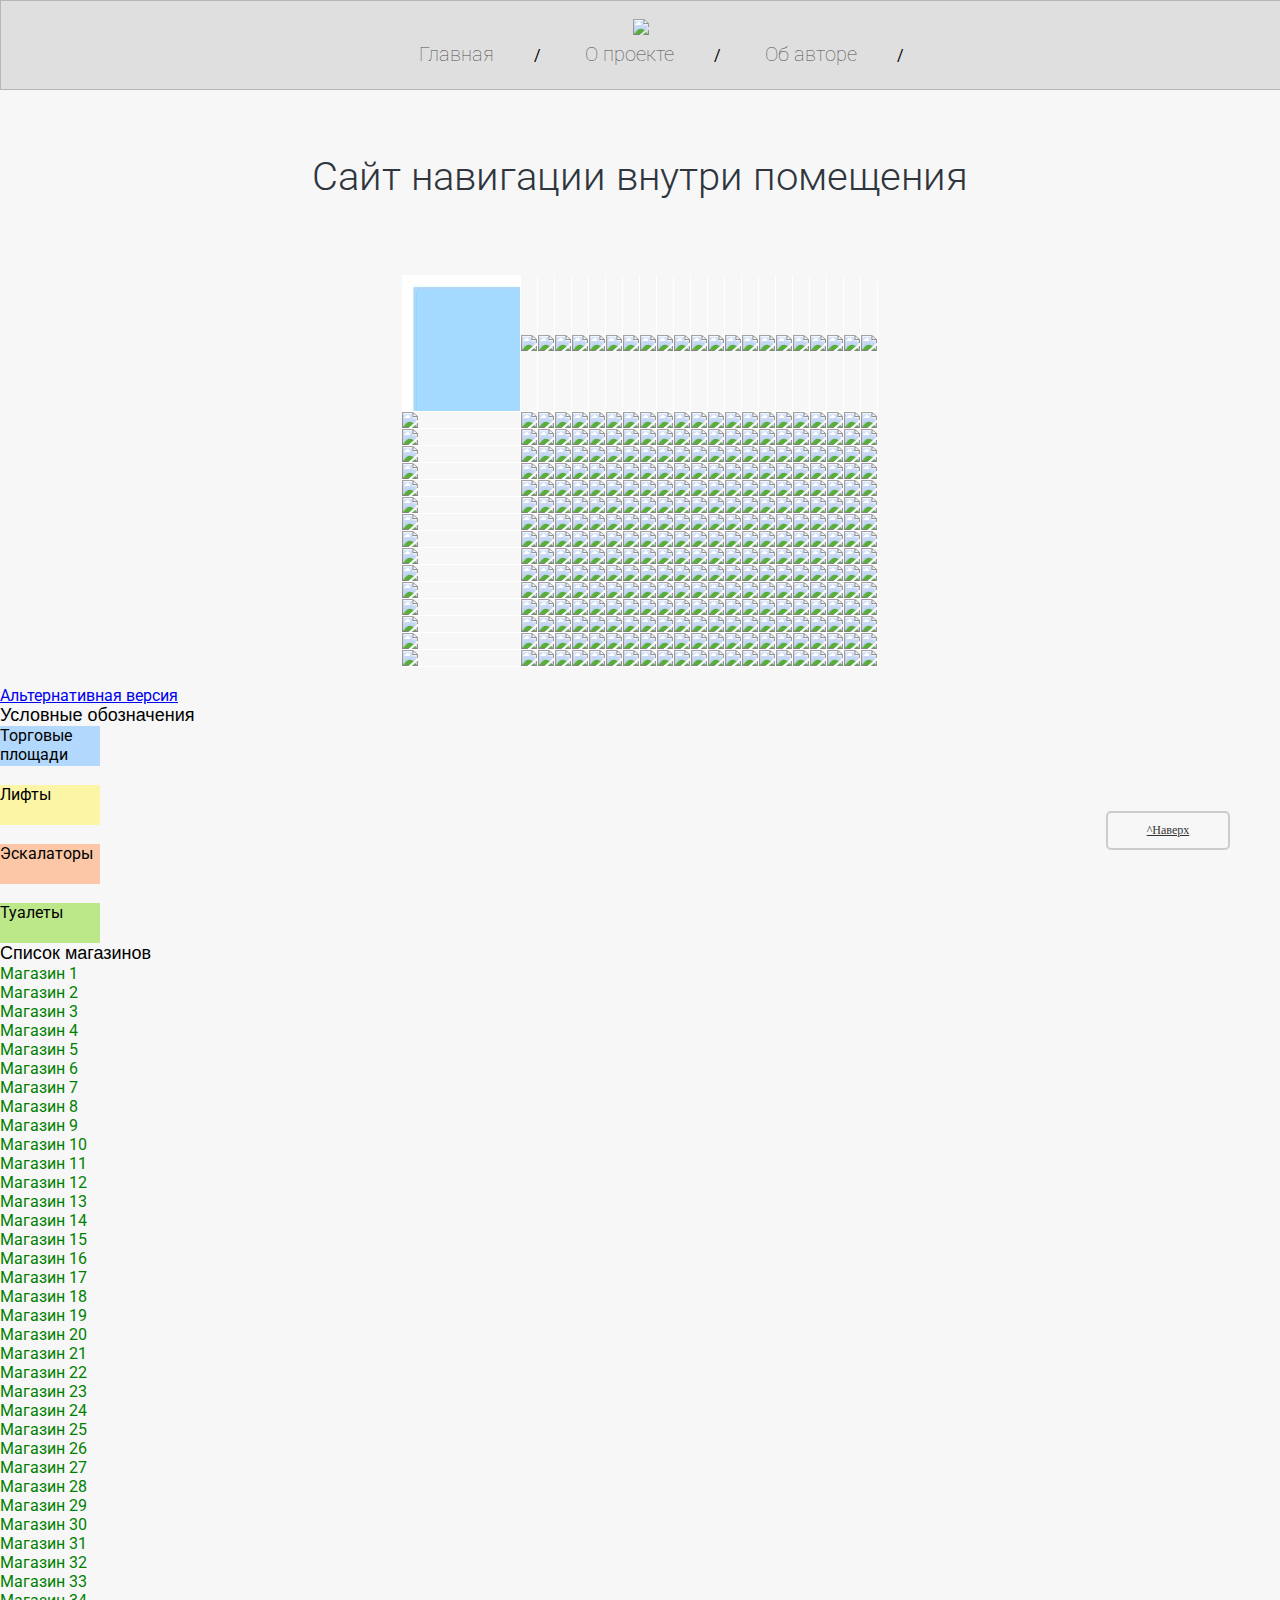
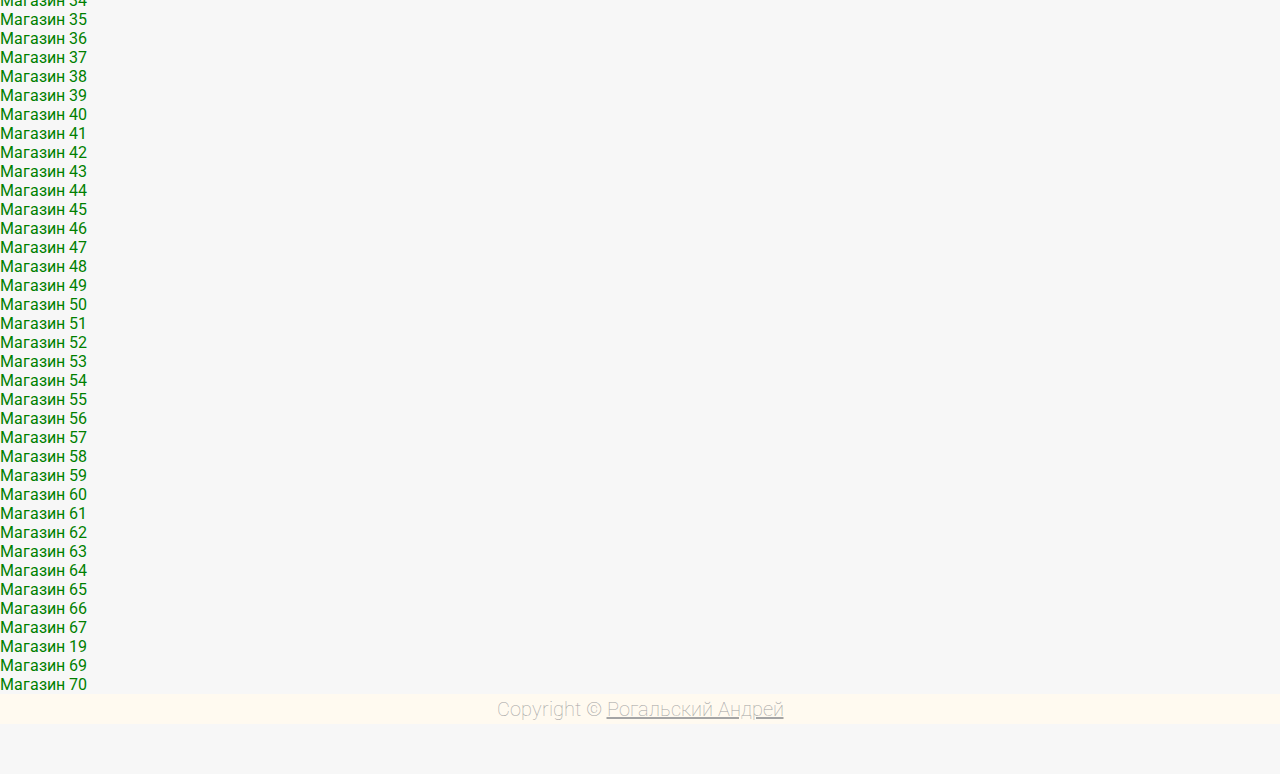
==== index.html @ 4a0b9365 "Update index.html" ====
<!DOCTYPE html>
<html>
<head>
    <meta charset='utf-8'>
    <title>Сайт навигации в помещениях</title>
    <link rel="shortcut icon" href="rgmumru.github.io/naviagtion/favicon.ico" type="image/x-icon">
    <link rel="stylesheet" href="style.css">
    
    
</head>
<body>
<div id="content">
    <div id="header">
        <div id="logo">
        <img src="rgmumru.github.io/naviagtion/jfzge55xqeoghamspfusn7djp7zy.png">
        </div>
        <a href="index.html">Главная</a>/
		<a href="about.html">О проекте</a>/
        <a href="author.html">Об авторе</a>/		
    </div>
    <h1>Сайт навигации внутри помещения</h1>
    <div id="center">
        <div id="table">
        <table width="100%" cellspacing="0" cellpadding="0" border="0">
            <tr>
                <td><a title="Магазин 1" href="#store1" onClick="document.getElementById('hd-1').checked=true"><span class="quest"><img src="plan-1_01.jpg" ><span class="hint">Магазин 1</span></span> </a></td>
                <td><a title="Магазин 1" href="#store1" onClick="document.getElementById('hd-1').checked=true"><span class="quest"><img src="rgmumru.github.io/naviagtion/plan-1_02.jpg" ><span class="hint">Магазин 1</span></span> </a></td>
                <td><a title="Магазин 1" href="#store1" onClick="document.getElementById('hd-1').checked=true"><span class="quest"><img src="rgmumru.github.io/naviagtion/plan-1_03.jpg" ><span class="hint">Магазин 1</span></span> </a></td>
                <td><a title="Магазин 1" href="#store1" onClick="document.getElementById('hd-1').checked=true"><span class="quest"><img src="rgmumru.github.io/naviagtion/plan-1_04.jpg" ><span class="hint">Магазин 1</span></span> </a></td>
                <td><a title="Магазин 1" href="#store1" onClick="document.getElementById('hd-1').checked=true"><span class="quest"><img src="rgmumru.github.io/naviagtion/plan-1_05.jpg" ><span class="hint">Магазин 1</span></span> </a></td>
                <td><a title="Магазин 2" href="#store2" onClick="document.getElementById('hd-2').checked=true"><span class="quest"><img src="rgmumru.github.io/naviagtion/plan-1_06.jpg" ><span class="hint">Магазин 2</span></span> </a></td>
                <td><a title="Магазин 3" href="#store3" onClick="document.getElementById('hd-3').checked=true"><span class="quest"><img src="rgmumru.github.io/naviagtion/plan-1_07.jpg" ><span class="hint">Магазин 3</span></span> </a></td>
                <td><a title="Магазин 3" href="#store3" onClick="document.getElementById('hd-3').checked=true"><span class="quest"><img src="rgmumru.github.io/naviagtion/plan-1_08.jpg" ><span class="hint">Магазин 3</span></span> </a></td>
                <td><a title="Магазин 3" href="#store3" onClick="document.getElementById('hd-3').checked=true"><span class="quest"><img src="rgmumru.github.io/naviagtion/plan-1_09.jpg" ><span class="hint">Магазин 3</span></span> </a></td>
                <td><a title="Магазин 4" href="#store4" onClick="document.getElementById('hd-4').checked=true"><span class="quest"><img src="rgmumru.github.io/naviagtion/plan-1_10.jpg" ><span class="hint">Магазин 4</span></span> </a></td>
                <td><a title="Магазин 5" href="#store5" onClick="document.getElementById('hd-5').checked=true"><span class="quest"><img src="rgmumru.github.io/naviagtion/plan-1_11.jpg" ><span class="hint">Магазин 5</span></span> </a></td>
                <td><a title="Магазин 6" href="#store6" onClick="document.getElementById('hd-6').checked=true"><span class="quest"><img src="rgmumru.github.io/naviagtion/plan-1_12.jpg" ><span class="hint">Магазин 6</span></span> </a></td>
                <td><a title="Магазин 7" href="#store7" onClick="document.getElementById('hd-7').checked=true"><span class="quest"><img src="rgmumru.github.io/naviagtion/plan-1_13.jpg" ><span class="hint">Магазин 7</span></span> </a></td>
                <td><a title="Магазин 8" href="#store8" onClick="document.getElementById('hd-8').checked=true"><span class="quest"><img src="rgmumru.github.io/naviagtion/plan-1_14.jpg" ><span class="hint">Магазин 8</span></span> </a></td>
                <td><a title="Магазин 8" href="#store8" onClick="document.getElementById('hd-8').checked=true"><span class="quest"><img src="rgmumru.github.io/naviagtion/plan-1_15.jpg" ><span class="hint">Магазин 8</span></span> </a></td>
                <td><a title="Магазин 9" href="#store9" onClick="document.getElementById('hd-9').checked=true"><span class="quest"><img src="rgmumru.github.io/naviagtion/plan-1_16.jpg" ><span class="hint">Магазин 9</span></span> </a></td>
                <td><a title="Магазин 10" href="#store10" onClick="document.getElementById('hd-10').checked=true"><span class="quest"><img src="rgmumru.github.io/naviagtion/plan-1_17.jpg" ><span class="hint">Магазин 10</span></span> </a></td>
                <td><a title="Магазин 11" href="#store11" onClick="document.getElementById('hd-11').checked=true"><span class="quest"><img src="rgmumru.github.io/naviagtion/plan-1_18.jpg" ><span class="hint">Магазин 11</span></span> </a></td>
                <td><a title="Магазин 11" href="#store11" onClick="document.getElementById('hd-11').checked=true"><span class="quest"><img src="rgmumru.github.io/naviagtion/plan-1_19.jpg" ><span class="hint">Магазин 11</span></span> </a></td>
                <td><a title="Магазин 11" href="#store11" onClick="document.getElementById('hd-11').checked=true"><span class="quest"><img src="rgmumru.github.io/naviagtion/plan-1_20.jpg" ><span class="hint">Магазин 11</span></span> </a></td>
                <td><a title="Магазин 12" href="#store12" onClick="document.getElementById('hd-12').checked=true"><span class="quest"><img src="rgmumru.github.io/naviagtion/plan-1_21.jpg" ><span class="hint">Магазин 12</span></span> </a></td>
                <td><a title="Магазин 12" href="#store12" onClick="document.getElementById('hd-12').checked=true"><span class="quest"><img src="rgmumru.github.io/naviagtion/plan-1_22.jpg" ><span class="hint">Магазин 12</span></span> </a></td>
            </tr> 
            <tr>
                <td><a title="Магазин 1" href="#store1" onClick="document.getElementById('hd-1').checked=true"><img src="rgmumru.github.io/naviagtion/plan-1_23.jpg" > </a></td>
                <td><a title="Магазин 1" href="#store1" onClick="document.getElementById('hd-1').checked=true"><img src="rgmumru.github.io/naviagtion/plan-1_24.jpg" > </a></td>
                <td><a title="Магазин 1" href="#store1" onClick="document.getElementById('hd-1').checked=true"><img src="rgmumru.github.io/naviagtion/plan-1_25.jpg" > </a></td>
                <td><a title="Магазин 1" href="#store1" onClick="document.getElementById('hd-1').checked=true"><img src="rgmumru.github.io/naviagtion/plan-1_26.jpg" > </a></td>
                <td><img src="rgmumru.github.io/naviagtion/plan-1_27.jpg" > </td>
                <td><img src="rgmumru.github.io/naviagtion/plan-1_28.jpg" > </td>
                <td><img src="rgmumru.github.io/naviagtion/plan-1_29.jpg" > </td>
                <td><img src="rgmumru.github.io/naviagtion/plan-1_30.jpg" > </td>
                <td><img src="rgmumru.github.io/naviagtion/plan-1_31.jpg" > </td>
                <td><img src="rgmumru.github.io/naviagtion/plan-1_32.jpg" > </td>
                <td><img src="rgmumru.github.io/naviagtion/plan-1_33.jpg" > </td>
                <td><img src="rgmumru.github.io/naviagtion/plan-1_34.jpg" > </td>
                <td><img src="rgmumru.github.io/naviagtion/plan-1_35.jpg" > </td>
                <td><img src="rgmumru.github.io/naviagtion/plan-1_36.jpg" > </td>
                <td><img src="rgmumru.github.io/naviagtion/plan-1_37.jpg" > </td>
                <td><img src="rgmumru.github.io/naviagtion/plan-1_38.jpg" > </td>
                <td><img src="rgmumru.github.io/naviagtion/plan-1_39.jpg" > </td>
                <td><img src="rgmumru.github.io/naviagtion/plan-1_40.jpg" > </td>
                <td><img src="rgmumru.github.io/naviagtion/plan-1_41.jpg" > </td>
                <td><img src="rgmumru.github.io/naviagtion/plan-1_42.jpg" > </td>
                <td><img src="rgmumru.github.io/naviagtion/plan-1_43.jpg" > </td>
                <td><img src="rgmumru.github.io/naviagtion/plan-1_44.jpg" > </td>
            </tr>
            <tr>
                <td><a title="Магазин 13" href="#store13" onClick="document.getElementById('hd-13').checked=true"><img src="rgmumru.github.io/naviagtion/plan-1_45.jpg" > </a></td>
                <td><a title="Магазин 13" href="#store13" onClick="document.getElementById('hd-13').checked=true"><img src="rgmumru.github.io/naviagtion/plan-1_46.jpg" > </a></td>
                <td><a title="Магазин 1" href="#store1" onClick="document.getElementById('hd-1').checked=true"><img src="rgmumru.github.io/naviagtion/plan-1_47.jpg" > </a></td>
                <td><img src="rgmumru.github.io/naviagtion/plan-1_48.jpg" > </td>
                <td><a title="Магазин 16" href="#store16" onClick="document.getElementById('hd-16').checked=true"><img src="rgmumru.github.io/naviagtion/plan-1_49.jpg" > </a></td>
                <td><a title="Магазин 16" href="#store16" onClick="document.getElementById('hd-16').checked=true"><img src="rgmumru.github.io/naviagtion/plan-1_50.jpg" > </a></td>
                <td><a title="Магазин 16" href="#store16" onClick="document.getElementById('hd-16').checked=true"><img src="rgmumru.github.io/naviagtion/plan-1_51.jpg" > </a></td>
                <td><a title="Магазин 17" href="#store17" onClick="document.getElementById('hd-17').checked=true"><img src="rgmumru.github.io/naviagtion/plan-1_52.jpg" > </a></td>
                <td><a title="Магазин 18" href="#store18" onClick="document.getElementById('hd-18').checked=true"><img src="rgmumru.github.io/naviagtion/plan-1_53.jpg" > </a></td>
                <td><img src="rgmumru.github.io/naviagtion/plan-1_54.jpg" > </td>
                <td><img src="rgmumru.github.io/naviagtion/plan-1_55.jpg" > </td>
                <td><a title="Магазин 24" href="#store24" onClick="document.getElementById('hd-24').checked=true"><img src="rgmumru.github.io/naviagtion/plan-1_56.jpg" > </a></td>
                <td><a title="Магазин 27" href="#store27" onClick="document.getElementById('hd-27').checked=true"><img src="rgmumru.github.io/naviagtion/plan-1_57.jpg" > </a></td>
                <td><a title="Магазин 28"href="#store28" onClick="document.getElementById('hd-28').checked=true"><img src="rgmumru.github.io/naviagtion/plan-1_58.jpg" > </a></td>
                <td><a title="Магазин 28" href="#store28" onClick="document.getElementById('hd-28').checked=true"><img src="rgmumru.github.io/naviagtion/plan-1_59.jpg" > </a></td>
                <td><a title="Магазин 29" href="#store29" onClick="document.getElementById('hd-29').checked=true"><img src="rgmumru.github.io/naviagtion/plan-1_60.jpg" > </a></td>
                <td><a title="Магазин 31" href="#store31" onClick="document.getElementById('hd-31').checked=true"><img src="rgmumru.github.io/naviagtion/plan-1_61.jpg" > </a></td>
                <td><a title="Магазин 31" href="#store31" onClick="document.getElementById('hd-31').checked=true"><img src="rgmumru.github.io/naviagtion/plan-1_62.jpg" > </a></td>
                <td><img src="rgmumru.github.io/naviagtion/plan-1_63.jpg" > </td>
                <td><a title="Магазин 34" href="#store34" onClick="document.getElementById('hd-34').checked=true"><img src="rgmumru.github.io/naviagtion/plan-1_64.jpg" > </a></td>
                <td><a title="Магазин 36" href="#store36" onClick="document.getElementById('hd-36').checked=true"><img src="rgmumru.github.io/naviagtion/plan-1_65.jpg" > </a></td>
                <td><a title="Магазин 37" href="#store37" onClick="document.getElementById('hd-37').checked=true"><img src="rgmumru.github.io/naviagtion/plan-1_66.jpg" > </a></td>
            </tr>
            <tr>
                <td><a title="Магазин 13" href="#store13" onClick="document.getElementById('hd-13').checked=true"><img src="rgmumru.github.io/naviagtion/plan-1_67.jpg" > </a></td>
                <td><a title="Магазин 13" href="#store13" onClick="document.getElementById('hd-13').checked=true"><img src="rgmumru.github.io/naviagtion/plan-1_68.jpg" > </a></td>
                <td><a title="Магазин 13" href="#store13" onClick="document.getElementById('hd-13').checked=true"><img src="rgmumru.github.io/naviagtion/plan-1_69.jpg" > </a></td>
                <td><a title="Магазин 14" href="#store14" onClick="document.getElementById('hd-14').checked=true"><img src="rgmumru.github.io/naviagtion/plan-1_70.jpg" > </a></td>
                <td><a title="Магазин 16" href="#store16" onClick="document.getElementById('hd-16').checked=true"><img src="rgmumru.github.io/naviagtion/plan-1_71.jpg" > </a></td>
                <td><a title="Магазин 16" href="#store16" onClick="document.getElementById('hd-16').checked=true"><img src="rgmumru.github.io/naviagtion/plan-1_72.jpg" > </a></td>
                <td><a title="Магазин 16" href="#store16" onClick="document.getElementById('hd-16').checked=true"><img src="rgmumru.github.io/naviagtion/plan-1_73.jpg" > </a></td>
                <td><a title="Магазин 17" href="#store17" onClick="document.getElementById('hd-17').checked=true"><img src="rgmumru.github.io/naviagtion/plan-1_74.jpg" > </a></td>
                <td><a title="Магазин 19" href="#store19" onClick="document.getElementById('hd-19').checked=true"><img src="rgmumru.github.io/naviagtion/plan-1_75.jpg" > </a></td>
                <td><img src="rgmumru.github.io/naviagtion/plan-1_76.jpg" > </td>
                <td><img src="rgmumru.github.io/naviagtion/plan-1_77.jpg" > </td>
                <td><a title="Магазин 24" href="#store24" onClick="document.getElementById('hd-24').checked=true"><img src="rgmumru.github.io/naviagtion/plan-1_78.jpg" > </a></td>
                <td><a title="Магазин 27" href="#store27" onClick="document.getElementById('hd-27').checked=true"><img src="rgmumru.github.io/naviagtion/plan-1_79.jpg" > </a></td>
                <td><a title="Магазин 28" href="#store28" onClick="document.getElementById('hd-28').checked=true"><img src="rgmumru.github.io/naviagtion/plan-1_80.jpg" > </a></td>
                <td><a title="Магазин 28" href="#store28" onClick="document.getElementById('hd-28').checked=true"><img src="rgmumru.github.io/naviagtion/plan-1_81.jpg" > </a></td>
                <td><a title="Магазин 29" href="#store29" onClick="document.getElementById('hd-29').checked=true"><img src="rgmumru.github.io/naviagtion/plan-1_82.jpg" > </a></td>
                <td><a title="Магазин 30"href="#store30" onClick="document.getElementById('hd-30').checked=true"><img src="rgmumru.github.io/naviagtion/plan-1_83.jpg" > </a></td>
                <td><a title="Магазин 31" href="#store31" onClick="document.getElementById('hd-31').checked=true"><img src="rgmumru.github.io/naviagtion/plan-1_84.jpg" > </a></td>
                <td><img src="rgmumru.github.io/naviagtion/plan-1_85.jpg" > </td>
                <td><a title="Магазин 34" href="#store34" onClick="document.getElementById('hd-34').checked=true"><img src="rgmumru.github.io/naviagtion/plan-1_86.jpg" > </a></td>
                <td><a title="Магазин 36" href="#store36" onClick="document.getElementById('hd-36').checked=true"><img src="rgmumru.github.io/naviagtion/plan-1_87.jpg" > </a></td>
                <td><a title="Магазин 37" href="#store37" onClick="document.getElementById('hd-37').checked=true"><img src="rgmumru.github.io/naviagtion/plan-1_88.jpg" > </a></td>
            </tr>
            <tr>
                <td><a title="Магазин 13" href="#store13" onClick="document.getElementById('hd-13').checked=true"><img src="rgmumru.github.io/naviagtion/plan-1_89.jpg" > </a></td>
                <td><a title="Магазин 13" href="#store13" onClick="document.getElementById('hd-13').checked=true"><img src="rgmumru.github.io/naviagtion/plan-1_90.jpg" > </a></td>
                <td><a title="Магазин 13" href="#store13" onClick="document.getElementById('hd-13').checked=true"><img src="rgmumru.github.io/naviagtion/plan-1_91.jpg" > </a></td>
                <td><a title="Магазин 14" href="#store14" onClick="document.getElementById('hd-14').checked=true"><img src="rgmumru.github.io/naviagtion/plan-1_92.jpg" > </a></td>
                <td><a title="Магазин 16" href="#store16" onClick="document.getElementById('hd-16').checked=true"><img src="rgmumru.github.io/naviagtion/plan-1_93.jpg" > </a></td>
                <td><a title="Магазин 16" href="#store16" onClick="document.getElementById('hd-16').checked=true"><img src="rgmumru.github.io/naviagtion/plan-1_94.jpg" > </a></td>
                <td><a title="Магазин 16" href="#store16" onClick="document.getElementById('hd-16').checked=true"><img src="rgmumru.github.io/naviagtion/plan-1_95.jpg" > </a></td>
                <td><a title="Магазин 17" href="#store17" onClick="document.getElementById('hd-17').checked=true"><img src="rgmumru.github.io/naviagtion/plan-1_96.jpg" > </a></td>
                <td><a title="Магазин 20" href="#store20" onClick="document.getElementById('hd-20').checked=true"><img src="rgmumru.github.io/naviagtion/plan-1_97.jpg" > </a></td>
                <td><img src="rgmumru.github.io/naviagtion/plan-1_98.jpg" > </td>
                <td><img src="rgmumru.github.io/naviagtion/plan-1_99.jpg" > </td>
                <td><a title="Магазин 24" href="#store24" onClick="document.getElementById('hd-24').checked=true"><img src="rgmumru.github.io/naviagtion/plan-1_100.jpg" > </a></td>
                <td><a title="Магазин 27" href="#store27" onClick="document.getElementById('hd-27').checked=true"><img src="rgmumru.github.io/naviagtion/plan-1_101.jpg" > </a></td>
                <td><a title="Магазин 28" href="#store28" onClick="document.getElementById('hd-28').checked=true"><img src="rgmumru.github.io/naviagtion/plan-1_102.jpg" > </a></td>
                <td><a title="Магазин 28" href="#store28" onClick="document.getElementById('hd-28').checked=true"><img src="rgmumru.github.io/naviagtion/plan-1_103.jpg" > </a></td>
                <td><a title="Магазин 29" href="#store29" onClick="document.getElementById('hd-29').checked=true"><img src="rgmumru.github.io/naviagtion/plan-1_104.jpg" > </a></td>
                <td><a title="Магазин 30" href="#store30" onClick="document.getElementById('hd-30').checked=true"><img src="rgmumru.github.io/naviagtion/plan-1_105.jpg" > </a></td>
                <td><a title="Магазин 31" href="#store31" onClick="document.getElementById('hd-31').checked=true"><img src="rgmumru.github.io/naviagtion/plan-1_106.jpg" > </a></td>
                <td><img src="rgmumru.github.io/naviagtion/plan-1_107.jpg" > </td>
                <td><a title="Магазин 35" href="#store35" onClick="document.getElementById('hd-35').checked=true"><img src="rgmumru.github.io/naviagtion/plan-1_108.jpg" > </a></td>
                <td><a title="Магазин 36" href="#store36" onClick="document.getElementById('hd-36').checked=true"><img src="rgmumru.github.io/naviagtion/plan-1_109.jpg" > </a></td>
                <td><a title="Магазин 37" href="#store37" onClick="document.getElementById('hd-37').checked=true"><img src="rgmumru.github.io/naviagtion/plan-1_110.jpg" > </a></td>
            </tr>
            <tr>
                <td><a title="Магазин 13" href="#store13" onClick="document.getElementById('hd-13').checked=true"><img src="rgmumru.github.io/naviagtion/plan-1_111.jpg" > </a></td>
                <td><a title="Магазин 13" href="#store13" onClick="document.getElementById('hd-13').checked=true"><img src="rgmumru.github.io/naviagtion/plan-1_112.jpg" > </a></td>
                <td><img src="rgmumru.github.io/naviagtion/plan-1_113.jpg" > </td>
                <td><a title="Магазин 14" href="#store14" onClick="document.getElementById('hd-14').checked=true"><img src="rgmumru.github.io/naviagtion/plan-1_114.jpg" > </a></td>
                <td><a title="Магазин 16" href="#store16" onClick="document.getElementById('hd-16').checked=true"><img src="rgmumru.github.io/naviagtion/plan1_115.jpg" > </a></td>
                <td><a title="Магазин 16" href="#store16" onClick="document.getElementById('hd-16').checked=true"><img src="rgmumru.github.io/naviagtion/plan-1_116.jpg" > </a></td>
                <td><a title="Магазин 16" href="#store16" onClick="document.getElementById('hd-16').checked=true"><img src="rgmumru.github.io/naviagtion/plan-1_117.jpg" > </a></td>
                <td><a title="Магазин 16" href="#store16" onClick="document.getElementById('hd-16').checked=true"><img src="rgmumru.github.io/naviagtion/plan-1_118.jpg" > </a></td>
                <td><a title="Магазин 21" href="#store21" onClick="document.getElementById('hd-21').checked=true"><img src="rgmumru.github.io/naviagtion/plan-1_119.jpg" > </a></td>
                <td><img src="rgmumru.github.io/naviagtion/plan-1_120.jpg" > </td>
                <td><img src="rgmumru.github.io/naviagtion/plan-1_121.jpg" > </td>
                <td><a title="Магазин 25" href="#store25" onClick="document.getElementById('hd-25').checked=true"><img src="rgmumru.github.io/naviagtion/plan-1_122.jpg" > </a></td>
                <td><a title="Магазин 25" href="#store28" onClick="document.getElementById('hd-28').checked=true"><img src="rgmumru.github.io/naviagtion/plan-1_123.jpg" > </a></td>
                <td><a title="Магазин 28" href="#store28" onClick="document.getElementById('hd-28').checked=true"><img src="rgmumru.github.io/naviagtion/plan-1_124.jpg" > </a></td>
                <td><a title="Магазин 28" href="#store28" onClick="document.getElementById('hd-28').checked=true"><img src="rgmumru.github.io/naviagtion/plan-1_125.jpg" > </a></td>
                <td><a title="Магазин 28" href="#store28" onClick="document.getElementById('hd-28').checked=true"><img src="rgmumru.github.io/naviagtion/plan-1_126.jpg" > </a></td>
                <td><a title="Магазин 28" href="#store28" onClick="document.getElementById('hd-28').checked=true"><img src="rgmumru.github.io/naviagtion/plan-1_127.jpg" > </a></td>
                <td><a title="Магазин 32" href="#store32" onClick="document.getElementById('hd-32').checked=true"><img src="rgmumru.github.io/naviagtion/plan-1_128.jpg" > </a></td>
                <td><img src="rgmumru.github.io/naviagtion/plan-1_129.jpg" > </td>
                <td><a title="Магазин 37" href="#store37" onClick="document.getElementById('hd-37').checked=true"><img src="rgmumru.github.io/naviagtion/plan-1_130.jpg" > </a></td>
                <td><a title="Магазин 37" href="#store37" onClick="document.getElementById('hd-37').checked=true"><img src="rgmumru.github.io/naviagtion/plan-1_131.jpg" > </a></td>
                <td><a title="Магазин 37" href="#store37" onClick="document.getElementById('hd-37').checked=true"><img src="rgmumru.github.io/naviagtion/plan-1_132.jpg" > </a></td>
            </tr>
            <tr>
                <td><a title="Магазин 13" href="#store13" onClick="document.getElementById('hd-13').checked=true"><img src="rgmumru.github.io/naviagtion/plan-1_133.jpg" > </a></td>
                <td><a title="Магазин 13" href="#store13" onClick="document.getElementById('hd-13').checked=true"><img src="rgmumru.github.io/naviagtion/plan-1_134.jpg" > </a></td>
                <td><img src="rgmumru.github.io/naviagtion/plan-1_135.jpg" > </td>
                <td><a title="Магазин 14" href="#store14" onClick="document.getElementById('hd-14').checked=true"><img src="rgmumru.github.io/naviagtion/plan-1_136.jpg" > </a></td>
                <td><a title="Магазин 16" href="#store16" onClick="document.getElementById('hd-16').checked=true"><img src="rgmumru.github.io/naviagtion/plan-1_137.jpg" > </a></td>
                <td><a title="Магазин 16" href="#store16" onClick="document.getElementById('hd-16').checked=true"><img src="rgmumru.github.io/naviagtion/plan-1_138.jpg" > </a></td>
                <td><a title="Магазин 16" href="#store16" onClick="document.getElementById('hd-16').checked=true"><img src="rgmumru.github.io/naviagtion/plan-1_139.jpg" > </a></td>
                <td><a title="Магазин 16" href="#store16" onClick="document.getElementById('hd-16').checked=true"><img src="rgmumru.github.io/naviagtion/plan-1_140.jpg" > </a></td>
                <td><a title="Магазин 22" href="#store22" onClick="document.getElementById('hd-22').checked=true"><img src="rgmumru.github.io/naviagtion/plan-1_141.jpg" > </a></td>
                <td><img src="rgmumru.github.io/naviagtion/plan-1_142.jpg" > </td>
                <td><img src="rgmumru.github.io/naviagtion/plan-1_143.jpg" > </td>
                <td><a title="Магазин 25" href="#store25" onClick="document.getElementById('hd-25').checked=true"><img src="rgmumru.github.io/naviagtion/plan-1_144.jpg" > </a></td>
                <td><a title="Магазин 28" href="#store28" onClick="document.getElementById('hd-28').checked=true"><img src="rgmumru.github.io/naviagtion/plan-1_145.jpg" > </a></td>
                <td><a title="Магазин 28" href="#store28" onClick="document.getElementById('hd-28').checked=true"><img src="rgmumru.github.io/naviagtion/plan-1_146.jpg" > </a></td>
                <td><a title="Магазин 28" href="#store28" onClick="document.getElementById('hd-28').checked=true"><img src="rgmumru.github.io/naviagtion/plan-1_147.jpg" > </a></td>
                <td><a title="Магазин 28" href="#store28" onClick="document.getElementById('hd-28').checked=true"><img src="rgmumru.github.io/naviagtion/plan-1_148.jpg" > </a></td>
                <td><a title="Магазин 28" href="#store28" onClick="document.getElementById('hd-28').checked=true"><img src="rgmumru.github.io/naviagtion/plan-1_149.jpg" > </a></td>
                <td><a title="Магазин 32" href="#store32" onClick="document.getElementById('hd-32').checked=true"><img src="rgmumru.github.io/naviagtion/plan-1_150.jpg" > </a></td>
                <td><img src="rgmumru.github.io/naviagtion/plan-1_151.jpg" > </td>
                <td><a title="Магазин 37" href="#store37" onClick="document.getElementById('hd-37').checked=true"><img src="rgmumru.github.io/naviagtion/plan-1_152.jpg" > </a></td>
                <td><a title="Магазин 37" href="#store37" onClick="document.getElementById('hd-37').checked=true"><img src="rgmumru.github.io/naviagtion/plan-1_153.jpg" > </a></td>
                <td><a title="Магазин 37" href="#store37" onClick="document.getElementById('hd-37').checked=true"><img src="rgmumru.github.io/naviagtion/plan-1_154.jpg" > </a></td>
            </tr>
            <tr>
                <td><a title="Магазин 13" href="#store13" onClick="document.getElementById('hd-13').checked=true"><img src="rgmumru.github.io/naviagtion/plan-1_155.jpg" > </a></td>
                <td><a title="Магазин 13" href="#store13" onClick="document.getElementById('hd-13').checked=true"><img src="rgmumru.github.io/naviagtion/plan-1_156.jpg" > </a></td>
                <td><img src="rgmumru.github.io/naviagtion/plan-1_157.jpg" > </td>
                <td><a title="Магазин 15" href="#store15" onClick="document.getElementById('hd-15').checked=true"><img src="rgmumru.github.io/naviagtion/plan-1_158.jpg" > </a></td>
                <td><a title="Магазин 15" href="#store15" onClick="document.getElementById('hd-15').checked=true"><img src="rgmumru.github.io/naviagtion/plan-1_159.jpg" > </a></td>
                <td><a title="Магазин 16" href="#store16" onClick="document.getElementById('hd-16').checked=true"><img src="rgmumru.github.io/naviagtion/plan-1_160.jpg" > </a></td>
                <td><a title="Магазин 16" href="#store16" onClick="document.getElementById('hd-16').checked=true"><img src="rgmumru.github.io/naviagtion/plan-1_161.jpg" > </a></td>
                <td><a title="Магазин 16" href="#store16" onClick="document.getElementById('hd-16').checked=true"><img src="rgmumru.github.io/naviagtion/plan-1_162.jpg" > </a></td>
                <td><a title="Магазин 23" href="#store23" onClick="document.getElementById('hd-23').checked=true"><img src="rgmumru.github.io/naviagtion/plan-1_163.jpg" > </a></td>
                <td><img src="rgmumru.github.io/naviagtion/plan-1_164.jpg" > </td>
                <td><img src="rgmumru.github.io/naviagtion/plan-1_165.jpg" > </td>
                <td><a title="Магазин 26" href="#store26" onClick="document.getElementById('hd-26').checked=true"><img src="rgmumru.github.io/naviagtion/plan-1_166.jpg" > </a></td>
                <td><img src="rgmumru.github.io/naviagtion/plan-1_167.jpg" > </td>
                <td><a title="Магазин 28" href="#store28" onClick="document.getElementById('hd-28').checked=true"><img src="rgmumru.github.io/naviagtion/plan-1_168.jpg" > </a></td>
                <td><a title="Магазин 28" href="#store28" onClick="document.getElementById('hd-28').checked=true"><img src="rgmumru.github.io/naviagtion/plan-1_169.jpg" > </a></td>
                <td><a title="Магазин 28" href="#store28" onClick="document.getElementById('hd-28').checked=true"><img src="rgmumru.github.io/naviagtion/plan-1_170.jpg" > </a></td>
                <td><a title="Магазин 28" href="#store28" onClick="document.getElementById('hd-28').checked=true"><img src="rgmumru.github.io/naviagtion/plan-1_171.jpg" > </a></td>
                <td><a title="Магазин 33" href="#store33" onClick="document.getElementById('hd-33').checked=true"><img src="rgmumru.github.io/naviagtion/plan-1_172.jpg" > </a></td>
                <td><img src="rgmumru.github.io/naviagtion/plan-1_173.jpg" > </td>
                <td><a title="Магазин 33" href="#store37" onClick="document.getElementById('hd-37').checked=true"><img src="rgmumru.github.io/naviagtion/plan-1_174.jpg" > </a></td>
                <td><a title="Магазин 37" href="#store37" onClick="document.getElementById('hd-37').checked=true"><img src="rgmumru.github.io/naviagtion/plan-1_175.jpg" > </a></td>
                <td><a title="Магазин 37" href="#store37" onClick="document.getElementById('hd-37').checked=true"><img src="rgmumru.github.io/naviagtion/plan-1_176.jpg" > </a></td>
            </tr>
            <tr>
                <td><img src="rgmumru.github.io/naviagtion/plan-1_177.jpg" > </td>
                <td><a title="Магазин 13" href="#store13" onClick="document.getElementById('hd-13').checked=true"><img src="rgmumru.github.io/naviagtion/plan-1_178.jpg" > </a></td>
                <td><img src="rgmumru.github.io/naviagtion/plan-1_179.jpg" > </td>
                <td><a title="Магазин 39" href="#store39" onClick="document.getElementById('hd-39').checked=true"><img src="rgmumru.github.io/naviagtion/plan-1_180.jpg" > </a></td>
                <td><a title="Магазин 42" href="#store42" onClick="document.getElementById('hd-42').checked=true"><img src="rgmumru.github.io/naviagtion/plan-1_181.jpg" > </a></td>
                <td><a title="Магазин 42" href="#store42" onClick="document.getElementById('hd-42').checked=true"><img src="rgmumru.github.io/naviagtion/plan-1_182.jpg" > </a></td>
                <td><a title="Магазин 44" href="#store44" onClick="document.getElementById('hd-44').checked=true"><img src="rgmumru.github.io/naviagtion/plan-1_183.jpg" > </a></td>
                <td><a title="Магазин 44" href="#store44" onClick="document.getElementById('hd-44').checked=true"><img src="rgmumru.github.io/naviagtion/plan-1_184.jpg" > </a></td>
                <td><a title="Магазин 44" href="#store44" onClick="document.getElementById('hd-13').checked=true"><img src="rgmumru.github.io/naviagtion/plan-1_185.jpg" > </a></td>
                <td><img src="rgmumru.github.io/naviagtion/plan-1_186.jpg" > </td>
                <td><img src="rgmumru.github.io/naviagtion/plan-1_187.jpg" > </td>
                <td><a title="Магазин 47" href="#store47" onClick="document.getElementById('hd-47').checked=true"><img src="rgmumru.github.io/naviagtion/plan-1_188.jpg" > </a></td>
                <td><img src="rgmumru.github.io/naviagtion/plan-1_189.jpg" > </td>
                <td><a title="Магазин 52" href="#store52" onClick="document.getElementById('hd-52').checked=true"><img src="rgmumru.github.io/naviagtion/plan-1_190.jpg" > </a></td>
                <td><a title="Магазин 52" href="#store52" onClick="document.getElementById('hd-52').checked=true"><img src="rgmumru.github.io/naviagtion/plan-1_191.jpg" > </a></td>
                <td><a title="Магазин 52" href="#store52" onClick="document.getElementById('hd-52').checked=true"><img src="rgmumru.github.io/naviagtion/plan-1_192.jpg" > </a></td>
                <td><a title="Магазин 52" href="#store52" onClick="document.getElementById('hd-52').checked=true"><img src="rgmumru.github.io/naviagtion/plan-1_193.jpg" > </a></td>
                <td><a title="Магазин 54" href="#store54" onClick="document.getElementById('hd-54').checked=true"><img src="rgmumru.github.io/naviagtion/plan-1_194.jpg" > </a></td>
                <td><img src="rgmumru.github.io/naviagtion/plan-1_195.jpg" > </td>
                <td><a title="Магазин 37" href="#store37" onClick="document.getElementById('hd-37').checked=true"><img src="rgmumru.github.io/naviagtion/plan-1_196.jpg" > </a></td>
                <td><a title="Магазин 37" href="#store37" onClick="document.getElementById('hd-37').checked=true"><img src="rgmumru.github.io/naviagtion/plan-1_197.jpg" > </a></td>
                <td><a title="Магазин 37" href="#store37" onClick="document.getElementById('hd-37').checked=true"><img src="rgmumru.github.io/naviagtion/plan-1_198.jpg" > </a></td>
            </tr>
            <tr>
                <td><img src="rgmumru.github.io/naviagtion/plan-1_199.jpg" > </td>
                <td><a title="Магазин 38" href="#store38" onClick="document.getElementById('hd-38').checked=true"><img src="rgmumru.github.io/naviagtion/plan-1_200.jpg" > </a></td>
                <td><img src="rgmumru.github.io/naviagtion/plan-1_201.jpg" > </td>
                <td><a title="Магазин 40" href="#store40" onClick="document.getElementById('hd-40').checked=true"><img src="rgmumru.github.io/naviagtion/plan-1_202.jpg" > </a></td>
                <td><a title="Магазин 42" href="#store42" onClick="document.getElementById('hd-42').checked=true"><img src="rgmumru.github.io/naviagtion/plan-1_203.jpg" > </a></td>
                <td><a title="Магазин 42" href="#store42" onClick="document.getElementById('hd-42').checked=true"><img src="rgmumru.github.io/naviagtion/plan-1_204.jpg" > </a></td>
                <td><a title="Магазин 44" href="#store44" onClick="document.getElementById('hd-44').checked=true"><img src="rgmumru.github.io/naviagtion/plan-1_205.jpg" > </a></td>
                <td><a title="Магазин 44" href="#store44" onClick="document.getElementById('hd-44').checked=true"><img src="rgmumru.github.io/naviagtion/plan-1_206.jpg" > </a></td>
                <td><a title="Магазин 44" href="#store44" onClick="document.getElementById('hd-44').checked=true"><img src="rgmumru.github.io/naviagtion/plan-1_207.jpg" > </a></td>
                <td><img src="rgmumru.github.io/naviagtion/plan-1_208.jpg" > </td>
                <td><img src="rgmumru.github.io/naviagtion/plan-1_209.jpg" > </td>
                <td><a title="Магазин 48" href="#store48" onClick="document.getElementById('hd-48').checked=true"><img src="rgmumru.github.io/naviagtion/plan-1_210.jpg" > </a></td>
                <td><a title="Магазин 52" href="#store52" onClick="document.getElementById('hd-52').checked=true"><img src="rgmumru.github.io/naviagtion/plan-1_211.jpg" > </a></td>
                <td><a title="Магазин 52" href="#store52" onClick="document.getElementById('hd-52').checked=true"><img src="rgmumru.github.io/naviagtion/plan-1_212.jpg" > </a></td>
                <td><a title="Магазин 52" href="#store52" onClick="document.getElementById('hd-52').checked=true"><img src="rgmumru.github.io/naviagtion/plan-1_213.jpg" > </a></td>
                <td><a title="Магазин 52" href="#store52" onClick="document.getElementById('hd-52').checked=true"><img src="rgmumru.github.io/naviagtion/plan-1_214.jpg" > </a></td>
                <td><a title="Магазин 52" href="#store52" onClick="document.getElementById('hd-52').checked=true"><img src="rgmumru.github.io/naviagtion/plan-1_215.jpg" > </a></td>
                <td><a title="Магазин 52" href="#store52" onClick="document.getElementById('hd-52').checked=true"><img src="rgmumru.github.io/naviagtion/plan-1_216.jpg" > </a></td>
                <td><img src="rgmumru.github.io/naviagtion/plan-1_217.jpg" > </td>
                <td><a title="Магазин 37" href="#store37" onClick="document.getElementById('hd-37').checked=true"><img src="rgmumru.github.io/naviagtion/plan-1_218.jpg" > </a></td>
                <td><a title="Магазин 37" href="#store37" onClick="document.getElementById('hd-37').checked=true"><img src="rgmumru.github.io/naviagtion/plan-1_219.jpg" > </a></td>
                <td><a title="Магазин 37" href="#store37" onClick="document.getElementById('hd-37').checked=true"><img src="rgmumru.github.io/naviagtion/plan-1_220.jpg" > </a></td>
            </tr>
            <tr>
                <td><img src="rgmumru.github.io/naviagtion/plan-1_221.jpg" > </td>
                <td><img src="rgmumru.github.io/naviagtion/plan-1_222.jpg" > </td>
                <td><img src="rgmumru.github.io/naviagtion/plan-1_223.jpg" > </td>
                <td><a title="Магазин 41" href="#store41" onClick="document.getElementById('hd-41').checked=true"><img src="rgmumru.github.io/naviagtion/plan-1_224.jpg" > </a></td>
                <td><a title="Магазин 42" href="#store42" onClick="document.getElementById('hd-42').checked=true"><img src="rgmumru.github.io/naviagtion/plan-1_225.jpg" > </a></td>
                <td><a title="Магазин 42" href="#store42" onClick="document.getElementById('hd-42').checked=true"><img src="rgmumru.github.io/naviagtion/plan-1_226.jpg" > </a></td>
                <td><a title="Магазин 44" href="#store44" onClick="document.getElementById('hd-44').checked=true"><img src="rgmumru.github.io/naviagtion/plan-1_227.jpg" > </a></td>
                <td><a title="Магазин 44" href="#store44" onClick="document.getElementById('hd-44').checked=true"><img src="rgmumru.github.io/naviagtion/plan-1_228.jpg" > </a></td>
                <td><a title="Магазин 46" href="#store46" onClick="document.getElementById('hd-46').checked=true"><img src="rgmumru.github.io/naviagtion/plan-1_229.jpg" > </a></td>
                <td><img src="rgmumru.github.io/naviagtion/plan-1_230.jpg" > </td>
                <td><img src="rgmumru.github.io/naviagtion/plan-1_231.jpg" > </td>
                <td><a title="Магазин 49" href="#store49" onClick="document.getElementById('hd-49').checked=true"><img src="rgmumru.github.io/naviagtion/plan-1_232.jpg" > </a></td>
                <td><a title="Магазин 52" href="#store52" onClick="document.getElementById('hd-52').checked=true"><img src="rgmumru.github.io/naviagtion/plan-1_233.jpg" > </a></td>
                <td><a title="Магазин 52" href="#store52" onClick="document.getElementById('hd-52').checked=true"><img src="rgmumru.github.io/naviagtion/plan-1_234.jpg" > </a></td>
                <td><a title="Магазин 52" href="#store52" onClick="document.getElementById('hd-52').checked=true"><img src="rgmumru.github.io/naviagtion/plan-1_235.jpg" > </a></td>
                <td><a title="Магазин 52" href="#store52" onClick="document.getElementById('hd-52').checked=true"><img src="rgmumru.github.io/naviagtion/plan-1_236.jpg" > </a></td>
                <td><a title="Магазин 52" href="#store52" onClick="document.getElementById('hd-52').checked=true"><img src="rgmumru.github.io/naviagtion/plan-1_237.jpg" > </a></td>
                <td><a title="Магазин 52" href="#store52" onClick="document.getElementById('hd-52').checked=true"><img src="rgmumru.github.io/naviagtion/plan-1_238.jpg" > </a></td>
                <td><img src="rgmumru.github.io/naviagtion/plan-1_239.jpg" > </td>
                <td><a title="Магазин 37" href="#store37" onClick="document.getElementById('hd-37').checked=true"><img src="rgmumru.github.io/naviagtion/plan-1_240.jpg" > </a></td>
                <td><a title="Магазин 37" href="#store37" onClick="document.getElementById('hd-37').checked=true"><img src="rgmumru.github.io/naviagtion/plan-1_241.jpg" > </a></td>
                <td><a title="Магазин 37" href="#store37" onClick="document.getElementById('hd-37').checked=true"><img src="rgmumru.github.io/naviagtion/plan-1_242.jpg" > </a></td>
            </tr>
            <tr>
                <td><a title="Магазин 56" href="#store56" onClick="document.getElementById('hd-56').checked=true"><img src="rgmumru.github.io/naviagtion/plan-1_243.jpg" > </a></td>
                <td><a title="Магазин 56" href="#store56" onClick="document.getElementById('hd-56').checked=true"><img src="rgmumru.github.io/naviagtion/plan-1_244.jpg" > </a></td>
                <td><img src="rgmumru.github.io/naviagtion/plan-1_245.jpg" > </td>
                <td><a title="Магазин 41" href="#store41" onClick="document.getElementById('hd-41').checked=true"><img src="rgmumru.github.io/naviagtion/plan-1_246.jpg" > </a></td>
                <td><a title="Магазин 43" href="#store43" onClick="document.getElementById('hd-43').checked=true"><img src="rgmumru.github.io/naviagtion/plan-1_247.jpg" > </a></td>
                <td><a title="Магазин 42" href="#store42" onClick="document.getElementById('hd-42').checked=true"><img src="rgmumru.github.io/naviagtion/plan-1_248.jpg" > </a></td>
                <td><a title="Магазин 45" href="#store45" onClick="document.getElementById('hd-45').checked=true"><img src="rgmumru.github.io/naviagtion/plan-1_249.jpg" > </a></td>
                <td><a title="Магазин 44" href="#store44" onClick="document.getElementById('hd-44').checked=true"><img src="rgmumru.github.io/naviagtion/plan-1_250.jpg" > </a></td>
                <td><a title="Магазин 46" href="#store46" onClick="document.getElementById('hd-46').checked=true"><img src="rgmumru.github.io/naviagtion/plan-1_251.jpg" > </a></td>
                <td><img src="rgmumru.github.io/naviagtion/plan-1_252.jpg" > </td>
                <td><img src="rgmumru.github.io/naviagtion/plan-1_253.jpg" > </td>
                <td><a title="Магазин 50" href="#store50" onClick="document.getElementById('hd-50').checked=true"><img src="rgmumru.github.io/naviagtion/plan-1_254.jpg" > </a></td>
                <td><a title="Магазин 53" href="#store53" onClick="document.getElementById('hd-53').checked=true"><img src="rgmumru.github.io/naviagtion/plan-1_255.jpg" > </a></td>
                <td><a title="Магазин 53" href="#store53" onClick="document.getElementById('hd-53').checked=true"><img src="rgmumru.github.io/naviagtion/plan-1_256.jpg" > </a></td>
                <td><a title="Магазин 52" href="#store52" onClick="document.getElementById('hd-52').checked=true"><img src="rgmumru.github.io/naviagtion/plan-1_257.jpg" > </a></td>
                <td><a title="Магазин 52" href="#store52" onClick="document.getElementById('hd-52').checked=true"><img src="rgmumru.github.io/naviagtion/plan-1_258.jpg" > </a></td>
                <td><a title="Магазин 52" href="#store52" onClick="document.getElementById('hd-52').checked=true"><img src="rgmumru.github.io/naviagtion/plan-1_259.jpg" > </a></td>
                <td><img src="rgmumru.github.io/naviagtion/plan-1_260.jpg" > </td>
                <td><img src="rgmumru.github.io/naviagtion/plan-1_261.jpg" > </td>
                <td><img src="rgmumru.github.io/naviagtion/plan-1_262.jpg" > </td>
                <td><img src="rgmumru.github.io/naviagtion/plan-1_263.jpg" > </td>
                <td><img src="rgmumru.github.io/naviagtion/plan-1_264.jpg" > </td>
            </tr>
            <tr>
                <td><a title="Магазин 56" href="#store56" onClick="document.getElementById('hd-56').checked=true"><img src="rgmumru.github.io/naviagtion/plan-1_265.jpg" > </a></td>
                <td><a title="Магазин 56" href="#store56" onClick="document.getElementById('hd-56').checked=true"><img src="rgmumru.github.io/naviagtion/plan-1_266.jpg" > </a></td>
                <td><img src="rgmumru.github.io/naviagtion/plan-1_267.jpg" > </td>
                <td><a title="Магазин 41" href="#store41" onClick="document.getElementById('hd-41').checked=true"><img src="rgmumru.github.io/naviagtion/plan-1_268.jpg" > </a></td>
                <td><a title="Магазин 43" href="#store43" onClick="document.getElementById('hd-43').checked=true"><img src="rgmumru.github.io/naviagtion/plan-1_269.jpg" > </a></td>
                <td><a title="Магазин 42" href="#store42" onClick="document.getElementById('hd-42').checked=true"><img src="rgmumru.github.io/naviagtion/plan-1_270.jpg" > </a></td>
                <td><a title="Магазин 45" href="#store45" onClick="document.getElementById('hd-45').checked=true"><img src="rgmumru.github.io/naviagtion/plan-1_271.jpg" > </a></td>
                <td><a title="Магазин 44" href="#store44" onClick="document.getElementById('hd-44').checked=true"><img src="rgmumru.github.io/naviagtion/plan-1_272.jpg" > </a></td>
                <td><a title="Магазин 46" href="#store46" onClick="document.getElementById('hd-46').checked=true"><img src="rgmumru.github.io/naviagtion/plan-1_273.jpg" > </a></td>
                <td><img src="rgmumru.github.io/naviagtion/plan-1_274.jpg" > </td>
                <td><img src="rgmumru.github.io/naviagtion/plan-1_275.jpg" > </td>
                <td><a title="Магазин 51" href="#store51" onClick="document.getElementById('hd-51').checked=true"><img src="rgmumru.github.io/naviagtion/plan-1_276.jpg" > </a></td>
                <td><a title="Магазин 53" href="#store53" onClick="document.getElementById('hd-53').checked=true"><img src="rgmumru.github.io/naviagtion/plan-1_277.jpg" > </a></td>
                <td><a title="Магазин 53" href="#store53" onClick="document.getElementById('hd-53').checked=true"><img src="rgmumru.github.io/naviagtion/plan-1_278.jpg" > </a></td>
                <td><a title="Магазин 52" href="#store52" onClick="document.getElementById('hd-52').checked=true"><img src="rgmumru.github.io/naviagtion/plan-1_279.jpg" > </a></td>
                <td><a title="Магазин 52" href="#store52" onClick="document.getElementById('hd-52').checked=true"><img src="rgmumru.github.io/naviagtion/plan-1_280.jpg" > </a></td>
                <td><img src="rgmumru.github.io/naviagtion/plan-1_281.jpg" > </td>
                <td><img src="rgmumru.github.io/naviagtion/plan-1_282.jpg" > </td>
                <td><a title="Магазин 69" href="#store69" onClick="document.getElementById('hd-69').checked=true"><img src="rgmumru.github.io/naviagtion/plan-1_283.jpg" > </a></td>
                <td><a title="Магазин 69" href="#store69" onClick="document.getElementById('hd-69').checked=true"><img src="rgmumru.github.io/naviagtion/plan-1_284.jpg" > </a></td>
                <td><a title="Магазин 69" href="#store69" onClick="document.getElementById('hd-69').checked=true"><img src="rgmumru.github.io/naviagtion/plan-1_285.jpg" > </a></td>
                <td><a title="Магазин 69" href="#store69" onClick="document.getElementById('hd-69').checked=true"><img src="rgmumru.github.io/naviagtion/plan-1_286.jpg" > </a></td>
            </tr>
            <tr>
                <td><a title="Магазин 56" href="#store56" onClick="document.getElementById('hd-56').checked=true"><img src="rgmumru.github.io/naviagtion/plan-1_287.jpg" > </a></td>
                <td><a title="Магазин 56" href="#store56" onClick="document.getElementById('hd-56').checked=true"><img src="rgmumru.github.io/naviagtion/plan-1_288.jpg" > </a></td>
                <td><img src="rgmumru.github.io/naviagtion/plan-1_289.jpg" > </td>
                <td><img src="rgmumru.github.io/naviagtion/plan-1_290.jpg" > </td>
                <td><img src="rgmumru.github.io/naviagtion/plan-1_291.jpg" > </td>
                <td><img src="rgmumru.github.io/naviagtion/plan-1_292.jpg" > </td>
                <td><img src="rgmumru.github.io/naviagtion/plan-1_293.jpg" > </td>
                <td><img src="rgmumru.github.io/naviagtion/plan-1_294.jpg" > </td>
                <td><img src="rgmumru.github.io/naviagtion/plan-1_295.jpg" > </td>
                <td><img src="rgmumru.github.io/naviagtion/plan-1_296.jpg" > </td>
                <td><img src="rgmumru.github.io/naviagtion/plan-1_297.jpg" > </td>
                <td><img src="rgmumru.github.io/naviagtion/plan-1_298.jpg" > </td>
                <td><img src="rgmumru.github.io/naviagtion/plan-1_299.jpg" > </td>
                <td><img src="rgmumru.github.io/naviagtion/plan-1_300.jpg" > </td>
                <td><img src="rgmumru.github.io/naviagtion/plan-1_301.jpg" > </td>
                <td><img src="rgmumru.github.io/naviagtion/plan-1_302.jpg" > </td>
                <td><img src="rgmumru.github.io/naviagtion/plan-1_303.jpg" > </td>
                <td><a title="Магазин 69" href="#store69" onClick="document.getElementById('hd-69').checked=true"><img src="rgmumru.github.io/naviagtion/plan-1_304.jpg" > </a></td>
                <td><a title="Магазин 69" href="#store69" onClick="document.getElementById('hd-69').checked=true"><img src="rgmumru.github.io/naviagtion/plan-1_305.jpg" > </a></td>
                <td><a title="Магазин 69" href="#store69" onClick="document.getElementById('hd-69').checked=true"><img src="rgmumru.github.io/naviagtion/plan-1_306.jpg" > </a></td>
                <td><a title="Магазин 69" href="#store69" onClick="document.getElementById('hd-69').checked=true"><img src="rgmumru.github.io/naviagtion/plan-1_307.jpg" > </a></td>
                <td><a title="Магазин 69" href="#store69" onClick="document.getElementById('hd-69').checked=true"><img src="rgmumru.github.io/naviagtion/plan-1_308.jpg" > </a></td>
            </tr>
            <tr>
                <td><a title="Магазин 56" href="#store56" onClick="document.getElementById('hd-56').checked=true"><img src="rgmumru.github.io/naviagtion/plan-1_309.jpg" > </a></td>
                <td><a title="Магазин 56" href="#store56" onClick="document.getElementById('hd-56').checked=true"><img src="rgmumru.github.io/naviagtion/plan-1_310.jpg" > </a></td>
                <td><img src="rgmumru.github.io/naviagtion/plan-1_311.jpg" > </td>
                <td><a title="Магазин 57" href="#store57" onClick="document.getElementById('hd-57').checked=true"><img src="rgmumru.github.io/naviagtion/plan-1_312.jpg" > </a></td>
                <td><a title="Магазин 59" href="#store59" onClick="document.getElementById('hd-59').checked=true"><img src="rgmumru.github.io/naviagtion/plan-1_313.jpg" > </a></td>
                <td><a title="Магазин 59" href="#store59" onClick="document.getElementById('hd-59').checked=true"><img src="rgmumru.github.io/naviagtion/plan-1_314.jpg" > </a></td>
                <td><a title="Магазин 60" href="#store60" onClick="document.getElementById('hd-60').checked=true"><img src="rgmumru.github.io/naviagtion/plan-1_315.jpg" > </a></td>
                <td><a title="Магазин 61" href="#store61" onClick="document.getElementById('hd-61').checked=true"><img src="rgmumru.github.io/naviagtion/plan-1_316.jpg" > </a></td>
                <td><a title="Магазин 62" href="#store62" onClick="document.getElementById('hd-62').checked=true"><img src="rgmumru.github.io/naviagtion/plan-1_317.jpg" > </a></td>
                <td><a title="Магазин 63" href="#store63" onClick="document.getElementById('hd-63').checked=true"><img src="rgmumru.github.io/naviagtion/plan-1_318.jpg" > </a></td>
                <td><a title="Магазин 64" href="#store64" onClick="document.getElementById('hd-64').checked=true"><img src="rgmumru.github.io/naviagtion/plan-1_319.jpg" > </a></td>
                <td><a title="Магазин 66" href="#store66" onClick="document.getElementById('hd-66').checked=true"><img src="rgmumru.github.io/naviagtion/plan-1_320.jpg" > </a></td>
                <td><a title="Магазин 66" href="#store66" onClick="document.getElementById('hd-66').checked=true"><img src="rgmumru.github.io/naviagtion/plan-1_321.jpg" > </a></td>
                <td><a title="Магазин 67" href="#store67" onClick="document.getElementById('hd-67').checked=true"><img src="rgmumru.github.io/naviagtion/plan-1_322.jpg" > </a></td>
                <td><a title="Магазин 68" href="#store68" onClick="document.getElementById('hd-68').checked=true"><img src="rgmumru.github.io/naviagtion/plan-1_323.jpg" > </a></td>
                <td><img src="rgmumru.github.io/naviagtion/plan-1_324.jpg" > </td>
                <td><a title="Магазин 69" href="#store69" onClick="document.getElementById('hd-69').checked=true"><img src="rgmumru.github.io/naviagtion/plan-1_325.jpg" > </a></td>
                <td><a title="Магазин 69" href="#store69" onClick="document.getElementById('hd-69').checked=true"><img src="rgmumru.github.io/naviagtion/plan-1_326.jpg" > </a></td>
                <td><a title="Магазин 69" href="#store69" onClick="document.getElementById('hd-69').checked=true"><img src="rgmumru.github.io/naviagtion/plan-1_327.jpg" > </a></td>
                <td><a title="Магазин 69" href="#store69" onClick="document.getElementById('hd-69').checked=true"><img src="rgmumru.github.io/naviagtion/plan-1_328.jpg" > </a></td>
                <td><a title="Магазин 69" href="#store69" onClick="document.getElementById('hd-69').checked=true"><img src="rgmumru.github.io/naviagtion/plan-1_329.jpg" > </a></td>
                <td><a title="Магазин 69" href="#store69" onClick="document.getElementById('hd-69').checked=true"><img src="rgmumru.github.io/naviagtion/plan-1_330.jpg" > </a></td>
            </tr>
            <tr>
                <td><a title="Магазин 56" href="#store56" onClick="document.getElementById('hd-56').checked=true"><img src="rgmumru.github.io/naviagtion/plan-1_331.jpg" > </a></td>
                <td><img src="rgmumru.github.io/naviagtion/plan-1_332.jpg" > </td>
                <td><img src="rgmumru.github.io/naviagtion/plan-1_333.jpg" > </td>
                <td><a title="Магазин 58" href="#store58" onClick="document.getElementById('hd-58').checked=true"><img src="rgmumru.github.io/naviagtion/plan-1_334.jpg" > </a></td>
                <td><a title="Магазин 59" href="#store59" onClick="document.getElementById('hd-59').checked=true"><img src="rgmumru.github.io/naviagtion/plan-1_335.jpg" > </a></td>
                <td><a title="Магазин 59" href="#store59" onClick="document.getElementById('hd-59').checked=true"><img src="rgmumru.github.io/naviagtion/plan-1_336.jpg" > </a></td>
                <td><a title="Магазин 60" href="#store60" onClick="document.getElementById('hd-60').checked=true"><img src="rgmumru.github.io/naviagtion/plan-1_337.jpg" > </a></td>
                <td><a title="Магазин 61" href="#store61" onClick="document.getElementById('hd-61').checked=true"><img src="rgmumru.github.io/naviagtion/plan-1_338.jpg" > </a></td>
                <td><a title="Магазин 62" href="#store62" onClick="document.getElementById('hd-62').checked=true"><img src="rgmumru.github.io/naviagtion/plan-1_339.jpg" > </a></td>
                <td><a title="Магазин 63" href="#store63" onClick="document.getElementById('hd-63').checked=true"><img src="rgmumru.github.io/naviagtion/plan-1_340.jpg" > </a></td>
                <td><a title="Магазин 65" href="#store65" onClick="document.getElementById('hd-65').checked=true"><img src="rgmumru.github.io/naviagtion/plan-1_341.jpg" > </a></td>
                <td><a title="Магазин 66" href="#store66" onClick="document.getElementById('hd-66').checked=true"><img src="rgmumru.github.io/naviagtion/plan-1_342.jpg" > </a></td>
                <td><a title="Магазин 66" href="#store66" onClick="document.getElementById('hd-66').checked=true"><img src="rgmumru.github.io/naviagtion/plan-1_343.jpg" > </a></td>
                <td><a title="Магазин 66" href="#store66" onClick="document.getElementById('hd-66').checked=true"><img src="rgmumru.github.io/naviagtion/plan-1_344.jpg" > </a></td>
                <td><a title="Магазин 68" href="#store68" onClick="document.getElementById('hd-68').checked=true"><img src="rgmumru.github.io/naviagtion/plan-1_345.jpg" > </a></td>
                <td><img src="rgmumru.github.io/naviagtion/plan-1_346.jpg" > </td>
                <td><a title="Магазин 70" href="#store70" onClick="document.getElementById('hd-70').checked=true"><img src="rgmumru.github.io/naviagtion/plan-1_347.jpg" > </a></td>
                <td><img src="rgmumru.github.io/naviagtion/plan-1_348.jpg" > </td>
                <td><img src="rgmumru.github.io/naviagtion/plan-1_349.jpg" > </td>
                <td><img src="rgmumru.github.io/naviagtion/plan-1_350.jpg" > </td>
                <td><img src="rgmumru.github.io/naviagtion/plan-1_351.jpg" > </td>
                <td><img src="rgmumru.github.io/naviagtion/plan-1_352.jpg" > </td>
            </tr>
        </table>
        </div>
        <br>
        <a href="index2.html"> Альтернативная версия </a>
        <p><font size="4" face="sans-serif">Условные обозначения</font></p>
        <div class="rectangle1"><p>Торговые площади</p></div>
        <br>
        <div class="rectangle2"><p>Лифты</p></div>
        <br>
        <div class="rectangle3"><p>Эскалаторы</p></div>
        <br>
        <div class="rectangle4"><p>Туалеты</p></div>
        
        
        <p>    </p>
        <p>    </p>
        <p>    </p>
        <p><font size="4" face="sans-serif">Список магазинов</font></p>
                
<div id="storelist">
    
<a name="store1"><div class="spravca"> <input type="checkbox" id="hd-1" class="reference"/>
<label for="hd-1" >Магазин 1</label> 
<span class="story">
Информация о магазине 1
    
    <iframe src='https://quintadb.ru/apps/c5W7NcUSncWRGWW54wWPb4/widgets/aPtmkLWPvmW6mMy1TYdr4y?view=aPtmkLWPvmW6mMy1TYdr4y&iframe=true' marginheight='0px' marginwidth='0px' width='100%' height='300px' scrolling='auto' frameborder='No'>
    </iframe>
</span></a>
               
        <a name="store2"><div class="spravca"> <input type="checkbox" id="hd-2" class="reference"/>
<label for="hd-2" >Магазин 2</label> 
<span class="story">
Информация о магазине 2
    <iframe src='https://quintadb.ru/apps/c5W7NcUSncWRGWW54wWPb4/widgets/aPtmkLWPvmW6mMy1TYdr4y?view=aPtmkLWPvmW6mMy1TYdr4y&iframe=true' marginheight='0px' marginwidth='0px' width='100%' height='300px' scrolling='auto' frameborder='No'>
    </iframe>
</span></a>
            
        <a name="store3"><div class="spravca"> <input type="checkbox" id="hd-3" class="reference"/>
<label for="hd-3" >Магазин 3</label> 
<span class="story">
Информация о магазине 3
    <iframe src="https://docs.google.com/spreadsheets/d/e/2PACX-1vT3-qEG2hEsynwonXW65yQhpfCwaCHCFcnw2Erwh1JiXR_yB5Dx47-_f4OcOfO2I0rU6YRhnsq307yx/pubhtml?gid=0&amp;single=true&amp;widget=true&amp;headers=false;range=A1:B14"></iframe>
</span></a>
                
        <a name="store4"><div class="spravca"> <input type="checkbox" id="hd-4" class="reference"/>
<label for="hd-4" >Магазин 4</label> 
<span class="story">
    Информация о магазине 4
<table>
    <tr>
        <td>Название</td>
        <td>Тип</td>
        <td>Сезонная информация</td>
    </tr>
    <tr>
        <td>Мелочевка Бобби</td>
        <td>Товары для дома</td>
        <td>—</td>
    </tr>
</table>
</span></a>
            
        <a name="store5"><div class="spravca"> <input type="checkbox" id="hd-5" class="reference"/>
<label for="hd-5" >Магазин 5</label> 
<span class="story">
Информация о магазине 5
    <table>
    <tr>
        <td>Название</td>
        <td>Тип</td>
        <td>Сезонная информация</td>
    </tr>
    <tr>
        <td>—</td>
        <td>—</td>
        <td>—</td>
    </tr>
</table>
</span></a>
            
        <a name="store6"><div class="spravca"> <input type="checkbox" id="hd-6" class="reference"/>
<label for="hd-6" >Магазин 6</label> 
<span class="story">
Информация о магазине 6
    <table>
    <tr>
        <td>Название</td>
        <td>Тип</td>
        <td>Сезонная информация</td>
    </tr>
    <tr>
        <td>—</td>
        <td>—</td>
        <td>—</td>
    </tr>
</table>
</span></a>

            
        <a name="store7"><div class="spravca"> <input type="checkbox" id="hd-7" class="reference"/>
<label for="hd-7" >Магазин 7</label> 
<span class="story">
Информация о магазине 7
    <table>
    <tr>
        <td>Название</td>
        <td>Тип</td>
        <td>Сезонная информация</td>
    </tr>
    <tr>
        <td>—</td>
        <td>—</td>
        <td>—</td>
    </tr>
</table>
</span></a>
            
        <a name="store8"><div class="spravca"> <input type="checkbox" id="hd-8" class="reference"/>
<label for="hd-8" >Магазин 8</label> 
<span class="story">
Информация о магазине 8
    <table>
    <tr>
        <td>Название</td>
        <td>Тип</td>
        <td>Сезонная информация</td>
    </tr>
    <tr>
        <td>—</td>
        <td>—</td>
        <td>—</td>
    </tr>
</table>
</span></a>
            
        <a name="store9"><div class="spravca"> <input type="checkbox" id="hd-9" class="reference"/>
<label for="hd-9" >Магазин 9</label> 
<span class="story">
Информация о магазине 9
    <table>
    <tr>
        <td>Название</td>
        <td>Тип</td>
        <td>Сезонная информация</td>
    </tr>
    <tr>
        <td>—</td>
        <td>—</td>
        <td>—</td>
    </tr>
</table>
</span></a>
            
        <a name="store10"><div class="spravca"> <input type="checkbox" id="hd-10" class="reference"/>
<label for="hd-10" >Магазин 10</label> 
<span class="story">
Информация о магазине 10
    <table>
    <tr>
        <td>Название</td>
        <td>Тип</td>
        <td>Сезонная информация</td>
    </tr>
    <tr>
        <td>—</td>
        <td>—</td>
        <td>—</td>
    </tr>
</table>
</span></a>
            
        <a name="store11"><div class="spravca"> <input type="checkbox" id="hd-11" class="reference"/>
<label for="hd-11" >Магазин 11</label> 
<span class="story">
Информация о магазине 11
    <table>
    <tr>
        <td>Название</td>
        <td>Тип</td>
        <td>Сезонная информация</td>
    </tr>
    <tr>
        <td>—</td>
        <td>—</td>
        <td>—</td>
    </tr>
</table>
</span></a>
            
        <a name="store12"><div class="spravca"> <input type="checkbox" id="hd-12" class="reference"/>
<label for="hd-12" >Магазин 12</label> 
<span class="story">
Информация о магазине 12
    <table>
    <tr>
        <td>Название</td>
        <td>Тип</td>
        <td>Сезонная информация</td>
    </tr>
    <tr>
        <td>—</td>
        <td>—</td>
        <td>—</td>
    </tr>
</table>
</span></a>
            
        <a name="store13"><div class="spravca"> <input type="checkbox" id="hd-13" class="reference"/>
<label for="hd-13" >Магазин 13</label> 
<span class="story">
Информация о магазине 13
    <table>
    <tr>
        <td>Название</td>
        <td>Тип</td>
        <td>Сезонная информация</td>
    </tr>
    <tr>
        <td>—</td>
        <td>—</td>
        <td>—</td>
    </tr>
</table>
</span></a>
            
        <a name="store14"><div class="spravca"> <input type="checkbox" id="hd-14" class="reference"/>
<label for="hd-14" >Магазин 14</label> 
<span class="story">
Информация о магазине 14
    <table>
    <tr>
        <td>Название</td>
        <td>Тип</td>
        <td>Сезонная информация</td>
    </tr>
    <tr>
        <td>—</td>
        <td>—</td>
        <td>—</td>
    </tr>
</table>
</span></a>
            
        <a name="store15"><div class="spravca"> <input type="checkbox" id="hd-15" class="reference"/>
<label for="hd-15" >Магазин 15</label> 
<span class="story">
Информация о магазине 15
    <table>
    <tr>
        <td>Название</td>
        <td>Тип</td>
        <td>Сезонная информация</td>
    </tr>
    <tr>
        <td>—</td>
        <td>—</td>
        <td>—</td>
    </tr>
</table>
</span></a>
            
        <a name="store16"><div class="spravca"> <input type="checkbox" id="hd-16" class="reference"/>
<label for="hd-16" >Магазин 16</label> 
<span class="story">
Информация о магазине 16
    <table>
    <tr>
        <td>Название</td>
        <td>Тип</td>
        <td>Сезонная информация</td>
    </tr>
    <tr>
        <td>—</td>
        <td>—</td>
        <td>—</td>
    </tr>
</table>
</span></a>
            
        <a name="store17"><div class="spravca"> <input type="checkbox" id="hd-17" class="reference"/>
<label for="hd-17" >Магазин 17</label> 
<span class="story">
Информация о магазине 17
    <table>
    <tr>
        <td>Название</td>
        <td>Тип</td>
        <td>Сезонная информация</td>
    </tr>
    <tr>
        <td>—</td>
        <td>—</td>
        <td>—</td>
    </tr>
</table>
</span></a>
            
        <a name="store18"><div class="spravca"> <input type="checkbox" id="hd-18" class="reference"/>
<label for="hd-18" >Магазин 18</label> 
<span class="story">
Информация о магазине 18
    <table>
    <tr>
        <td>Название</td>
        <td>Тип</td>
        <td>Сезонная информация</td>
    </tr>
    <tr>
        <td>—</td>
        <td>—</td>
        <td>—</td>
    </tr>
</table>
</span></a>
            
        <a name="store19"><div class="spravca"> <input type="checkbox" id="hd-19" class="reference"/>
<label for="hd-19" >Магазин 19</label> 
<span class="story">
Информация о магазине 19
    <table>
    <tr>
        <td>Название</td>
        <td>Тип</td>
        <td>Сезонная информация</td>
    </tr>
    <tr>
        <td>—</td>
        <td>—</td>
        <td>—</td>
    </tr>
</table>
</span></a>
            
        <a name="store20"><div class="spravca"> <input type="checkbox" id="hd-20" class="reference"/>
<label for="hd-20" >Магазин 20</label> 
<span class="story">
Информация о магазине 20
    <table>
    <tr>
        <td>Название</td>
        <td>Тип</td>
        <td>Сезонная информация</td>
    </tr>
    <tr>
        <td>—</td>
        <td>—</td>
        <td>—</td>
    </tr>
</table>
</span></a>
            
        <a name="store21"><div class="spravca"> <input type="checkbox" id="hd-21" class="reference"/>
<label for="hd-21" >Магазин 21</label> 
<span class="story">
Информация о магазине 21
    <table>
    <tr>
        <td>Название</td>
        <td>Тип</td>
        <td>Сезонная информация</td>
    </tr>
    <tr>
        <td>—</td>
        <td>—</td>
        <td>—</td>
    </tr>
</table>
</span></a>
            
        <a name="store22"><div class="spravca"> <input type="checkbox" id="hd-22" class="reference"/>
<label for="hd-22" >Магазин 22</label> 
<span class="story">
Информация о магазине 22
    <table>
    <tr>
        <td>Название</td>
        <td>Тип</td>
        <td>Сезонная информация</td>
    </tr>
    <tr>
        <td>—</td>
        <td>—</td>
        <td>—</td>
    </tr>
</table>
</span></a>
            
        <a name="store23"><div class="spravca"> <input type="checkbox" id="hd-23" class="reference"/>
<label for="hd-23" >Магазин 23</label> 
<span class="story">
Информация о магазине 23
    <table>
    <tr>
        <td>Название</td>
        <td>Тип</td>
        <td>Сезонная информация</td>
    </tr>
    <tr>
        <td>—</td>
        <td>—</td>
        <td>—</td>
    </tr>
</table>
</span></a>
            
        <a name="store24"><div class="spravca"> <input type="checkbox" id="hd-24" class="reference"/>
<label for="hd-24" >Магазин 24</label> 
<span class="story">
Информация о магазине 24
    <table>
    <tr>
        <td>Название</td>
        <td>Тип</td>
        <td>Сезонная информация</td>
    </tr>
    <tr>
        <td>—</td>
        <td>—</td>
        <td>—</td>
    </tr>
</table>
</span></a>
            
        <a name="store25"><div class="spravca"> <input type="checkbox" id="hd-25" class="reference"/>
<label for="hd-25" >Магазин 25</label> 
<span class="story">
Информация о магазине 25
    <table>
    <tr>
        <td>Название</td>
        <td>Тип</td>
        <td>Сезонная информация</td>
    </tr>
    <tr>
        <td>—</td>
        <td>—</td>
        <td>—</td>
    </tr>
</table>
</span></a>
            
        <a name="store26"><div class="spravca"> <input type="checkbox" id="hd-26" class="reference"/>
<label for="hd-26" >Магазин 26</label> 
<span class="story">
Информация о магазине 26
    <table>
    <tr>
        <td>Название</td>
        <td>Тип</td>
        <td>Сезонная информация</td>
    </tr>
    <tr>
        <td>—</td>
        <td>—</td>
        <td>—</td>
    </tr>
</table>
</span></a>
            
        <a name="store27"><div class="spravca"> <input type="checkbox" id="hd-27" class="reference"/>
<label for="hd-27" >Магазин 27</label> 
<span class="story">
Информация о магазине 27
    <table>
    <tr>
        <td>Название</td>
        <td>Тип</td>
        <td>Сезонная информация</td>
    </tr>
    <tr>
        <td>—</td>
        <td>—</td>
        <td>—</td>
    </tr>
</table>
</span></a>
            
        <a name="store28"><div class="spravca"> <input type="checkbox" id="hd-28" class="reference"/>
<label for="hd-28" >Магазин 28</label> 
<span class="story">
Информация о магазине 28
    <table>
    <tr>
        <td>Название</td>
        <td>Тип</td>
        <td>Сезонная информация</td>
    </tr>
    <tr>
        <td>—</td>
        <td>—</td>
        <td>—</td>
    </tr>
</table>
</span></a>
            
        <a name="store29"><div class="spravca"> <input type="checkbox" id="hd-29" class="reference"/>
<label for="hd-29" >Магазин 29</label> 
<span class="story">
Информация о магазине 29
    <table>
    <tr>
        <td>Название</td>
        <td>Тип</td>
        <td>Сезонная информация</td>
    </tr>
    <tr>
        <td>—</td>
        <td>—</td>
        <td>—</td>
    </tr>
</table>
</span></a>
            
        <a name="store30"><div class="spravca"> <input type="checkbox" id="hd-30" class="reference"/>
<label for="hd-30" >Магазин 30</label> 
<span class="story">
Информация о магазине 30
    <table>
    <tr>
        <td>Название</td>
        <td>Тип</td>
        <td>Сезонная информация</td>
    </tr>
    <tr>
        <td>—</td>
        <td>—</td>
        <td>—</td>
    </tr>
</table>
</span></a>
            
        <a name="store31"><div class="spravca"> <input type="checkbox" id="hd-31" class="reference"/>
<label for="hd-31" >Магазин 31</label> 
<span class="story">
Информация о магазине 31
    <table>
    <tr>
        <td>Название</td>
        <td>Тип</td>
        <td>Сезонная информация</td>
    </tr>
    <tr>
        <td>—</td>
        <td>—</td>
        <td>—</td>
    </tr>
</table>
</span></a>
            
        <a name="store32"><div class="spravca"> <input type="checkbox" id="hd-32" class="reference"/>
<label for="hd-32" >Магазин 32</label> 
<span class="story">
Информация о магазине 32
    <table>
    <tr>
        <td>Название</td>
        <td>Тип</td>
        <td>Сезонная информация</td>
    </tr>
    <tr>
        <td>—</td>
        <td>—</td>
        <td>—</td>
    </tr>
</table>
</span></a>
            
        <a name="store33"><div class="spravca"> <input type="checkbox" id="hd-33" class="reference"/>
<label for="hd-33" >Магазин 33</label> 
<span class="story">
Информация о магазине 33
    <table>
    <tr>
        <td>Название</td>
        <td>Тип</td>
        <td>Сезонная информация</td>
    </tr>
    <tr>
        <td>—</td>
        <td>—</td>
        <td>—</td>
    </tr>
</table>
</span></a>
            
        <a name="store34"><div class="spravca"> <input type="checkbox" id="hd-34" class="reference"/>
<label for="hd-34" >Магазин 34</label> 
<span class="story">
Информация о магазине 34
    <table>
    <tr>
        <td>Название</td>
        <td>Тип</td>
        <td>Сезонная информация</td>
    </tr>
    <tr>
        <td>—</td>
        <td>—</td>
        <td>—</td>
    </tr>
</table>
</span></a>
            
        <a name="store35"><div class="spravca"> <input type="checkbox" id="hd-35" class="reference"/>
<label for="hd-35" >Магазин 35</label> 
<span class="story">
Информация о магазине 35
    <table>
    <tr>
        <td>Название</td>
        <td>Тип</td>
        <td>Сезонная информация</td>
    </tr>
    <tr>
        <td>—</td>
        <td>—</td>
        <td>—</td>
    </tr>
</table>
</span></a>
            
        <a name="store36"><div class="spravca"> <input type="checkbox" id="hd-36" class="reference"/>
<label for="hd-36" >Магазин 36</label> 
<span class="story">
Информация о магазине 36
    <table>
    <tr>
        <td>Название</td>
        <td>Тип</td>
        <td>Сезонная информация</td>
    </tr>
    <tr>
        <td>—</td>
        <td>—</td>
        <td>—</td>
    </tr>
</table>
</span></a>
            
        <a name="store37"><div class="spravca"> <input type="checkbox" id="hd-37" class="reference"/>
<label for="hd-37" >Магазин 37</label> 
<span class="story">
Информация о магазине 37
    <table>
    <tr>
        <td>Название</td>
        <td>Тип</td>
        <td>Сезонная информация</td>
    </tr>
    <tr>
        <td>—</td>
        <td>—</td>
        <td>—</td>
    </tr>
</table>
</span></a>
            
        <a name="store38"><div class="spravca"> <input type="checkbox" id="hd-38" class="reference"/>
<label for="hd-38" >Магазин 38</label> 
<span class="story">
Информация о магазине 38
    <table>
    <tr>
        <td>Название</td>
        <td>Тип</td>
        <td>Сезонная информация</td>
    </tr>
    <tr>
        <td>—</td>
        <td>—</td>
        <td>—</td>
    </tr>
</table>
</span></a>
            
        <a name="store39"><div class="spravca"> <input type="checkbox" id="hd-39" class="reference"/>
<label for="hd-39" >Магазин 39</label> 
<span class="story">
Информация о магазине 39
    <table>
    <tr>
        <td>Название</td>
        <td>Тип</td>
        <td>Сезонная информация</td>
    </tr>
    <tr>
        <td>—</td>
        <td>—</td>
        <td>—</td>
    </tr>
</table>
</span></a>
            
        <a name="store40"><div class="spravca"> <input type="checkbox" id="hd-40" class="reference"/>
<label for="hd-40" >Магазин 40</label> 
<span class="story">
Информация о магазине 40
    <table>
    <tr>
        <td>Название</td>
        <td>Тип</td>
        <td>Сезонная информация</td>
    </tr>
    <tr>
        <td>—</td>
        <td>—</td>
        <td>—</td>
    </tr>
</table>
</span></a>
            
        <a name="store41"><div class="spravca"> <input type="checkbox" id="hd-41" class="reference"/>
<label for="hd-41" >Магазин 41</label> 
<span class="story">
Информация о магазине 41
    <table>
    <tr>
        <td>Название</td>
        <td>Тип</td>
        <td>Сезонная информация</td>
    </tr>
    <tr>
        <td>—</td>
        <td>—</td>
        <td>—</td>
    </tr>
</table>
</span></a>
            
        <a name="store42"><div class="spravca"> <input type="checkbox" id="hd-42" class="reference"/>
<label for="hd-42" >Магазин 42</label> 
<span class="story">
Информация о магазине 42
    <table>
    <tr>
        <td>Название</td>
        <td>Тип</td>
        <td>Сезонная информация</td>
    </tr>
    <tr>
        <td>—</td>
        <td>—</td>
        <td>—</td>
    </tr>
</table>
</span></a>
            
        <a name="store43"><div class="spravca"> <input type="checkbox" id="hd-43" class="reference"/>
<label for="hd-43" >Магазин 43</label> 
<span class="story">
Информация о магазине 43
    <table>
    <tr>
        <td>Название</td>
        <td>Тип</td>
        <td>Сезонная информация</td>
    </tr>
    <tr>
        <td>—</td>
        <td>—</td>
        <td>—</td>
    </tr>
</table>
</span></a>
            
        <a name="store44"><div class="spravca"> <input type="checkbox" id="hd-44" class="reference"/>
<label for="hd-44" >Магазин 44</label> 
<span class="story">
Информация о магазине 44
    <table>
    <tr>
        <td>Название</td>
        <td>Тип</td>
        <td>Сезонная информация</td>
    </tr>
    <tr>
        <td>—</td>
        <td>—</td>
        <td>—</td>
    </tr>
</table>
</span></a>
            
        <a name="store45"><div class="spravca"> <input type="checkbox" id="hd-45" class="reference"/>
<label for="hd-45" >Магазин 45</label> 
<span class="story">
Информация о магазине 45
    <table>
    <tr>
        <td>Название</td>
        <td>Тип</td>
        <td>Сезонная информация</td>
    </tr>
    <tr>
        <td>—</td>
        <td>—</td>
        <td>—</td>
    </tr>
</table>
</span></a>
            
        <a name="store46"><div class="spravca"> <input type="checkbox" id="hd-46" class="reference"/>
<label for="hd-46" >Магазин 46</label> 
<span class="story">
Информация о магазине 46
    <table>
    <tr>
        <td>Название</td>
        <td>Тип</td>
        <td>Сезонная информация</td>
    </tr>
    <tr>
        <td>—</td>
        <td>—</td>
        <td>—</td>
    </tr>
</table>
</span></a>
            
        <a name="store47"><div class="spravca"> <input type="checkbox" id="hd-47" class="reference"/>
<label for="hd-47" >Магазин 47</label> 
<span class="story">
Информация о магазине 47
    <table>
    <tr>
        <td>Название</td>
        <td>Тип</td>
        <td>Сезонная информация</td>
    </tr>
    <tr>
        <td>—</td>
        <td>—</td>
        <td>—</td>
    </tr>
</table>
</span></a>
            
        <a name="store48"><div class="spravca"> <input type="checkbox" id="hd-48" class="reference"/>
<label for="hd-48" >Магазин 48</label> 
<span class="story">
Информация о магазине 48
    <table>
    <tr>
        <td>Название</td>
        <td>Тип</td>
        <td>Сезонная информация</td>
    </tr>
    <tr>
        <td>—</td>
        <td>—</td>
        <td>—</td>
    </tr>
</table>
</span></a>
            
        <a name="store49"><div class="spravca"> <input type="checkbox" id="hd-49" class="reference"/>
<label for="hd-49" >Магазин 49</label> 
<span class="story">
Информация о магазине 49
    <table>
    <tr>
        <td>Название</td>
        <td>Тип</td>
        <td>Сезонная информация</td>
    </tr>
    <tr>
        <td>—</td>
        <td>—</td>
        <td>—</td>
    </tr>
</table>
</span></a>
            
        <a name="store50"><div class="spravca"> <input type="checkbox" id="hd-50" class="reference"/>
<label for="hd-50" >Магазин 50</label> 
<span class="story">
Информация о магазине 50
    <table>
    <tr>
        <td>Название</td>
        <td>Тип</td>
        <td>Сезонная информация</td>
    </tr>
    <tr>
        <td>—</td>
        <td>—</td>
        <td>—</td>
    </tr>
</table>
</span></a>
            
        <a name="store51"><div class="spravca"> <input type="checkbox" id="hd-51" class="reference"/>
<label for="hd-51" >Магазин 51</label> 
<span class="story">
Информация о магазине 51
    <table>
    <tr>
        <td>Название</td>
        <td>Тип</td>
        <td>Сезонная информация</td>
    </tr>
    <tr>
        <td>—</td>
        <td>—</td>
        <td>—</td>
    </tr>
</table>
</span></a>
            
        <a name="store52"><div class="spravca"> <input type="checkbox" id="hd-52" class="reference"/>
<label for="hd-52" >Магазин 52</label> 
<span class="story">
Информация о магазине 52
    <table>
    <tr>
        <td>Название</td>
        <td>Тип</td>
        <td>Сезонная информация</td>
    </tr>
    <tr>
        <td>—</td>
        <td>—</td>
        <td>—</td>
    </tr>
</table>
</span></a>
            
        <a name="store53"><div class="spravca"> <input type="checkbox" id="hd-53" class="reference"/>
<label for="hd-53" >Магазин 53</label> 
<span class="story">
Информация о магазине 53
    <table>
    <tr>
        <td>Название</td>
        <td>Тип</td>
        <td>Сезонная информация</td>
    </tr>
    <tr>
        <td>—</td>
        <td>—</td>
        <td>—</td>
    </tr>
</table>
</span></a>
            
        <a name="store54"><div class="spravca"> <input type="checkbox" id="hd-54" class="reference"/>
<label for="hd-54" >Магазин 54</label> 
<span class="story">
Информация о магазине 54
    <table>
    <tr>
        <td>Название</td>
        <td>Тип</td>
        <td>Сезонная информация</td>
    </tr>
    <tr>
        <td>—</td>
        <td>—</td>
        <td>—</td>
    </tr>
</table>
</span></a>
            
        <a name="store55"><div class="spravca"> <input type="checkbox" id="hd-55" class="reference"/>
<label for="hd-55" >Магазин 55</label> 
<span class="story">
Информация о магазине 55
    <table>
    <tr>
        <td>Название</td>
        <td>Тип</td>
        <td>Сезонная информация</td>
    </tr>
    <tr>
        <td>—</td>
        <td>—</td>
        <td>—</td>
    </tr>
</table>
</span></a>
            
        <a name="store56"><div class="spravca"> <input type="checkbox" id="hd-56" class="reference"/>
<label for="hd-56" >Магазин 56</label> 
<span class="story">
Информация о магазине 56
    <table>
    <tr>
        <td>Название</td>
        <td>Тип</td>
        <td>Сезонная информация</td>
    </tr>
    <tr>
        <td>—</td>
        <td>—</td>
        <td>—</td>
    </tr>
</table>
</span></a>
            
        <a name="store57"><div class="spravca"> <input type="checkbox" id="hd-57" class="reference"/>
<label for="hd-57" >Магазин 57</label> 
<span class="story">
Информация о магазине 57
    <table>
    <tr>
        <td>Название</td>
        <td>Тип</td>
        <td>Сезонная информация</td>
    </tr>
    <tr>
        <td>—</td>
        <td>—</td>
        <td>—</td>
    </tr>
</table>
</span></a>
            
        <a name="store58"><div class="spravca"> <input type="checkbox" id="hd-58" class="reference"/>
<label for="hd-58" >Магазин 58</label> 
<span class="story">
Информация о магазине 58
    <table>
    <tr>
        <td>Название</td>
        <td>Тип</td>
        <td>Сезонная информация</td>
    </tr>
    <tr>
        <td>—</td>
        <td>—</td>
        <td>—</td>
    </tr>
</table>
</span></a>
            
        <a name="store59"><div class="spravca"> <input type="checkbox" id="hd-59" class="reference"/>
<label for="hd-59" >Магазин 59</label> 
<span class="story">
Информация о магазине 59
    <table>
    <tr>
        <td>Название</td>
        <td>Тип</td>
        <td>Сезонная информация</td>
    </tr>
    <tr>
        <td>—</td>
        <td>—</td>
        <td>—</td>
    </tr>
</table>
</span></a>
            
        <a name="store60"><div class="spravca"> <input type="checkbox" id="hd-60" class="reference"/>
<label for="hd-60" >Магазин 60</label> 
<span class="story">
Информация о магазине 60
    <table>
    <tr>
        <td>Название</td>
        <td>Тип</td>
        <td>Сезонная информация</td>
    </tr>
    <tr>
        <td>—</td>
        <td>—</td>
        <td>—</td>
    </tr>
</table>
</span></a>
            
        <a name="store61"><div class="spravca"> <input type="checkbox" id="hd-61" class="reference"/>
<label for="hd-61" >Магазин 61</label> 
<span class="story">
Информация о магазине 61
    <table>
    <tr>
        <td>Название</td>
        <td>Тип</td>
        <td>Сезонная информация</td>
    </tr>
    <tr>
        <td>—</td>
        <td>—</td>
        <td>—</td>
    </tr>
</table>
</span></a>
            
        <a name="store62"><div class="spravca"> <input type="checkbox" id="hd-62" class="reference"/>
<label for="hd-62" >Магазин 62</label> 
<span class="story">
Информация о магазине 62
    <table>
    <tr>
        <td>Название</td>
        <td>Тип</td>
        <td>Сезонная информация</td>
    </tr>
    <tr>
        <td>—</td>
        <td>—</td>
        <td>—</td>
    </tr>
</table>
</span></a>
            
        <a name="store63"><div class="spravca"> <input type="checkbox" id="hd-63" class="reference"/>
<label for="hd-63" >Магазин 63</label> 
<span class="story">
Информация о магазине 63
    <table>
    <tr>
        <td>Название</td>
        <td>Тип</td>
        <td>Сезонная информация</td>
    </tr>
    <tr>
        <td>—</td>
        <td>—</td>
        <td>—</td>
    </tr>
</table>
</span></a>
            
        <a name="store64"><div class="spravca"> <input type="checkbox" id="hd-64" class="reference"/>
<label for="hd-64" >Магазин 64</label> 
<span class="story">
Информация о магазине 64
    <table>
    <tr>
        <td>Название</td>
        <td>Тип</td>
        <td>Сезонная информация</td>
    </tr>
    <tr>
        <td>—</td>
        <td>—</td>
        <td>—</td>
    </tr>
</table>
</span></a>
            
        <a name="store65"><div class="spravca"> <input type="checkbox" id="hd-65" class="reference"/>
<label for="hd-65" >Магазин 65</label> 
<span class="story">
Информация о магазине 65
    <table>
    <tr>
        <td>Название</td>
        <td>Тип</td>
        <td>Сезонная информация</td>
    </tr>
    <tr>
        <td>—</td>
        <td>—</td>
        <td>—</td>
    </tr>
</table>
</span></a>
            
        <a name="store66"><div class="spravca"> <input type="checkbox" id="hd-66" class="reference"/>
<label for="hd-66" >Магазин 66</label> 
<span class="story">
Информация о магазине 66
    <table>
    <tr>
        <td>Название</td>
        <td>Тип</td>
        <td>Сезонная информация</td>
    </tr>
    <tr>
        <td>—</td>
        <td>—</td>
        <td>—</td>
    </tr>
</table>
</span></a>
            
        <a name="store67"><div class="spravca"> <input type="checkbox" id="hd-67" class="reference"/>
<label for="hd-67" >Магазин 67</label> 
<span class="story">
Информация о магазине 67
    <table>
    <tr>
        <td>Название</td>
        <td>Тип</td>
        <td>Сезонная информация</td>
    </tr>
    <tr>
        <td>—</td>
        <td>—</td>
        <td>—</td>
    </tr>
</table>
</span></a>
            
        <a name="store68"><div class="spravca"> <input type="checkbox" id="hd-68" class="reference"/>
<label for="hd-68" >Магазин 19</label> 
<span class="story">
Информация о магазине 68
    <table>
    <tr>
        <td>Название</td>
        <td>Тип</td>
        <td>Сезонная информация</td>
    </tr>
    <tr>
        <td>—</td>
        <td>—</td>
        <td>—</td>
    </tr>
</table>
</span></a>
            
        <a name="store69"><div class="spravca"> <input type="checkbox" id="hd-69" class="reference"/>
<label for="hd-69" >Магазин 69</label> 
<span class="story">
Информация о магазине 69
    <table>
    <tr>
        <td>Название</td>
        <td>Тип</td>
        <td>Сезонная информация</td>
    </tr>
    <tr>
        <td>—</td>
        <td>—</td>
        <td>—</td>
    </tr>
</table>
</span></a>
            
        <a name="store70"><div class="spravca"> <input type="checkbox" id="hd-70" class="reference"/>
<label for="hd-70" >Магазин 70</label> 
<span class="story">
Информация о магазине 70
    <table>
    <tr>
        <td>Название</td>
        <td>Тип</td>
        <td>Сезонная информация</td>
    </tr>
    <tr>
        <td>—</td>
        <td>—</td>
        <td>—</td>
    </tr>
</table>
</span></a>
        </div>
    </div>
            <a href="#" title="Вернуться к началу" class="topbutton">^Наверх</a>
</div>
<div id="footer">
    Copyright &copy; <?php echo date("Y"); ?> <a href="https://vk.com/an642" target="_blank">Рогальский Андрей</a>
</div>
           
</body>
</html>
---- style.css ----
@import url(https://fonts.googleapis.com/css?family=Roboto:400,100,100italic,300,300italic,400italic,500,500italic,700,700italic,900,900italic);

* {
    margin: 0;
    padding: 0;
}

body {
    background-color: #f7f7f7;
    font-family: 'Roboto', sans-serif;
}



#header {
    border: 1px solid #b5b7ba;
    background-color: #dfdfdf;
    min-width: 1280px;
    height: 70px;
    text-align: center;
    padding-top: 18px;
}

#header #selected {
    color: #000;
}

#center {
    width: 1280px;
    margin: 0 auto;
    padding-bottom:50px;
    
}

#center table 
        {    
        width: auto; /* Ширина таблицы */
        background: ; /* Цвет фона таблицы */
        color: white; /* Цвет текста */
        border-spacing: 0px; /* Расстояние между ячейками */
        padding: 0px;
        border: 0px;
        margin: auto;
        }
#center td, th 
        {
        background:; /* Цвет фона ячеек */
        padding: 0px; /* Поля вокруг текста */
        margin: 0px;
        }


#content #center #table img {
    display:block;
    max-width:auto; 
	padding: 0px;
}



#center2 {
    width: 1280px;
    margin: 0 auto;
    padding-bottom:50px;    
}




#center2 img{
    float: left; /* Обтекание картинки по левому краю */
    padding-right: 30px; /* Отступ слева */
    padding-bottom: 10px; /* Отступ снизу */
   }


#center3 {
    width: 1280px;
    margin: 0 auto;
    padding-bottom:50px;    
}

#center3 img{
	border-radius: 50%;
}



#content #header #logo img {
    height:50%;
    max-width:auto; 
	padding: 0px;
}





#header a {
    color: #4d4d4d;
    padding: 0 40px;
    font-size: 20px;
    font-weight: 100;
    text-align: left;
    text-decoration: none;
    height: 30px;
    line-height: 30px;
    display: inline-block;
}

#header span {
    padding: 0 38px;
}

#content {
    min-height: calc(100vh - 140px);
    min-width: 1200px;
}





#content h1 {
    min-width: 1200px;
    text-align: center;
    color: #2e353d;
    font-size: 40px;
    font-weight: 300;
    margin-top: 63px;
    margin-bottom: 75px;
}

#content h3 {
    color: #242424;
    font-size: 35px;
    font-weight: 300;
    text-align: left;
    margin-left: 41px;
    margin-top:50px;
    margin-bottom: 52px;
}

#content h5 {
    color:  #242424;
    font-size: 24px;
    text-align: left;
}

#avatar img{
	border-radius: 50%;
}


#content #box_text {
    width: 671px;
    background-color: #ffffff;
    float: right;
    padding: 49px 48px 51px 76px;
    margin-bottom:100px;
}

#content #box_text p {
    color: #242424;
    font-size: 24px;
    font-weight: 100;
    text-align: left;
    margin-bottom: 31px;
}

#content #box_text a  {
    color: #40678a;
    font-size: 24px;
    font-weight: 100;
    text-align: center;
    text-decoration: none;
    padding-right:25px;
}


#content .media {
    margin-right: 0;
}

#content #box {
    background-color: #ffffff;
    width: 1238px;
    margin: 0 auto;
    padding:37px;

}

#content #box p {
    color: #242424;
    font-size: 24px;
    font-weight: 100;
    text-align: left;
    margin-top: 37px;
    margin-bottom: 30px;
}

#content #box input {
    border: 1px solid #a0a0a0;
    background-color: #f5f5f5;
    width: 457px;
    height: 34px;
    padding-left:10px;
    font-size:20px;
    font-weight: 100;
    margin-bottom: 12px;
}

#content #box a {
    display: inline-block;
    background-color:  #8cbbd3;
    clear: both;
    color:  #ffffff;
    font-size: 24px;
    font-weight: 300;
    text-align: center;
    text-decoration: none;
    margin-top: 30px;
    padding:11px 51px;
}


#content #box a:hover {
    background-color: #5ba1d3;
}

#footer {
    background-color: floralwhite;
    min-width: 1280px;
    height: 30px;
    margin: 0 auto 0;
    text-align: center;
    color: #a4a4a4;
    font-size: 20px;
    font-weight: 100;
    line-height: 30px;
    clear: both;
}

#footer a {
    color: inherit;
}


.rectangle1 {
      width: 100px;
      height: 40px;
      background: #b3d8fd;
    }

.rectangle2 {
      width: 100px;
      height: 40px;
      background: #fcf5a6;
    }

.rectangle3 {
      width: 100px;
      height: 40px;
      background: #fcc7a6;
    }

.rectangle4 {
      width: 100px;
      height: 40px;
      background: #bde88a;
    }








.reference {
display: none;
}
.reference ~ .story {
display: none;
}
.reference + label {
font-size: 16px;
padding: 0;
color: green;
cursor: pointer;
display: inline-block;
}
.reference:checked ~ .story {
display: block;
background: Snow;
padding: 10px;
}






.quest {
padding: 0 0px;
color: #800000;
cursor: pointer;
border: 0px solid #888;
border-radius: 0px;
position: relative;
}
.hint {
position: absolute;
opacity: 0.7;
top: -110px;
left: 40px;
width: 100px;
padding: 30px;
display: none;
text-align: center;
font-weight: normal;
font-size: 16px;
color: #666;
background: #fff;
border-radius: 3px;
box-shadow:inset 0 0 2px 1px #888;

}

.quest:hover {
background: #FFA07A;
}

.quest:hover .hint {
display: block;
}





.topbutton {
width:100px;
border:2px solid #ccc;
background:#f7f7f7;
text-align:center;
padding:10px;
position:fixed;
bottom:50px;
right:50px;
cursor:pointer;
color:#333;
font-family:verdana;
font-size:12px;
border-radius: 5px;
-moz-border-radius: 5px;
-webkit-border-radius: 5px;
-khtml-border-radius: 5px;
}







"https://html5book.ru/krasivoe-oformlenie-tablic" 

#storelist {
color: black;
}


#storelist table {

font-family: "Lucida Sans Unicode", "Lucida Grande", Sans-Serif; 
font-size: 14px;
border-radius: 10px;
border-spacing: 0;
text-align: left;
color: black;
    
}
#storelist th {
background: #BCEBDD;
text-shadow: 0 1px 1px #2D2020;
padding: 10px 20px;
}
#storelist th, td {
border-style: solid;
border-width: 0 1px 1px 0;
border-color: white;
}
#storelist th:first-child, td:first-child {
border-top-left-radius: 10px;
text-align: left;
}

#storelist tr:first-child{
font-weight: bold;
}


#storelist th:first-child, td:last-child {
border-top-right-radius: 10px;
text-align: left;
}
#storelist th:first-child {
border-top-left-radius: 10px;
}
#storelist th:last-child {
border-top-right-radius: 10px;
border-right: none;
}
#storelist td {
padding: 10px 20px;
background: #a4daff;
}
#storelist tr:last-child td:first-child {
border-radius: 0 0 0 10px;
}
#storelist tr:last-child td:last-child {
border-radius: 0 0 10px 0;
}
#storelist tr td:last-child {
border-right: none;
}
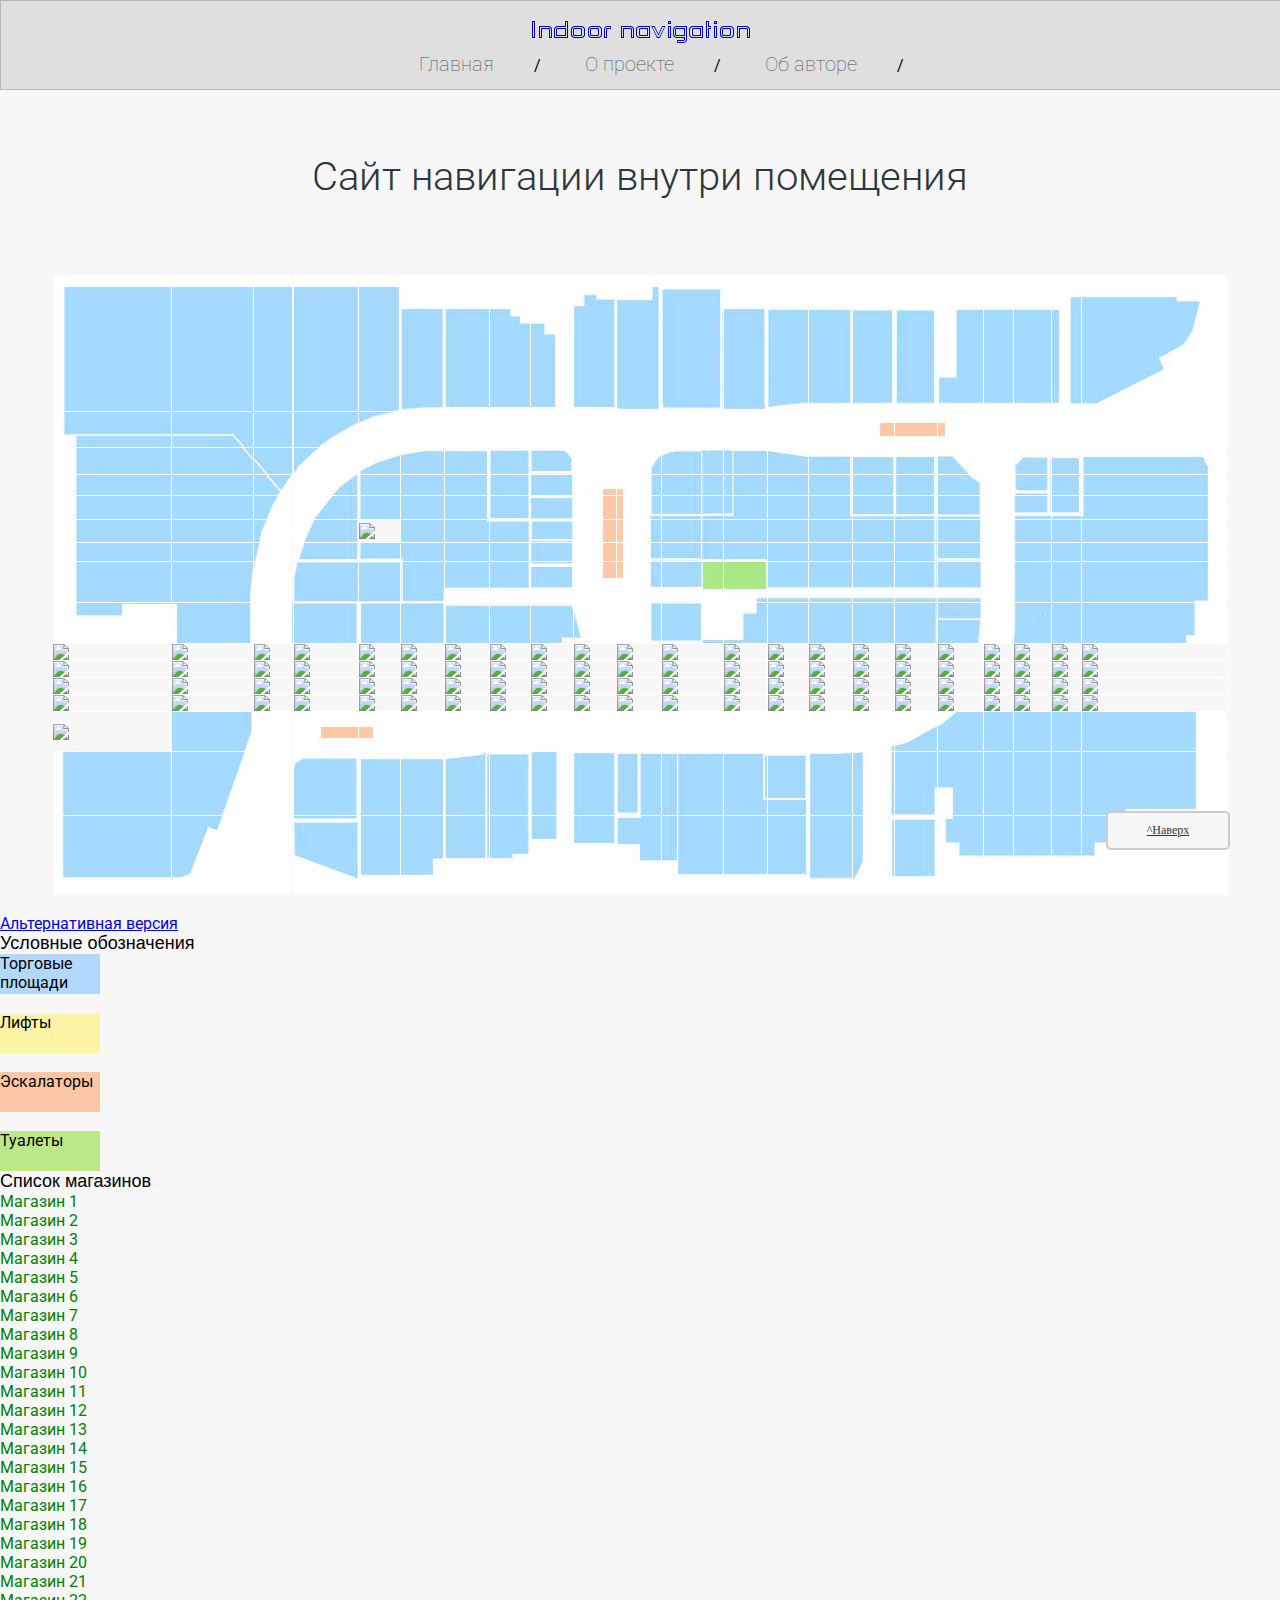
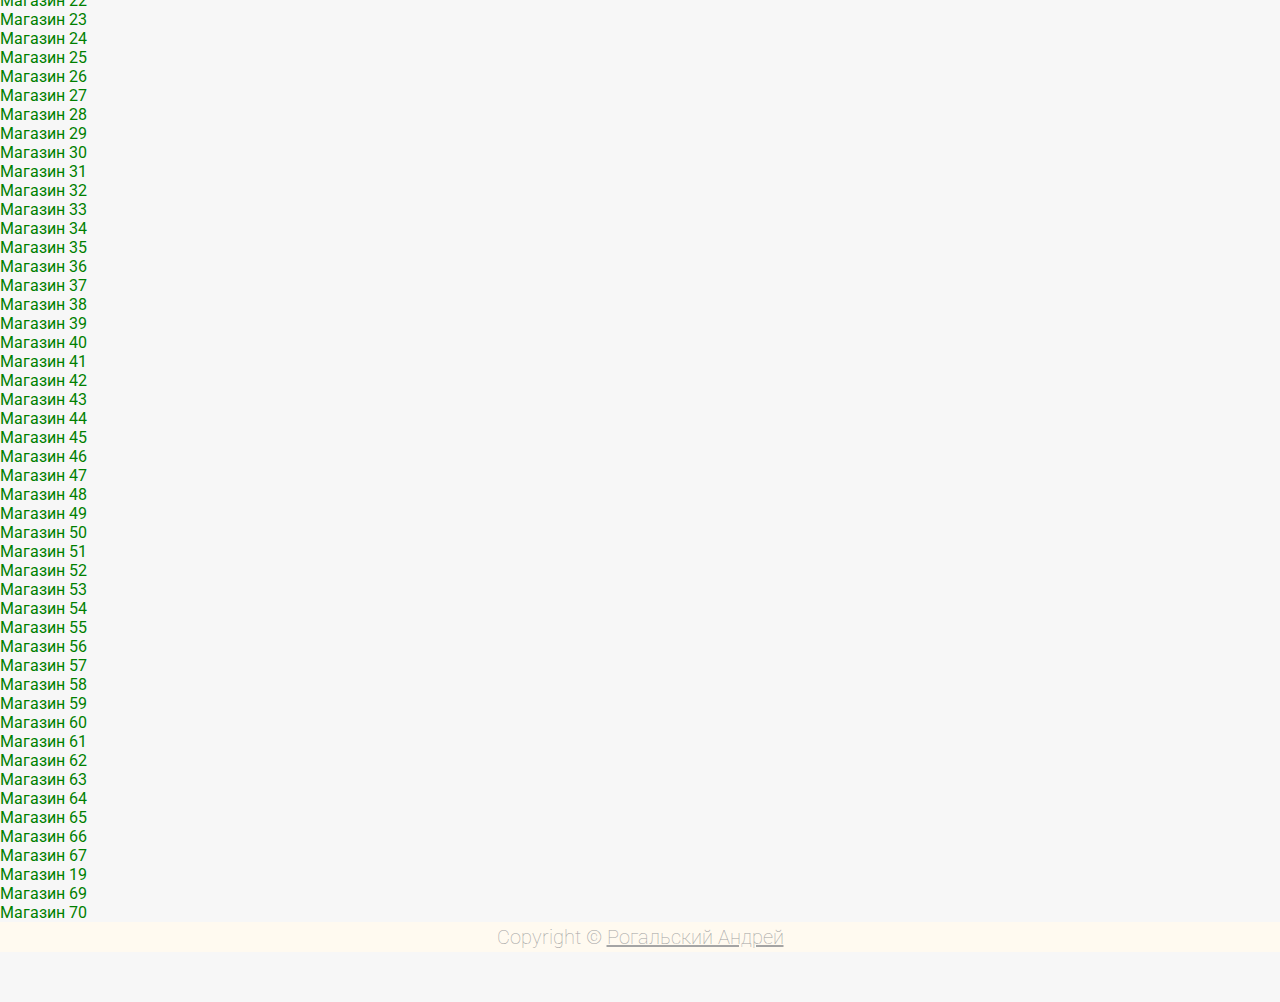
==== commit 810cb981: "Update index.html" ====
--- a/index.html
+++ b/index.html
@@ -3,7 +3,7 @@
 <head>
     <meta charset='utf-8'>
     <title>Сайт навигации в помещениях</title>
-    <link rel="shortcut icon" href="rgmumru.github.io/naviagtion/favicon.ico" type="image/x-icon">
+    <link rel="shortcut icon" href="favicon.ico" type="image/x-icon">
     <link rel="stylesheet" href="style.css">
     
     
@@ -12,7 +12,7 @@
 <div id="content">
     <div id="header">
         <div id="logo">
-        <img src="rgmumru.github.io/naviagtion/jfzge55xqeoghamspfusn7djp7zy.png">
+        <img src="jfzge55xqeoghamspfusn7djp7zy.png">
         </div>
         <a href="index.html">Главная</a>/
 		<a href="about.html">О проекте</a>/
@@ -24,387 +24,387 @@
         <table width="100%" cellspacing="0" cellpadding="0" border="0">
             <tr>
                 <td><a title="Магазин 1" href="#store1" onClick="document.getElementById('hd-1').checked=true"><span class="quest"><img src="plan-1_01.jpg" ><span class="hint">Магазин 1</span></span> </a></td>
-                <td><a title="Магазин 1" href="#store1" onClick="document.getElementById('hd-1').checked=true"><span class="quest"><img src="rgmumru.github.io/naviagtion/plan-1_02.jpg" ><span class="hint">Магазин 1</span></span> </a></td>
-                <td><a title="Магазин 1" href="#store1" onClick="document.getElementById('hd-1').checked=true"><span class="quest"><img src="rgmumru.github.io/naviagtion/plan-1_03.jpg" ><span class="hint">Магазин 1</span></span> </a></td>
-                <td><a title="Магазин 1" href="#store1" onClick="document.getElementById('hd-1').checked=true"><span class="quest"><img src="rgmumru.github.io/naviagtion/plan-1_04.jpg" ><span class="hint">Магазин 1</span></span> </a></td>
-                <td><a title="Магазин 1" href="#store1" onClick="document.getElementById('hd-1').checked=true"><span class="quest"><img src="rgmumru.github.io/naviagtion/plan-1_05.jpg" ><span class="hint">Магазин 1</span></span> </a></td>
-                <td><a title="Магазин 2" href="#store2" onClick="document.getElementById('hd-2').checked=true"><span class="quest"><img src="rgmumru.github.io/naviagtion/plan-1_06.jpg" ><span class="hint">Магазин 2</span></span> </a></td>
-                <td><a title="Магазин 3" href="#store3" onClick="document.getElementById('hd-3').checked=true"><span class="quest"><img src="rgmumru.github.io/naviagtion/plan-1_07.jpg" ><span class="hint">Магазин 3</span></span> </a></td>
-                <td><a title="Магазин 3" href="#store3" onClick="document.getElementById('hd-3').checked=true"><span class="quest"><img src="rgmumru.github.io/naviagtion/plan-1_08.jpg" ><span class="hint">Магазин 3</span></span> </a></td>
-                <td><a title="Магазин 3" href="#store3" onClick="document.getElementById('hd-3').checked=true"><span class="quest"><img src="rgmumru.github.io/naviagtion/plan-1_09.jpg" ><span class="hint">Магазин 3</span></span> </a></td>
-                <td><a title="Магазин 4" href="#store4" onClick="document.getElementById('hd-4').checked=true"><span class="quest"><img src="rgmumru.github.io/naviagtion/plan-1_10.jpg" ><span class="hint">Магазин 4</span></span> </a></td>
-                <td><a title="Магазин 5" href="#store5" onClick="document.getElementById('hd-5').checked=true"><span class="quest"><img src="rgmumru.github.io/naviagtion/plan-1_11.jpg" ><span class="hint">Магазин 5</span></span> </a></td>
-                <td><a title="Магазин 6" href="#store6" onClick="document.getElementById('hd-6').checked=true"><span class="quest"><img src="rgmumru.github.io/naviagtion/plan-1_12.jpg" ><span class="hint">Магазин 6</span></span> </a></td>
-                <td><a title="Магазин 7" href="#store7" onClick="document.getElementById('hd-7').checked=true"><span class="quest"><img src="rgmumru.github.io/naviagtion/plan-1_13.jpg" ><span class="hint">Магазин 7</span></span> </a></td>
-                <td><a title="Магазин 8" href="#store8" onClick="document.getElementById('hd-8').checked=true"><span class="quest"><img src="rgmumru.github.io/naviagtion/plan-1_14.jpg" ><span class="hint">Магазин 8</span></span> </a></td>
-                <td><a title="Магазин 8" href="#store8" onClick="document.getElementById('hd-8').checked=true"><span class="quest"><img src="rgmumru.github.io/naviagtion/plan-1_15.jpg" ><span class="hint">Магазин 8</span></span> </a></td>
-                <td><a title="Магазин 9" href="#store9" onClick="document.getElementById('hd-9').checked=true"><span class="quest"><img src="rgmumru.github.io/naviagtion/plan-1_16.jpg" ><span class="hint">Магазин 9</span></span> </a></td>
-                <td><a title="Магазин 10" href="#store10" onClick="document.getElementById('hd-10').checked=true"><span class="quest"><img src="rgmumru.github.io/naviagtion/plan-1_17.jpg" ><span class="hint">Магазин 10</span></span> </a></td>
-                <td><a title="Магазин 11" href="#store11" onClick="document.getElementById('hd-11').checked=true"><span class="quest"><img src="rgmumru.github.io/naviagtion/plan-1_18.jpg" ><span class="hint">Магазин 11</span></span> </a></td>
-                <td><a title="Магазин 11" href="#store11" onClick="document.getElementById('hd-11').checked=true"><span class="quest"><img src="rgmumru.github.io/naviagtion/plan-1_19.jpg" ><span class="hint">Магазин 11</span></span> </a></td>
-                <td><a title="Магазин 11" href="#store11" onClick="document.getElementById('hd-11').checked=true"><span class="quest"><img src="rgmumru.github.io/naviagtion/plan-1_20.jpg" ><span class="hint">Магазин 11</span></span> </a></td>
-                <td><a title="Магазин 12" href="#store12" onClick="document.getElementById('hd-12').checked=true"><span class="quest"><img src="rgmumru.github.io/naviagtion/plan-1_21.jpg" ><span class="hint">Магазин 12</span></span> </a></td>
-                <td><a title="Магазин 12" href="#store12" onClick="document.getElementById('hd-12').checked=true"><span class="quest"><img src="rgmumru.github.io/naviagtion/plan-1_22.jpg" ><span class="hint">Магазин 12</span></span> </a></td>
+                <td><a title="Магазин 1" href="#store1" onClick="document.getElementById('hd-1').checked=true"><span class="quest"><img src=" plan-1_02.jpg" ><span class="hint">Магазин 1</span></span> </a></td>
+                <td><a title="Магазин 1" href="#store1" onClick="document.getElementById('hd-1').checked=true"><span class="quest"><img src=" plan-1_03.jpg" ><span class="hint">Магазин 1</span></span> </a></td>
+                <td><a title="Магазин 1" href="#store1" onClick="document.getElementById('hd-1').checked=true"><span class="quest"><img src=" plan-1_04.jpg" ><span class="hint">Магазин 1</span></span> </a></td>
+                <td><a title="Магазин 1" href="#store1" onClick="document.getElementById('hd-1').checked=true"><span class="quest"><img src=" plan-1_05.jpg" ><span class="hint">Магазин 1</span></span> </a></td>
+                <td><a title="Магазин 2" href="#store2" onClick="document.getElementById('hd-2').checked=true"><span class="quest"><img src=" plan-1_06.jpg" ><span class="hint">Магазин 2</span></span> </a></td>
+                <td><a title="Магазин 3" href="#store3" onClick="document.getElementById('hd-3').checked=true"><span class="quest"><img src=" plan-1_07.jpg" ><span class="hint">Магазин 3</span></span> </a></td>
+                <td><a title="Магазин 3" href="#store3" onClick="document.getElementById('hd-3').checked=true"><span class="quest"><img src=" plan-1_08.jpg" ><span class="hint">Магазин 3</span></span> </a></td>
+                <td><a title="Магазин 3" href="#store3" onClick="document.getElementById('hd-3').checked=true"><span class="quest"><img src=" plan-1_09.jpg" ><span class="hint">Магазин 3</span></span> </a></td>
+                <td><a title="Магазин 4" href="#store4" onClick="document.getElementById('hd-4').checked=true"><span class="quest"><img src=" plan-1_10.jpg" ><span class="hint">Магазин 4</span></span> </a></td>
+                <td><a title="Магазин 5" href="#store5" onClick="document.getElementById('hd-5').checked=true"><span class="quest"><img src=" plan-1_11.jpg" ><span class="hint">Магазин 5</span></span> </a></td>
+                <td><a title="Магазин 6" href="#store6" onClick="document.getElementById('hd-6').checked=true"><span class="quest"><img src=" plan-1_12.jpg" ><span class="hint">Магазин 6</span></span> </a></td>
+                <td><a title="Магазин 7" href="#store7" onClick="document.getElementById('hd-7').checked=true"><span class="quest"><img src=" plan-1_13.jpg" ><span class="hint">Магазин 7</span></span> </a></td>
+                <td><a title="Магазин 8" href="#store8" onClick="document.getElementById('hd-8').checked=true"><span class="quest"><img src=" plan-1_14.jpg" ><span class="hint">Магазин 8</span></span> </a></td>
+                <td><a title="Магазин 8" href="#store8" onClick="document.getElementById('hd-8').checked=true"><span class="quest"><img src=" plan-1_15.jpg" ><span class="hint">Магазин 8</span></span> </a></td>
+                <td><a title="Магазин 9" href="#store9" onClick="document.getElementById('hd-9').checked=true"><span class="quest"><img src=" plan-1_16.jpg" ><span class="hint">Магазин 9</span></span> </a></td>
+                <td><a title="Магазин 10" href="#store10" onClick="document.getElementById('hd-10').checked=true"><span class="quest"><img src=" plan-1_17.jpg" ><span class="hint">Магазин 10</span></span> </a></td>
+                <td><a title="Магазин 11" href="#store11" onClick="document.getElementById('hd-11').checked=true"><span class="quest"><img src=" plan-1_18.jpg" ><span class="hint">Магазин 11</span></span> </a></td>
+                <td><a title="Магазин 11" href="#store11" onClick="document.getElementById('hd-11').checked=true"><span class="quest"><img src=" plan-1_19.jpg" ><span class="hint">Магазин 11</span></span> </a></td>
+                <td><a title="Магазин 11" href="#store11" onClick="document.getElementById('hd-11').checked=true"><span class="quest"><img src=" plan-1_20.jpg" ><span class="hint">Магазин 11</span></span> </a></td>
+                <td><a title="Магазин 12" href="#store12" onClick="document.getElementById('hd-12').checked=true"><span class="quest"><img src=" plan-1_21.jpg" ><span class="hint">Магазин 12</span></span> </a></td>
+                <td><a title="Магазин 12" href="#store12" onClick="document.getElementById('hd-12').checked=true"><span class="quest"><img src=" plan-1_22.jpg" ><span class="hint">Магазин 12</span></span> </a></td>
             </tr> 
             <tr>
-                <td><a title="Магазин 1" href="#store1" onClick="document.getElementById('hd-1').checked=true"><img src="rgmumru.github.io/naviagtion/plan-1_23.jpg" > </a></td>
-                <td><a title="Магазин 1" href="#store1" onClick="document.getElementById('hd-1').checked=true"><img src="rgmumru.github.io/naviagtion/plan-1_24.jpg" > </a></td>
-                <td><a title="Магазин 1" href="#store1" onClick="document.getElementById('hd-1').checked=true"><img src="rgmumru.github.io/naviagtion/plan-1_25.jpg" > </a></td>
-                <td><a title="Магазин 1" href="#store1" onClick="document.getElementById('hd-1').checked=true"><img src="rgmumru.github.io/naviagtion/plan-1_26.jpg" > </a></td>
-                <td><img src="rgmumru.github.io/naviagtion/plan-1_27.jpg" > </td>
-                <td><img src="rgmumru.github.io/naviagtion/plan-1_28.jpg" > </td>
-                <td><img src="rgmumru.github.io/naviagtion/plan-1_29.jpg" > </td>
-                <td><img src="rgmumru.github.io/naviagtion/plan-1_30.jpg" > </td>
-                <td><img src="rgmumru.github.io/naviagtion/plan-1_31.jpg" > </td>
-                <td><img src="rgmumru.github.io/naviagtion/plan-1_32.jpg" > </td>
-                <td><img src="rgmumru.github.io/naviagtion/plan-1_33.jpg" > </td>
-                <td><img src="rgmumru.github.io/naviagtion/plan-1_34.jpg" > </td>
-                <td><img src="rgmumru.github.io/naviagtion/plan-1_35.jpg" > </td>
-                <td><img src="rgmumru.github.io/naviagtion/plan-1_36.jpg" > </td>
-                <td><img src="rgmumru.github.io/naviagtion/plan-1_37.jpg" > </td>
-                <td><img src="rgmumru.github.io/naviagtion/plan-1_38.jpg" > </td>
-                <td><img src="rgmumru.github.io/naviagtion/plan-1_39.jpg" > </td>
-                <td><img src="rgmumru.github.io/naviagtion/plan-1_40.jpg" > </td>
-                <td><img src="rgmumru.github.io/naviagtion/plan-1_41.jpg" > </td>
-                <td><img src="rgmumru.github.io/naviagtion/plan-1_42.jpg" > </td>
-                <td><img src="rgmumru.github.io/naviagtion/plan-1_43.jpg" > </td>
-                <td><img src="rgmumru.github.io/naviagtion/plan-1_44.jpg" > </td>
+                <td><a title="Магазин 1" href="#store1" onClick="document.getElementById('hd-1').checked=true"><img src=" plan-1_23.jpg" > </a></td>
+                <td><a title="Магазин 1" href="#store1" onClick="document.getElementById('hd-1').checked=true"><img src=" plan-1_24.jpg" > </a></td>
+                <td><a title="Магазин 1" href="#store1" onClick="document.getElementById('hd-1').checked=true"><img src=" plan-1_25.jpg" > </a></td>
+                <td><a title="Магазин 1" href="#store1" onClick="document.getElementById('hd-1').checked=true"><img src=" plan-1_26.jpg" > </a></td>
+                <td><img src=" plan-1_27.jpg" > </td>
+                <td><img src=" plan-1_28.jpg" > </td>
+                <td><img src=" plan-1_29.jpg" > </td>
+                <td><img src=" plan-1_30.jpg" > </td>
+                <td><img src=" plan-1_31.jpg" > </td>
+                <td><img src=" plan-1_32.jpg" > </td>
+                <td><img src=" plan-1_33.jpg" > </td>
+                <td><img src=" plan-1_34.jpg" > </td>
+                <td><img src=" plan-1_35.jpg" > </td>
+                <td><img src=" plan-1_36.jpg" > </td>
+                <td><img src=" plan-1_37.jpg" > </td>
+                <td><img src=" plan-1_38.jpg" > </td>
+                <td><img src=" plan-1_39.jpg" > </td>
+                <td><img src=" plan-1_40.jpg" > </td>
+                <td><img src=" plan-1_41.jpg" > </td>
+                <td><img src=" plan-1_42.jpg" > </td>
+                <td><img src=" plan-1_43.jpg" > </td>
+                <td><img src=" plan-1_44.jpg" > </td>
             </tr>
             <tr>
-                <td><a title="Магазин 13" href="#store13" onClick="document.getElementById('hd-13').checked=true"><img src="rgmumru.github.io/naviagtion/plan-1_45.jpg" > </a></td>
-                <td><a title="Магазин 13" href="#store13" onClick="document.getElementById('hd-13').checked=true"><img src="rgmumru.github.io/naviagtion/plan-1_46.jpg" > </a></td>
-                <td><a title="Магазин 1" href="#store1" onClick="document.getElementById('hd-1').checked=true"><img src="rgmumru.github.io/naviagtion/plan-1_47.jpg" > </a></td>
-                <td><img src="rgmumru.github.io/naviagtion/plan-1_48.jpg" > </td>
-                <td><a title="Магазин 16" href="#store16" onClick="document.getElementById('hd-16').checked=true"><img src="rgmumru.github.io/naviagtion/plan-1_49.jpg" > </a></td>
-                <td><a title="Магазин 16" href="#store16" onClick="document.getElementById('hd-16').checked=true"><img src="rgmumru.github.io/naviagtion/plan-1_50.jpg" > </a></td>
-                <td><a title="Магазин 16" href="#store16" onClick="document.getElementById('hd-16').checked=true"><img src="rgmumru.github.io/naviagtion/plan-1_51.jpg" > </a></td>
-                <td><a title="Магазин 17" href="#store17" onClick="document.getElementById('hd-17').checked=true"><img src="rgmumru.github.io/naviagtion/plan-1_52.jpg" > </a></td>
-                <td><a title="Магазин 18" href="#store18" onClick="document.getElementById('hd-18').checked=true"><img src="rgmumru.github.io/naviagtion/plan-1_53.jpg" > </a></td>
-                <td><img src="rgmumru.github.io/naviagtion/plan-1_54.jpg" > </td>
-                <td><img src="rgmumru.github.io/naviagtion/plan-1_55.jpg" > </td>
-                <td><a title="Магазин 24" href="#store24" onClick="document.getElementById('hd-24').checked=true"><img src="rgmumru.github.io/naviagtion/plan-1_56.jpg" > </a></td>
-                <td><a title="Магазин 27" href="#store27" onClick="document.getElementById('hd-27').checked=true"><img src="rgmumru.github.io/naviagtion/plan-1_57.jpg" > </a></td>
-                <td><a title="Магазин 28"href="#store28" onClick="document.getElementById('hd-28').checked=true"><img src="rgmumru.github.io/naviagtion/plan-1_58.jpg" > </a></td>
-                <td><a title="Магазин 28" href="#store28" onClick="document.getElementById('hd-28').checked=true"><img src="rgmumru.github.io/naviagtion/plan-1_59.jpg" > </a></td>
-                <td><a title="Магазин 29" href="#store29" onClick="document.getElementById('hd-29').checked=true"><img src="rgmumru.github.io/naviagtion/plan-1_60.jpg" > </a></td>
-                <td><a title="Магазин 31" href="#store31" onClick="document.getElementById('hd-31').checked=true"><img src="rgmumru.github.io/naviagtion/plan-1_61.jpg" > </a></td>
-                <td><a title="Магазин 31" href="#store31" onClick="document.getElementById('hd-31').checked=true"><img src="rgmumru.github.io/naviagtion/plan-1_62.jpg" > </a></td>
-                <td><img src="rgmumru.github.io/naviagtion/plan-1_63.jpg" > </td>
-                <td><a title="Магазин 34" href="#store34" onClick="document.getElementById('hd-34').checked=true"><img src="rgmumru.github.io/naviagtion/plan-1_64.jpg" > </a></td>
-                <td><a title="Магазин 36" href="#store36" onClick="document.getElementById('hd-36').checked=true"><img src="rgmumru.github.io/naviagtion/plan-1_65.jpg" > </a></td>
-                <td><a title="Магазин 37" href="#store37" onClick="document.getElementById('hd-37').checked=true"><img src="rgmumru.github.io/naviagtion/plan-1_66.jpg" > </a></td>
+                <td><a title="Магазин 13" href="#store13" onClick="document.getElementById('hd-13').checked=true"><img src=" plan-1_45.jpg" > </a></td>
+                <td><a title="Магазин 13" href="#store13" onClick="document.getElementById('hd-13').checked=true"><img src=" plan-1_46.jpg" > </a></td>
+                <td><a title="Магазин 1" href="#store1" onClick="document.getElementById('hd-1').checked=true"><img src=" plan-1_47.jpg" > </a></td>
+                <td><img src=" plan-1_48.jpg" > </td>
+                <td><a title="Магазин 16" href="#store16" onClick="document.getElementById('hd-16').checked=true"><img src=" plan-1_49.jpg" > </a></td>
+                <td><a title="Магазин 16" href="#store16" onClick="document.getElementById('hd-16').checked=true"><img src=" plan-1_50.jpg" > </a></td>
+                <td><a title="Магазин 16" href="#store16" onClick="document.getElementById('hd-16').checked=true"><img src=" plan-1_51.jpg" > </a></td>
+                <td><a title="Магазин 17" href="#store17" onClick="document.getElementById('hd-17').checked=true"><img src=" plan-1_52.jpg" > </a></td>
+                <td><a title="Магазин 18" href="#store18" onClick="document.getElementById('hd-18').checked=true"><img src=" plan-1_53.jpg" > </a></td>
+                <td><img src=" plan-1_54.jpg" > </td>
+                <td><img src=" plan-1_55.jpg" > </td>
+                <td><a title="Магазин 24" href="#store24" onClick="document.getElementById('hd-24').checked=true"><img src=" plan-1_56.jpg" > </a></td>
+                <td><a title="Магазин 27" href="#store27" onClick="document.getElementById('hd-27').checked=true"><img src=" plan-1_57.jpg" > </a></td>
+                <td><a title="Магазин 28"href="#store28" onClick="document.getElementById('hd-28').checked=true"><img src=" plan-1_58.jpg" > </a></td>
+                <td><a title="Магазин 28" href="#store28" onClick="document.getElementById('hd-28').checked=true"><img src=" plan-1_59.jpg" > </a></td>
+                <td><a title="Магазин 29" href="#store29" onClick="document.getElementById('hd-29').checked=true"><img src=" plan-1_60.jpg" > </a></td>
+                <td><a title="Магазин 31" href="#store31" onClick="document.getElementById('hd-31').checked=true"><img src=" plan-1_61.jpg" > </a></td>
+                <td><a title="Магазин 31" href="#store31" onClick="document.getElementById('hd-31').checked=true"><img src=" plan-1_62.jpg" > </a></td>
+                <td><img src=" plan-1_63.jpg" > </td>
+                <td><a title="Магазин 34" href="#store34" onClick="document.getElementById('hd-34').checked=true"><img src=" plan-1_64.jpg" > </a></td>
+                <td><a title="Магазин 36" href="#store36" onClick="document.getElementById('hd-36').checked=true"><img src=" plan-1_65.jpg" > </a></td>
+                <td><a title="Магазин 37" href="#store37" onClick="document.getElementById('hd-37').checked=true"><img src=" plan-1_66.jpg" > </a></td>
             </tr>
             <tr>
-                <td><a title="Магазин 13" href="#store13" onClick="document.getElementById('hd-13').checked=true"><img src="rgmumru.github.io/naviagtion/plan-1_67.jpg" > </a></td>
-                <td><a title="Магазин 13" href="#store13" onClick="document.getElementById('hd-13').checked=true"><img src="rgmumru.github.io/naviagtion/plan-1_68.jpg" > </a></td>
-                <td><a title="Магазин 13" href="#store13" onClick="document.getElementById('hd-13').checked=true"><img src="rgmumru.github.io/naviagtion/plan-1_69.jpg" > </a></td>
-                <td><a title="Магазин 14" href="#store14" onClick="document.getElementById('hd-14').checked=true"><img src="rgmumru.github.io/naviagtion/plan-1_70.jpg" > </a></td>
-                <td><a title="Магазин 16" href="#store16" onClick="document.getElementById('hd-16').checked=true"><img src="rgmumru.github.io/naviagtion/plan-1_71.jpg" > </a></td>
-                <td><a title="Магазин 16" href="#store16" onClick="document.getElementById('hd-16').checked=true"><img src="rgmumru.github.io/naviagtion/plan-1_72.jpg" > </a></td>
-                <td><a title="Магазин 16" href="#store16" onClick="document.getElementById('hd-16').checked=true"><img src="rgmumru.github.io/naviagtion/plan-1_73.jpg" > </a></td>
-                <td><a title="Магазин 17" href="#store17" onClick="document.getElementById('hd-17').checked=true"><img src="rgmumru.github.io/naviagtion/plan-1_74.jpg" > </a></td>
-                <td><a title="Магазин 19" href="#store19" onClick="document.getElementById('hd-19').checked=true"><img src="rgmumru.github.io/naviagtion/plan-1_75.jpg" > </a></td>
-                <td><img src="rgmumru.github.io/naviagtion/plan-1_76.jpg" > </td>
-                <td><img src="rgmumru.github.io/naviagtion/plan-1_77.jpg" > </td>
-                <td><a title="Магазин 24" href="#store24" onClick="document.getElementById('hd-24').checked=true"><img src="rgmumru.github.io/naviagtion/plan-1_78.jpg" > </a></td>
-                <td><a title="Магазин 27" href="#store27" onClick="document.getElementById('hd-27').checked=true"><img src="rgmumru.github.io/naviagtion/plan-1_79.jpg" > </a></td>
-                <td><a title="Магазин 28" href="#store28" onClick="document.getElementById('hd-28').checked=true"><img src="rgmumru.github.io/naviagtion/plan-1_80.jpg" > </a></td>
-                <td><a title="Магазин 28" href="#store28" onClick="document.getElementById('hd-28').checked=true"><img src="rgmumru.github.io/naviagtion/plan-1_81.jpg" > </a></td>
-                <td><a title="Магазин 29" href="#store29" onClick="document.getElementById('hd-29').checked=true"><img src="rgmumru.github.io/naviagtion/plan-1_82.jpg" > </a></td>
-                <td><a title="Магазин 30"href="#store30" onClick="document.getElementById('hd-30').checked=true"><img src="rgmumru.github.io/naviagtion/plan-1_83.jpg" > </a></td>
-                <td><a title="Магазин 31" href="#store31" onClick="document.getElementById('hd-31').checked=true"><img src="rgmumru.github.io/naviagtion/plan-1_84.jpg" > </a></td>
-                <td><img src="rgmumru.github.io/naviagtion/plan-1_85.jpg" > </td>
-                <td><a title="Магазин 34" href="#store34" onClick="document.getElementById('hd-34').checked=true"><img src="rgmumru.github.io/naviagtion/plan-1_86.jpg" > </a></td>
-                <td><a title="Магазин 36" href="#store36" onClick="document.getElementById('hd-36').checked=true"><img src="rgmumru.github.io/naviagtion/plan-1_87.jpg" > </a></td>
-                <td><a title="Магазин 37" href="#store37" onClick="document.getElementById('hd-37').checked=true"><img src="rgmumru.github.io/naviagtion/plan-1_88.jpg" > </a></td>
+                <td><a title="Магазин 13" href="#store13" onClick="document.getElementById('hd-13').checked=true"><img src=" plan-1_67.jpg" > </a></td>
+                <td><a title="Магазин 13" href="#store13" onClick="document.getElementById('hd-13').checked=true"><img src=" plan-1_68.jpg" > </a></td>
+                <td><a title="Магазин 13" href="#store13" onClick="document.getElementById('hd-13').checked=true"><img src=" plan-1_69.jpg" > </a></td>
+                <td><a title="Магазин 14" href="#store14" onClick="document.getElementById('hd-14').checked=true"><img src=" plan-1_70.jpg" > </a></td>
+                <td><a title="Магазин 16" href="#store16" onClick="document.getElementById('hd-16').checked=true"><img src=" plan-1_71.jpg" > </a></td>
+                <td><a title="Магазин 16" href="#store16" onClick="document.getElementById('hd-16').checked=true"><img src=" plan-1_72.jpg" > </a></td>
+                <td><a title="Магазин 16" href="#store16" onClick="document.getElementById('hd-16').checked=true"><img src=" plan-1_73.jpg" > </a></td>
+                <td><a title="Магазин 17" href="#store17" onClick="document.getElementById('hd-17').checked=true"><img src=" plan-1_74.jpg" > </a></td>
+                <td><a title="Магазин 19" href="#store19" onClick="document.getElementById('hd-19').checked=true"><img src=" plan-1_75.jpg" > </a></td>
+                <td><img src=" plan-1_76.jpg" > </td>
+                <td><img src=" plan-1_77.jpg" > </td>
+                <td><a title="Магазин 24" href="#store24" onClick="document.getElementById('hd-24').checked=true"><img src=" plan-1_78.jpg" > </a></td>
+                <td><a title="Магазин 27" href="#store27" onClick="document.getElementById('hd-27').checked=true"><img src=" plan-1_79.jpg" > </a></td>
+                <td><a title="Магазин 28" href="#store28" onClick="document.getElementById('hd-28').checked=true"><img src=" plan-1_80.jpg" > </a></td>
+                <td><a title="Магазин 28" href="#store28" onClick="document.getElementById('hd-28').checked=true"><img src=" plan-1_81.jpg" > </a></td>
+                <td><a title="Магазин 29" href="#store29" onClick="document.getElementById('hd-29').checked=true"><img src=" plan-1_82.jpg" > </a></td>
+                <td><a title="Магазин 30"href="#store30" onClick="document.getElementById('hd-30').checked=true"><img src=" plan-1_83.jpg" > </a></td>
+                <td><a title="Магазин 31" href="#store31" onClick="document.getElementById('hd-31').checked=true"><img src=" plan-1_84.jpg" > </a></td>
+                <td><img src=" plan-1_85.jpg" > </td>
+                <td><a title="Магазин 34" href="#store34" onClick="document.getElementById('hd-34').checked=true"><img src=" plan-1_86.jpg" > </a></td>
+                <td><a title="Магазин 36" href="#store36" onClick="document.getElementById('hd-36').checked=true"><img src=" plan-1_87.jpg" > </a></td>
+                <td><a title="Магазин 37" href="#store37" onClick="document.getElementById('hd-37').checked=true"><img src=" plan-1_88.jpg" > </a></td>
             </tr>
             <tr>
-                <td><a title="Магазин 13" href="#store13" onClick="document.getElementById('hd-13').checked=true"><img src="rgmumru.github.io/naviagtion/plan-1_89.jpg" > </a></td>
-                <td><a title="Магазин 13" href="#store13" onClick="document.getElementById('hd-13').checked=true"><img src="rgmumru.github.io/naviagtion/plan-1_90.jpg" > </a></td>
-                <td><a title="Магазин 13" href="#store13" onClick="document.getElementById('hd-13').checked=true"><img src="rgmumru.github.io/naviagtion/plan-1_91.jpg" > </a></td>
-                <td><a title="Магазин 14" href="#store14" onClick="document.getElementById('hd-14').checked=true"><img src="rgmumru.github.io/naviagtion/plan-1_92.jpg" > </a></td>
-                <td><a title="Магазин 16" href="#store16" onClick="document.getElementById('hd-16').checked=true"><img src="rgmumru.github.io/naviagtion/plan-1_93.jpg" > </a></td>
-                <td><a title="Магазин 16" href="#store16" onClick="document.getElementById('hd-16').checked=true"><img src="rgmumru.github.io/naviagtion/plan-1_94.jpg" > </a></td>
-                <td><a title="Магазин 16" href="#store16" onClick="document.getElementById('hd-16').checked=true"><img src="rgmumru.github.io/naviagtion/plan-1_95.jpg" > </a></td>
-                <td><a title="Магазин 17" href="#store17" onClick="document.getElementById('hd-17').checked=true"><img src="rgmumru.github.io/naviagtion/plan-1_96.jpg" > </a></td>
-                <td><a title="Магазин 20" href="#store20" onClick="document.getElementById('hd-20').checked=true"><img src="rgmumru.github.io/naviagtion/plan-1_97.jpg" > </a></td>
-                <td><img src="rgmumru.github.io/naviagtion/plan-1_98.jpg" > </td>
-                <td><img src="rgmumru.github.io/naviagtion/plan-1_99.jpg" > </td>
-                <td><a title="Магазин 24" href="#store24" onClick="document.getElementById('hd-24').checked=true"><img src="rgmumru.github.io/naviagtion/plan-1_100.jpg" > </a></td>
-                <td><a title="Магазин 27" href="#store27" onClick="document.getElementById('hd-27').checked=true"><img src="rgmumru.github.io/naviagtion/plan-1_101.jpg" > </a></td>
-                <td><a title="Магазин 28" href="#store28" onClick="document.getElementById('hd-28').checked=true"><img src="rgmumru.github.io/naviagtion/plan-1_102.jpg" > </a></td>
-                <td><a title="Магазин 28" href="#store28" onClick="document.getElementById('hd-28').checked=true"><img src="rgmumru.github.io/naviagtion/plan-1_103.jpg" > </a></td>
-                <td><a title="Магазин 29" href="#store29" onClick="document.getElementById('hd-29').checked=true"><img src="rgmumru.github.io/naviagtion/plan-1_104.jpg" > </a></td>
-                <td><a title="Магазин 30" href="#store30" onClick="document.getElementById('hd-30').checked=true"><img src="rgmumru.github.io/naviagtion/plan-1_105.jpg" > </a></td>
-                <td><a title="Магазин 31" href="#store31" onClick="document.getElementById('hd-31').checked=true"><img src="rgmumru.github.io/naviagtion/plan-1_106.jpg" > </a></td>
-                <td><img src="rgmumru.github.io/naviagtion/plan-1_107.jpg" > </td>
-                <td><a title="Магазин 35" href="#store35" onClick="document.getElementById('hd-35').checked=true"><img src="rgmumru.github.io/naviagtion/plan-1_108.jpg" > </a></td>
-                <td><a title="Магазин 36" href="#store36" onClick="document.getElementById('hd-36').checked=true"><img src="rgmumru.github.io/naviagtion/plan-1_109.jpg" > </a></td>
-                <td><a title="Магазин 37" href="#store37" onClick="document.getElementById('hd-37').checked=true"><img src="rgmumru.github.io/naviagtion/plan-1_110.jpg" > </a></td>
+                <td><a title="Магазин 13" href="#store13" onClick="document.getElementById('hd-13').checked=true"><img src=" plan-1_89.jpg" > </a></td>
+                <td><a title="Магазин 13" href="#store13" onClick="document.getElementById('hd-13').checked=true"><img src=" plan-1_90.jpg" > </a></td>
+                <td><a title="Магазин 13" href="#store13" onClick="document.getElementById('hd-13').checked=true"><img src=" plan-1_91.jpg" > </a></td>
+                <td><a title="Магазин 14" href="#store14" onClick="document.getElementById('hd-14').checked=true"><img src=" plan-1_92.jpg" > </a></td>
+                <td><a title="Магазин 16" href="#store16" onClick="document.getElementById('hd-16').checked=true"><img src=" plan-1_93.jpg" > </a></td>
+                <td><a title="Магазин 16" href="#store16" onClick="document.getElementById('hd-16').checked=true"><img src=" plan-1_94.jpg" > </a></td>
+                <td><a title="Магазин 16" href="#store16" onClick="document.getElementById('hd-16').checked=true"><img src=" plan-1_95.jpg" > </a></td>
+                <td><a title="Магазин 17" href="#store17" onClick="document.getElementById('hd-17').checked=true"><img src=" plan-1_96.jpg" > </a></td>
+                <td><a title="Магазин 20" href="#store20" onClick="document.getElementById('hd-20').checked=true"><img src=" plan-1_97.jpg" > </a></td>
+                <td><img src=" plan-1_98.jpg" > </td>
+                <td><img src=" plan-1_99.jpg" > </td>
+                <td><a title="Магазин 24" href="#store24" onClick="document.getElementById('hd-24').checked=true"><img src=" plan-1_100.jpg" > </a></td>
+                <td><a title="Магазин 27" href="#store27" onClick="document.getElementById('hd-27').checked=true"><img src=" plan-1_101.jpg" > </a></td>
+                <td><a title="Магазин 28" href="#store28" onClick="document.getElementById('hd-28').checked=true"><img src=" plan-1_102.jpg" > </a></td>
+                <td><a title="Магазин 28" href="#store28" onClick="document.getElementById('hd-28').checked=true"><img src=" plan-1_103.jpg" > </a></td>
+                <td><a title="Магазин 29" href="#store29" onClick="document.getElementById('hd-29').checked=true"><img src=" plan-1_104.jpg" > </a></td>
+                <td><a title="Магазин 30" href="#store30" onClick="document.getElementById('hd-30').checked=true"><img src=" plan-1_105.jpg" > </a></td>
+                <td><a title="Магазин 31" href="#store31" onClick="document.getElementById('hd-31').checked=true"><img src=" plan-1_106.jpg" > </a></td>
+                <td><img src=" plan-1_107.jpg" > </td>
+                <td><a title="Магазин 35" href="#store35" onClick="document.getElementById('hd-35').checked=true"><img src=" plan-1_108.jpg" > </a></td>
+                <td><a title="Магазин 36" href="#store36" onClick="document.getElementById('hd-36').checked=true"><img src=" plan-1_109.jpg" > </a></td>
+                <td><a title="Магазин 37" href="#store37" onClick="document.getElementById('hd-37').checked=true"><img src=" plan-1_110.jpg" > </a></td>
             </tr>
             <tr>
-                <td><a title="Магазин 13" href="#store13" onClick="document.getElementById('hd-13').checked=true"><img src="rgmumru.github.io/naviagtion/plan-1_111.jpg" > </a></td>
-                <td><a title="Магазин 13" href="#store13" onClick="document.getElementById('hd-13').checked=true"><img src="rgmumru.github.io/naviagtion/plan-1_112.jpg" > </a></td>
-                <td><img src="rgmumru.github.io/naviagtion/plan-1_113.jpg" > </td>
-                <td><a title="Магазин 14" href="#store14" onClick="document.getElementById('hd-14').checked=true"><img src="rgmumru.github.io/naviagtion/plan-1_114.jpg" > </a></td>
-                <td><a title="Магазин 16" href="#store16" onClick="document.getElementById('hd-16').checked=true"><img src="rgmumru.github.io/naviagtion/plan1_115.jpg" > </a></td>
-                <td><a title="Магазин 16" href="#store16" onClick="document.getElementById('hd-16').checked=true"><img src="rgmumru.github.io/naviagtion/plan-1_116.jpg" > </a></td>
-                <td><a title="Магазин 16" href="#store16" onClick="document.getElementById('hd-16').checked=true"><img src="rgmumru.github.io/naviagtion/plan-1_117.jpg" > </a></td>
-                <td><a title="Магазин 16" href="#store16" onClick="document.getElementById('hd-16').checked=true"><img src="rgmumru.github.io/naviagtion/plan-1_118.jpg" > </a></td>
-                <td><a title="Магазин 21" href="#store21" onClick="document.getElementById('hd-21').checked=true"><img src="rgmumru.github.io/naviagtion/plan-1_119.jpg" > </a></td>
-                <td><img src="rgmumru.github.io/naviagtion/plan-1_120.jpg" > </td>
-                <td><img src="rgmumru.github.io/naviagtion/plan-1_121.jpg" > </td>
-                <td><a title="Магазин 25" href="#store25" onClick="document.getElementById('hd-25').checked=true"><img src="rgmumru.github.io/naviagtion/plan-1_122.jpg" > </a></td>
-                <td><a title="Магазин 25" href="#store28" onClick="document.getElementById('hd-28').checked=true"><img src="rgmumru.github.io/naviagtion/plan-1_123.jpg" > </a></td>
-                <td><a title="Магазин 28" href="#store28" onClick="document.getElementById('hd-28').checked=true"><img src="rgmumru.github.io/naviagtion/plan-1_124.jpg" > </a></td>
-                <td><a title="Магазин 28" href="#store28" onClick="document.getElementById('hd-28').checked=true"><img src="rgmumru.github.io/naviagtion/plan-1_125.jpg" > </a></td>
-                <td><a title="Магазин 28" href="#store28" onClick="document.getElementById('hd-28').checked=true"><img src="rgmumru.github.io/naviagtion/plan-1_126.jpg" > </a></td>
-                <td><a title="Магазин 28" href="#store28" onClick="document.getElementById('hd-28').checked=true"><img src="rgmumru.github.io/naviagtion/plan-1_127.jpg" > </a></td>
-                <td><a title="Магазин 32" href="#store32" onClick="document.getElementById('hd-32').checked=true"><img src="rgmumru.github.io/naviagtion/plan-1_128.jpg" > </a></td>
-                <td><img src="rgmumru.github.io/naviagtion/plan-1_129.jpg" > </td>
-                <td><a title="Магазин 37" href="#store37" onClick="document.getElementById('hd-37').checked=true"><img src="rgmumru.github.io/naviagtion/plan-1_130.jpg" > </a></td>
-                <td><a title="Магазин 37" href="#store37" onClick="document.getElementById('hd-37').checked=true"><img src="rgmumru.github.io/naviagtion/plan-1_131.jpg" > </a></td>
-                <td><a title="Магазин 37" href="#store37" onClick="document.getElementById('hd-37').checked=true"><img src="rgmumru.github.io/naviagtion/plan-1_132.jpg" > </a></td>
+                <td><a title="Магазин 13" href="#store13" onClick="document.getElementById('hd-13').checked=true"><img src=" plan-1_111.jpg" > </a></td>
+                <td><a title="Магазин 13" href="#store13" onClick="document.getElementById('hd-13').checked=true"><img src=" plan-1_112.jpg" > </a></td>
+                <td><img src=" plan-1_113.jpg" > </td>
+                <td><a title="Магазин 14" href="#store14" onClick="document.getElementById('hd-14').checked=true"><img src=" plan-1_114.jpg" > </a></td>
+                <td><a title="Магазин 16" href="#store16" onClick="document.getElementById('hd-16').checked=true"><img src=" plan1_115.jpg" > </a></td>
+                <td><a title="Магазин 16" href="#store16" onClick="document.getElementById('hd-16').checked=true"><img src=" plan-1_116.jpg" > </a></td>
+                <td><a title="Магазин 16" href="#store16" onClick="document.getElementById('hd-16').checked=true"><img src=" plan-1_117.jpg" > </a></td>
+                <td><a title="Магазин 16" href="#store16" onClick="document.getElementById('hd-16').checked=true"><img src=" plan-1_118.jpg" > </a></td>
+                <td><a title="Магазин 21" href="#store21" onClick="document.getElementById('hd-21').checked=true"><img src=" plan-1_119.jpg" > </a></td>
+                <td><img src=" plan-1_120.jpg" > </td>
+                <td><img src=" plan-1_121.jpg" > </td>
+                <td><a title="Магазин 25" href="#store25" onClick="document.getElementById('hd-25').checked=true"><img src=" plan-1_122.jpg" > </a></td>
+                <td><a title="Магазин 25" href="#store28" onClick="document.getElementById('hd-28').checked=true"><img src=" plan-1_123.jpg" > </a></td>
+                <td><a title="Магазин 28" href="#store28" onClick="document.getElementById('hd-28').checked=true"><img src=" plan-1_124.jpg" > </a></td>
+                <td><a title="Магазин 28" href="#store28" onClick="document.getElementById('hd-28').checked=true"><img src=" plan-1_125.jpg" > </a></td>
+                <td><a title="Магазин 28" href="#store28" onClick="document.getElementById('hd-28').checked=true"><img src=" plan-1_126.jpg" > </a></td>
+                <td><a title="Магазин 28" href="#store28" onClick="document.getElementById('hd-28').checked=true"><img src=" plan-1_127.jpg" > </a></td>
+                <td><a title="Магазин 32" href="#store32" onClick="document.getElementById('hd-32').checked=true"><img src=" plan-1_128.jpg" > </a></td>
+                <td><img src=" plan-1_129.jpg" > </td>
+                <td><a title="Магазин 37" href="#store37" onClick="document.getElementById('hd-37').checked=true"><img src=" plan-1_130.jpg" > </a></td>
+                <td><a title="Магазин 37" href="#store37" onClick="document.getElementById('hd-37').checked=true"><img src=" plan-1_131.jpg" > </a></td>
+                <td><a title="Магазин 37" href="#store37" onClick="document.getElementById('hd-37').checked=true"><img src=" plan-1_132.jpg" > </a></td>
             </tr>
             <tr>
-                <td><a title="Магазин 13" href="#store13" onClick="document.getElementById('hd-13').checked=true"><img src="rgmumru.github.io/naviagtion/plan-1_133.jpg" > </a></td>
-                <td><a title="Магазин 13" href="#store13" onClick="document.getElementById('hd-13').checked=true"><img src="rgmumru.github.io/naviagtion/plan-1_134.jpg" > </a></td>
-                <td><img src="rgmumru.github.io/naviagtion/plan-1_135.jpg" > </td>
-                <td><a title="Магазин 14" href="#store14" onClick="document.getElementById('hd-14').checked=true"><img src="rgmumru.github.io/naviagtion/plan-1_136.jpg" > </a></td>
-                <td><a title="Магазин 16" href="#store16" onClick="document.getElementById('hd-16').checked=true"><img src="rgmumru.github.io/naviagtion/plan-1_137.jpg" > </a></td>
-                <td><a title="Магазин 16" href="#store16" onClick="document.getElementById('hd-16').checked=true"><img src="rgmumru.github.io/naviagtion/plan-1_138.jpg" > </a></td>
-                <td><a title="Магазин 16" href="#store16" onClick="document.getElementById('hd-16').checked=true"><img src="rgmumru.github.io/naviagtion/plan-1_139.jpg" > </a></td>
-                <td><a title="Магазин 16" href="#store16" onClick="document.getElementById('hd-16').checked=true"><img src="rgmumru.github.io/naviagtion/plan-1_140.jpg" > </a></td>
-                <td><a title="Магазин 22" href="#store22" onClick="document.getElementById('hd-22').checked=true"><img src="rgmumru.github.io/naviagtion/plan-1_141.jpg" > </a></td>
-                <td><img src="rgmumru.github.io/naviagtion/plan-1_142.jpg" > </td>
-                <td><img src="rgmumru.github.io/naviagtion/plan-1_143.jpg" > </td>
-                <td><a title="Магазин 25" href="#store25" onClick="document.getElementById('hd-25').checked=true"><img src="rgmumru.github.io/naviagtion/plan-1_144.jpg" > </a></td>
-                <td><a title="Магазин 28" href="#store28" onClick="document.getElementById('hd-28').checked=true"><img src="rgmumru.github.io/naviagtion/plan-1_145.jpg" > </a></td>
-                <td><a title="Магазин 28" href="#store28" onClick="document.getElementById('hd-28').checked=true"><img src="rgmumru.github.io/naviagtion/plan-1_146.jpg" > </a></td>
-                <td><a title="Магазин 28" href="#store28" onClick="document.getElementById('hd-28').checked=true"><img src="rgmumru.github.io/naviagtion/plan-1_147.jpg" > </a></td>
-                <td><a title="Магазин 28" href="#store28" onClick="document.getElementById('hd-28').checked=true"><img src="rgmumru.github.io/naviagtion/plan-1_148.jpg" > </a></td>
-                <td><a title="Магазин 28" href="#store28" onClick="document.getElementById('hd-28').checked=true"><img src="rgmumru.github.io/naviagtion/plan-1_149.jpg" > </a></td>
-                <td><a title="Магазин 32" href="#store32" onClick="document.getElementById('hd-32').checked=true"><img src="rgmumru.github.io/naviagtion/plan-1_150.jpg" > </a></td>
-                <td><img src="rgmumru.github.io/naviagtion/plan-1_151.jpg" > </td>
-                <td><a title="Магазин 37" href="#store37" onClick="document.getElementById('hd-37').checked=true"><img src="rgmumru.github.io/naviagtion/plan-1_152.jpg" > </a></td>
-                <td><a title="Магазин 37" href="#store37" onClick="document.getElementById('hd-37').checked=true"><img src="rgmumru.github.io/naviagtion/plan-1_153.jpg" > </a></td>
-                <td><a title="Магазин 37" href="#store37" onClick="document.getElementById('hd-37').checked=true"><img src="rgmumru.github.io/naviagtion/plan-1_154.jpg" > </a></td>
+                <td><a title="Магазин 13" href="#store13" onClick="document.getElementById('hd-13').checked=true"><img src=" plan-1_133.jpg" > </a></td>
+                <td><a title="Магазин 13" href="#store13" onClick="document.getElementById('hd-13').checked=true"><img src=" plan-1_134.jpg" > </a></td>
+                <td><img src=" plan-1_135.jpg" > </td>
+                <td><a title="Магазин 14" href="#store14" onClick="document.getElementById('hd-14').checked=true"><img src=" plan-1_136.jpg" > </a></td>
+                <td><a title="Магазин 16" href="#store16" onClick="document.getElementById('hd-16').checked=true"><img src=" plan-1_137.jpg" > </a></td>
+                <td><a title="Магазин 16" href="#store16" onClick="document.getElementById('hd-16').checked=true"><img src=" plan-1_138.jpg" > </a></td>
+                <td><a title="Магазин 16" href="#store16" onClick="document.getElementById('hd-16').checked=true"><img src=" plan-1_139.jpg" > </a></td>
+                <td><a title="Магазин 16" href="#store16" onClick="document.getElementById('hd-16').checked=true"><img src=" plan-1_140.jpg" > </a></td>
+                <td><a title="Магазин 22" href="#store22" onClick="document.getElementById('hd-22').checked=true"><img src=" plan-1_141.jpg" > </a></td>
+                <td><img src=" plan-1_142.jpg" > </td>
+                <td><img src=" plan-1_143.jpg" > </td>
+                <td><a title="Магазин 25" href="#store25" onClick="document.getElementById('hd-25').checked=true"><img src=" plan-1_144.jpg" > </a></td>
+                <td><a title="Магазин 28" href="#store28" onClick="document.getElementById('hd-28').checked=true"><img src=" plan-1_145.jpg" > </a></td>
+                <td><a title="Магазин 28" href="#store28" onClick="document.getElementById('hd-28').checked=true"><img src=" plan-1_146.jpg" > </a></td>
+                <td><a title="Магазин 28" href="#store28" onClick="document.getElementById('hd-28').checked=true"><img src=" plan-1_147.jpg" > </a></td>
+                <td><a title="Магазин 28" href="#store28" onClick="document.getElementById('hd-28').checked=true"><img src=" plan-1_148.jpg" > </a></td>
+                <td><a title="Магазин 28" href="#store28" onClick="document.getElementById('hd-28').checked=true"><img src=" plan-1_149.jpg" > </a></td>
+                <td><a title="Магазин 32" href="#store32" onClick="document.getElementById('hd-32').checked=true"><img src=" plan-1_150.jpg" > </a></td>
+                <td><img src=" plan-1_151.jpg" > </td>
+                <td><a title="Магазин 37" href="#store37" onClick="document.getElementById('hd-37').checked=true"><img src=" plan-1_152.jpg" > </a></td>
+                <td><a title="Магазин 37" href="#store37" onClick="document.getElementById('hd-37').checked=true"><img src=" plan-1_153.jpg" > </a></td>
+                <td><a title="Магазин 37" href="#store37" onClick="document.getElementById('hd-37').checked=true"><img src=" plan-1_154.jpg" > </a></td>
             </tr>
             <tr>
-                <td><a title="Магазин 13" href="#store13" onClick="document.getElementById('hd-13').checked=true"><img src="rgmumru.github.io/naviagtion/plan-1_155.jpg" > </a></td>
-                <td><a title="Магазин 13" href="#store13" onClick="document.getElementById('hd-13').checked=true"><img src="rgmumru.github.io/naviagtion/plan-1_156.jpg" > </a></td>
-                <td><img src="rgmumru.github.io/naviagtion/plan-1_157.jpg" > </td>
-                <td><a title="Магазин 15" href="#store15" onClick="document.getElementById('hd-15').checked=true"><img src="rgmumru.github.io/naviagtion/plan-1_158.jpg" > </a></td>
-                <td><a title="Магазин 15" href="#store15" onClick="document.getElementById('hd-15').checked=true"><img src="rgmumru.github.io/naviagtion/plan-1_159.jpg" > </a></td>
-                <td><a title="Магазин 16" href="#store16" onClick="document.getElementById('hd-16').checked=true"><img src="rgmumru.github.io/naviagtion/plan-1_160.jpg" > </a></td>
-                <td><a title="Магазин 16" href="#store16" onClick="document.getElementById('hd-16').checked=true"><img src="rgmumru.github.io/naviagtion/plan-1_161.jpg" > </a></td>
-                <td><a title="Магазин 16" href="#store16" onClick="document.getElementById('hd-16').checked=true"><img src="rgmumru.github.io/naviagtion/plan-1_162.jpg" > </a></td>
-                <td><a title="Магазин 23" href="#store23" onClick="document.getElementById('hd-23').checked=true"><img src="rgmumru.github.io/naviagtion/plan-1_163.jpg" > </a></td>
-                <td><img src="rgmumru.github.io/naviagtion/plan-1_164.jpg" > </td>
-                <td><img src="rgmumru.github.io/naviagtion/plan-1_165.jpg" > </td>
-                <td><a title="Магазин 26" href="#store26" onClick="document.getElementById('hd-26').checked=true"><img src="rgmumru.github.io/naviagtion/plan-1_166.jpg" > </a></td>
-                <td><img src="rgmumru.github.io/naviagtion/plan-1_167.jpg" > </td>
-                <td><a title="Магазин 28" href="#store28" onClick="document.getElementById('hd-28').checked=true"><img src="rgmumru.github.io/naviagtion/plan-1_168.jpg" > </a></td>
-                <td><a title="Магазин 28" href="#store28" onClick="document.getElementById('hd-28').checked=true"><img src="rgmumru.github.io/naviagtion/plan-1_169.jpg" > </a></td>
-                <td><a title="Магазин 28" href="#store28" onClick="document.getElementById('hd-28').checked=true"><img src="rgmumru.github.io/naviagtion/plan-1_170.jpg" > </a></td>
-                <td><a title="Магазин 28" href="#store28" onClick="document.getElementById('hd-28').checked=true"><img src="rgmumru.github.io/naviagtion/plan-1_171.jpg" > </a></td>
-                <td><a title="Магазин 33" href="#store33" onClick="document.getElementById('hd-33').checked=true"><img src="rgmumru.github.io/naviagtion/plan-1_172.jpg" > </a></td>
-                <td><img src="rgmumru.github.io/naviagtion/plan-1_173.jpg" > </td>
-                <td><a title="Магазин 33" href="#store37" onClick="document.getElementById('hd-37').checked=true"><img src="rgmumru.github.io/naviagtion/plan-1_174.jpg" > </a></td>
-                <td><a title="Магазин 37" href="#store37" onClick="document.getElementById('hd-37').checked=true"><img src="rgmumru.github.io/naviagtion/plan-1_175.jpg" > </a></td>
-                <td><a title="Магазин 37" href="#store37" onClick="document.getElementById('hd-37').checked=true"><img src="rgmumru.github.io/naviagtion/plan-1_176.jpg" > </a></td>
+                <td><a title="Магазин 13" href="#store13" onClick="document.getElementById('hd-13').checked=true"><img src=" plan-1_155.jpg" > </a></td>
+                <td><a title="Магазин 13" href="#store13" onClick="document.getElementById('hd-13').checked=true"><img src=" plan-1_156.jpg" > </a></td>
+                <td><img src=" plan-1_157.jpg" > </td>
+                <td><a title="Магазин 15" href="#store15" onClick="document.getElementById('hd-15').checked=true"><img src=" plan-1_158.jpg" > </a></td>
+                <td><a title="Магазин 15" href="#store15" onClick="document.getElementById('hd-15').checked=true"><img src=" plan-1_159.jpg" > </a></td>
+                <td><a title="Магазин 16" href="#store16" onClick="document.getElementById('hd-16').checked=true"><img src=" plan-1_160.jpg" > </a></td>
+                <td><a title="Магазин 16" href="#store16" onClick="document.getElementById('hd-16').checked=true"><img src=" plan-1_161.jpg" > </a></td>
+                <td><a title="Магазин 16" href="#store16" onClick="document.getElementById('hd-16').checked=true"><img src=" plan-1_162.jpg" > </a></td>
+                <td><a title="Магазин 23" href="#store23" onClick="document.getElementById('hd-23').checked=true"><img src=" plan-1_163.jpg" > </a></td>
+                <td><img src=" plan-1_164.jpg" > </td>
+                <td><img src=" plan-1_165.jpg" > </td>
+                <td><a title="Магазин 26" href="#store26" onClick="document.getElementById('hd-26').checked=true"><img src=" plan-1_166.jpg" > </a></td>
+                <td><img src=" plan-1_167.jpg" > </td>
+                <td><a title="Магазин 28" href="#store28" onClick="document.getElementById('hd-28').checked=true"><img src=" plan-1_168.jpg" > </a></td>
+                <td><a title="Магазин 28" href="#store28" onClick="document.getElementById('hd-28').checked=true"><img src=" plan-1_169.jpg" > </a></td>
+                <td><a title="Магазин 28" href="#store28" onClick="document.getElementById('hd-28').checked=true"><img src=" plan-1_170.jpg" > </a></td>
+                <td><a title="Магазин 28" href="#store28" onClick="document.getElementById('hd-28').checked=true"><img src=" plan-1_171.jpg" > </a></td>
+                <td><a title="Магазин 33" href="#store33" onClick="document.getElementById('hd-33').checked=true"><img src=" plan-1_172.jpg" > </a></td>
+                <td><img src=" plan-1_173.jpg" > </td>
+                <td><a title="Магазин 33" href="#store37" onClick="document.getElementById('hd-37').checked=true"><img src=" plan-1_174.jpg" > </a></td>
+                <td><a title="Магазин 37" href="#store37" onClick="document.getElementById('hd-37').checked=true"><img src=" plan-1_175.jpg" > </a></td>
+                <td><a title="Магазин 37" href="#store37" onClick="document.getElementById('hd-37').checked=true"><img src=" plan-1_176.jpg" > </a></td>
             </tr>
             <tr>
-                <td><img src="rgmumru.github.io/naviagtion/plan-1_177.jpg" > </td>
-                <td><a title="Магазин 13" href="#store13" onClick="document.getElementById('hd-13').checked=true"><img src="rgmumru.github.io/naviagtion/plan-1_178.jpg" > </a></td>
-                <td><img src="rgmumru.github.io/naviagtion/plan-1_179.jpg" > </td>
-                <td><a title="Магазин 39" href="#store39" onClick="document.getElementById('hd-39').checked=true"><img src="rgmumru.github.io/naviagtion/plan-1_180.jpg" > </a></td>
-                <td><a title="Магазин 42" href="#store42" onClick="document.getElementById('hd-42').checked=true"><img src="rgmumru.github.io/naviagtion/plan-1_181.jpg" > </a></td>
-                <td><a title="Магазин 42" href="#store42" onClick="document.getElementById('hd-42').checked=true"><img src="rgmumru.github.io/naviagtion/plan-1_182.jpg" > </a></td>
-                <td><a title="Магазин 44" href="#store44" onClick="document.getElementById('hd-44').checked=true"><img src="rgmumru.github.io/naviagtion/plan-1_183.jpg" > </a></td>
-                <td><a title="Магазин 44" href="#store44" onClick="document.getElementById('hd-44').checked=true"><img src="rgmumru.github.io/naviagtion/plan-1_184.jpg" > </a></td>
-                <td><a title="Магазин 44" href="#store44" onClick="document.getElementById('hd-13').checked=true"><img src="rgmumru.github.io/naviagtion/plan-1_185.jpg" > </a></td>
-                <td><img src="rgmumru.github.io/naviagtion/plan-1_186.jpg" > </td>
-                <td><img src="rgmumru.github.io/naviagtion/plan-1_187.jpg" > </td>
-                <td><a title="Магазин 47" href="#store47" onClick="document.getElementById('hd-47').checked=true"><img src="rgmumru.github.io/naviagtion/plan-1_188.jpg" > </a></td>
-                <td><img src="rgmumru.github.io/naviagtion/plan-1_189.jpg" > </td>
-                <td><a title="Магазин 52" href="#store52" onClick="document.getElementById('hd-52').checked=true"><img src="rgmumru.github.io/naviagtion/plan-1_190.jpg" > </a></td>
-                <td><a title="Магазин 52" href="#store52" onClick="document.getElementById('hd-52').checked=true"><img src="rgmumru.github.io/naviagtion/plan-1_191.jpg" > </a></td>
-                <td><a title="Магазин 52" href="#store52" onClick="document.getElementById('hd-52').checked=true"><img src="rgmumru.github.io/naviagtion/plan-1_192.jpg" > </a></td>
-                <td><a title="Магазин 52" href="#store52" onClick="document.getElementById('hd-52').checked=true"><img src="rgmumru.github.io/naviagtion/plan-1_193.jpg" > </a></td>
-                <td><a title="Магазин 54" href="#store54" onClick="document.getElementById('hd-54').checked=true"><img src="rgmumru.github.io/naviagtion/plan-1_194.jpg" > </a></td>
-                <td><img src="rgmumru.github.io/naviagtion/plan-1_195.jpg" > </td>
-                <td><a title="Магазин 37" href="#store37" onClick="document.getElementById('hd-37').checked=true"><img src="rgmumru.github.io/naviagtion/plan-1_196.jpg" > </a></td>
-                <td><a title="Магазин 37" href="#store37" onClick="document.getElementById('hd-37').checked=true"><img src="rgmumru.github.io/naviagtion/plan-1_197.jpg" > </a></td>
-                <td><a title="Магазин 37" href="#store37" onClick="document.getElementById('hd-37').checked=true"><img src="rgmumru.github.io/naviagtion/plan-1_198.jpg" > </a></td>
+                <td><img src=" plan-1_177.jpg" > </td>
+                <td><a title="Магазин 13" href="#store13" onClick="document.getElementById('hd-13').checked=true"><img src=" plan-1_178.jpg" > </a></td>
+                <td><img src=" plan-1_179.jpg" > </td>
+                <td><a title="Магазин 39" href="#store39" onClick="document.getElementById('hd-39').checked=true"><img src=" plan-1_180.jpg" > </a></td>
+                <td><a title="Магазин 42" href="#store42" onClick="document.getElementById('hd-42').checked=true"><img src=" plan-1_181.jpg" > </a></td>
+                <td><a title="Магазин 42" href="#store42" onClick="document.getElementById('hd-42').checked=true"><img src=" plan-1_182.jpg" > </a></td>
+                <td><a title="Магазин 44" href="#store44" onClick="document.getElementById('hd-44').checked=true"><img src=" plan-1_183.jpg" > </a></td>
+                <td><a title="Магазин 44" href="#store44" onClick="document.getElementById('hd-44').checked=true"><img src=" plan-1_184.jpg" > </a></td>
+                <td><a title="Магазин 44" href="#store44" onClick="document.getElementById('hd-13').checked=true"><img src=" plan-1_185.jpg" > </a></td>
+                <td><img src=" plan-1_186.jpg" > </td>
+                <td><img src=" plan-1_187.jpg" > </td>
+                <td><a title="Магазин 47" href="#store47" onClick="document.getElementById('hd-47').checked=true"><img src=" plan-1_188.jpg" > </a></td>
+                <td><img src=" plan-1_189.jpg" > </td>
+                <td><a title="Магазин 52" href="#store52" onClick="document.getElementById('hd-52').checked=true"><img src=" plan-1_190.jpg" > </a></td>
+                <td><a title="Магазин 52" href="#store52" onClick="document.getElementById('hd-52').checked=true"><img src=" plan-1_191.jpg" > </a></td>
+                <td><a title="Магазин 52" href="#store52" onClick="document.getElementById('hd-52').checked=true"><img src=" plan-1_192.jpg" > </a></td>
+                <td><a title="Магазин 52" href="#store52" onClick="document.getElementById('hd-52').checked=true"><img src=" plan-1_193.jpg" > </a></td>
+                <td><a title="Магазин 54" href="#store54" onClick="document.getElementById('hd-54').checked=true"><img src=" plan-1_194.jpg" > </a></td>
+                <td><img src=" plan-1_195.jpg" > </td>
+                <td><a title="Магазин 37" href="#store37" onClick="document.getElementById('hd-37').checked=true"><img src=" plan-1_196.jpg" > </a></td>
+                <td><a title="Магазин 37" href="#store37" onClick="document.getElementById('hd-37').checked=true"><img src=" plan-1_197.jpg" > </a></td>
+                <td><a title="Магазин 37" href="#store37" onClick="document.getElementById('hd-37').checked=true"><img src=" plan-1_198.jpg" > </a></td>
             </tr>
             <tr>
-                <td><img src="rgmumru.github.io/naviagtion/plan-1_199.jpg" > </td>
-                <td><a title="Магазин 38" href="#store38" onClick="document.getElementById('hd-38').checked=true"><img src="rgmumru.github.io/naviagtion/plan-1_200.jpg" > </a></td>
-                <td><img src="rgmumru.github.io/naviagtion/plan-1_201.jpg" > </td>
-                <td><a title="Магазин 40" href="#store40" onClick="document.getElementById('hd-40').checked=true"><img src="rgmumru.github.io/naviagtion/plan-1_202.jpg" > </a></td>
-                <td><a title="Магазин 42" href="#store42" onClick="document.getElementById('hd-42').checked=true"><img src="rgmumru.github.io/naviagtion/plan-1_203.jpg" > </a></td>
-                <td><a title="Магазин 42" href="#store42" onClick="document.getElementById('hd-42').checked=true"><img src="rgmumru.github.io/naviagtion/plan-1_204.jpg" > </a></td>
-                <td><a title="Магазин 44" href="#store44" onClick="document.getElementById('hd-44').checked=true"><img src="rgmumru.github.io/naviagtion/plan-1_205.jpg" > </a></td>
-                <td><a title="Магазин 44" href="#store44" onClick="document.getElementById('hd-44').checked=true"><img src="rgmumru.github.io/naviagtion/plan-1_206.jpg" > </a></td>
-                <td><a title="Магазин 44" href="#store44" onClick="document.getElementById('hd-44').checked=true"><img src="rgmumru.github.io/naviagtion/plan-1_207.jpg" > </a></td>
-                <td><img src="rgmumru.github.io/naviagtion/plan-1_208.jpg" > </td>
-                <td><img src="rgmumru.github.io/naviagtion/plan-1_209.jpg" > </td>
-                <td><a title="Магазин 48" href="#store48" onClick="document.getElementById('hd-48').checked=true"><img src="rgmumru.github.io/naviagtion/plan-1_210.jpg" > </a></td>
-                <td><a title="Магазин 52" href="#store52" onClick="document.getElementById('hd-52').checked=true"><img src="rgmumru.github.io/naviagtion/plan-1_211.jpg" > </a></td>
-                <td><a title="Магазин 52" href="#store52" onClick="document.getElementById('hd-52').checked=true"><img src="rgmumru.github.io/naviagtion/plan-1_212.jpg" > </a></td>
-                <td><a title="Магазин 52" href="#store52" onClick="document.getElementById('hd-52').checked=true"><img src="rgmumru.github.io/naviagtion/plan-1_213.jpg" > </a></td>
-                <td><a title="Магазин 52" href="#store52" onClick="document.getElementById('hd-52').checked=true"><img src="rgmumru.github.io/naviagtion/plan-1_214.jpg" > </a></td>
-                <td><a title="Магазин 52" href="#store52" onClick="document.getElementById('hd-52').checked=true"><img src="rgmumru.github.io/naviagtion/plan-1_215.jpg" > </a></td>
-                <td><a title="Магазин 52" href="#store52" onClick="document.getElementById('hd-52').checked=true"><img src="rgmumru.github.io/naviagtion/plan-1_216.jpg" > </a></td>
-                <td><img src="rgmumru.github.io/naviagtion/plan-1_217.jpg" > </td>
-                <td><a title="Магазин 37" href="#store37" onClick="document.getElementById('hd-37').checked=true"><img src="rgmumru.github.io/naviagtion/plan-1_218.jpg" > </a></td>
-                <td><a title="Магазин 37" href="#store37" onClick="document.getElementById('hd-37').checked=true"><img src="rgmumru.github.io/naviagtion/plan-1_219.jpg" > </a></td>
-                <td><a title="Магазин 37" href="#store37" onClick="document.getElementById('hd-37').checked=true"><img src="rgmumru.github.io/naviagtion/plan-1_220.jpg" > </a></td>
+                <td><img src=" plan-1_199.jpg" > </td>
+                <td><a title="Магазин 38" href="#store38" onClick="document.getElementById('hd-38').checked=true"><img src=" plan-1_200.jpg" > </a></td>
+                <td><img src=" plan-1_201.jpg" > </td>
+                <td><a title="Магазин 40" href="#store40" onClick="document.getElementById('hd-40').checked=true"><img src=" plan-1_202.jpg" > </a></td>
+                <td><a title="Магазин 42" href="#store42" onClick="document.getElementById('hd-42').checked=true"><img src=" plan-1_203.jpg" > </a></td>
+                <td><a title="Магазин 42" href="#store42" onClick="document.getElementById('hd-42').checked=true"><img src=" plan-1_204.jpg" > </a></td>
+                <td><a title="Магазин 44" href="#store44" onClick="document.getElementById('hd-44').checked=true"><img src=" plan-1_205.jpg" > </a></td>
+                <td><a title="Магазин 44" href="#store44" onClick="document.getElementById('hd-44').checked=true"><img src=" plan-1_206.jpg" > </a></td>
+                <td><a title="Магазин 44" href="#store44" onClick="document.getElementById('hd-44').checked=true"><img src=" plan-1_207.jpg" > </a></td>
+                <td><img src=" plan-1_208.jpg" > </td>
+                <td><img src=" plan-1_209.jpg" > </td>
+                <td><a title="Магазин 48" href="#store48" onClick="document.getElementById('hd-48').checked=true"><img src=" plan-1_210.jpg" > </a></td>
+                <td><a title="Магазин 52" href="#store52" onClick="document.getElementById('hd-52').checked=true"><img src=" plan-1_211.jpg" > </a></td>
+                <td><a title="Магазин 52" href="#store52" onClick="document.getElementById('hd-52').checked=true"><img src=" plan-1_212.jpg" > </a></td>
+                <td><a title="Магазин 52" href="#store52" onClick="document.getElementById('hd-52').checked=true"><img src=" plan-1_213.jpg" > </a></td>
+                <td><a title="Магазин 52" href="#store52" onClick="document.getElementById('hd-52').checked=true"><img src=" plan-1_214.jpg" > </a></td>
+                <td><a title="Магазин 52" href="#store52" onClick="document.getElementById('hd-52').checked=true"><img src=" plan-1_215.jpg" > </a></td>
+                <td><a title="Магазин 52" href="#store52" onClick="document.getElementById('hd-52').checked=true"><img src=" plan-1_216.jpg" > </a></td>
+                <td><img src=" plan-1_217.jpg" > </td>
+                <td><a title="Магазин 37" href="#store37" onClick="document.getElementById('hd-37').checked=true"><img src=" plan-1_218.jpg" > </a></td>
+                <td><a title="Магазин 37" href="#store37" onClick="document.getElementById('hd-37').checked=true"><img src=" plan-1_219.jpg" > </a></td>
+                <td><a title="Магазин 37" href="#store37" onClick="document.getElementById('hd-37').checked=true"><img src=" plan-1_220.jpg" > </a></td>
             </tr>
             <tr>
-                <td><img src="rgmumru.github.io/naviagtion/plan-1_221.jpg" > </td>
-                <td><img src="rgmumru.github.io/naviagtion/plan-1_222.jpg" > </td>
-                <td><img src="rgmumru.github.io/naviagtion/plan-1_223.jpg" > </td>
-                <td><a title="Магазин 41" href="#store41" onClick="document.getElementById('hd-41').checked=true"><img src="rgmumru.github.io/naviagtion/plan-1_224.jpg" > </a></td>
-                <td><a title="Магазин 42" href="#store42" onClick="document.getElementById('hd-42').checked=true"><img src="rgmumru.github.io/naviagtion/plan-1_225.jpg" > </a></td>
-                <td><a title="Магазин 42" href="#store42" onClick="document.getElementById('hd-42').checked=true"><img src="rgmumru.github.io/naviagtion/plan-1_226.jpg" > </a></td>
-                <td><a title="Магазин 44" href="#store44" onClick="document.getElementById('hd-44').checked=true"><img src="rgmumru.github.io/naviagtion/plan-1_227.jpg" > </a></td>
-                <td><a title="Магазин 44" href="#store44" onClick="document.getElementById('hd-44').checked=true"><img src="rgmumru.github.io/naviagtion/plan-1_228.jpg" > </a></td>
-                <td><a title="Магазин 46" href="#store46" onClick="document.getElementById('hd-46').checked=true"><img src="rgmumru.github.io/naviagtion/plan-1_229.jpg" > </a></td>
-                <td><img src="rgmumru.github.io/naviagtion/plan-1_230.jpg" > </td>
-                <td><img src="rgmumru.github.io/naviagtion/plan-1_231.jpg" > </td>
-                <td><a title="Магазин 49" href="#store49" onClick="document.getElementById('hd-49').checked=true"><img src="rgmumru.github.io/naviagtion/plan-1_232.jpg" > </a></td>
-                <td><a title="Магазин 52" href="#store52" onClick="document.getElementById('hd-52').checked=true"><img src="rgmumru.github.io/naviagtion/plan-1_233.jpg" > </a></td>
-                <td><a title="Магазин 52" href="#store52" onClick="document.getElementById('hd-52').checked=true"><img src="rgmumru.github.io/naviagtion/plan-1_234.jpg" > </a></td>
-                <td><a title="Магазин 52" href="#store52" onClick="document.getElementById('hd-52').checked=true"><img src="rgmumru.github.io/naviagtion/plan-1_235.jpg" > </a></td>
-                <td><a title="Магазин 52" href="#store52" onClick="document.getElementById('hd-52').checked=true"><img src="rgmumru.github.io/naviagtion/plan-1_236.jpg" > </a></td>
-                <td><a title="Магазин 52" href="#store52" onClick="document.getElementById('hd-52').checked=true"><img src="rgmumru.github.io/naviagtion/plan-1_237.jpg" > </a></td>
-                <td><a title="Магазин 52" href="#store52" onClick="document.getElementById('hd-52').checked=true"><img src="rgmumru.github.io/naviagtion/plan-1_238.jpg" > </a></td>
-                <td><img src="rgmumru.github.io/naviagtion/plan-1_239.jpg" > </td>
-                <td><a title="Магазин 37" href="#store37" onClick="document.getElementById('hd-37').checked=true"><img src="rgmumru.github.io/naviagtion/plan-1_240.jpg" > </a></td>
-                <td><a title="Магазин 37" href="#store37" onClick="document.getElementById('hd-37').checked=true"><img src="rgmumru.github.io/naviagtion/plan-1_241.jpg" > </a></td>
-                <td><a title="Магазин 37" href="#store37" onClick="document.getElementById('hd-37').checked=true"><img src="rgmumru.github.io/naviagtion/plan-1_242.jpg" > </a></td>
+                <td><img src=" plan-1_221.jpg" > </td>
+                <td><img src=" plan-1_222.jpg" > </td>
+                <td><img src=" plan-1_223.jpg" > </td>
+                <td><a title="Магазин 41" href="#store41" onClick="document.getElementById('hd-41').checked=true"><img src=" plan-1_224.jpg" > </a></td>
+                <td><a title="Магазин 42" href="#store42" onClick="document.getElementById('hd-42').checked=true"><img src=" plan-1_225.jpg" > </a></td>
+                <td><a title="Магазин 42" href="#store42" onClick="document.getElementById('hd-42').checked=true"><img src=" plan-1_226.jpg" > </a></td>
+                <td><a title="Магазин 44" href="#store44" onClick="document.getElementById('hd-44').checked=true"><img src=" plan-1_227.jpg" > </a></td>
+                <td><a title="Магазин 44" href="#store44" onClick="document.getElementById('hd-44').checked=true"><img src=" plan-1_228.jpg" > </a></td>
+                <td><a title="Магазин 46" href="#store46" onClick="document.getElementById('hd-46').checked=true"><img src=" plan-1_229.jpg" > </a></td>
+                <td><img src=" plan-1_230.jpg" > </td>
+                <td><img src=" plan-1_231.jpg" > </td>
+                <td><a title="Магазин 49" href="#store49" onClick="document.getElementById('hd-49').checked=true"><img src=" plan-1_232.jpg" > </a></td>
+                <td><a title="Магазин 52" href="#store52" onClick="document.getElementById('hd-52').checked=true"><img src=" plan-1_233.jpg" > </a></td>
+                <td><a title="Магазин 52" href="#store52" onClick="document.getElementById('hd-52').checked=true"><img src=" plan-1_234.jpg" > </a></td>
+                <td><a title="Магазин 52" href="#store52" onClick="document.getElementById('hd-52').checked=true"><img src=" plan-1_235.jpg" > </a></td>
+                <td><a title="Магазин 52" href="#store52" onClick="document.getElementById('hd-52').checked=true"><img src=" plan-1_236.jpg" > </a></td>
+                <td><a title="Магазин 52" href="#store52" onClick="document.getElementById('hd-52').checked=true"><img src=" plan-1_237.jpg" > </a></td>
+                <td><a title="Магазин 52" href="#store52" onClick="document.getElementById('hd-52').checked=true"><img src=" plan-1_238.jpg" > </a></td>
+                <td><img src=" plan-1_239.jpg" > </td>
+                <td><a title="Магазин 37" href="#store37" onClick="document.getElementById('hd-37').checked=true"><img src=" plan-1_240.jpg" > </a></td>
+                <td><a title="Магазин 37" href="#store37" onClick="document.getElementById('hd-37').checked=true"><img src=" plan-1_241.jpg" > </a></td>
+                <td><a title="Магазин 37" href="#store37" onClick="document.getElementById('hd-37').checked=true"><img src=" plan-1_242.jpg" > </a></td>
             </tr>
             <tr>
-                <td><a title="Магазин 56" href="#store56" onClick="document.getElementById('hd-56').checked=true"><img src="rgmumru.github.io/naviagtion/plan-1_243.jpg" > </a></td>
-                <td><a title="Магазин 56" href="#store56" onClick="document.getElementById('hd-56').checked=true"><img src="rgmumru.github.io/naviagtion/plan-1_244.jpg" > </a></td>
-                <td><img src="rgmumru.github.io/naviagtion/plan-1_245.jpg" > </td>
-                <td><a title="Магазин 41" href="#store41" onClick="document.getElementById('hd-41').checked=true"><img src="rgmumru.github.io/naviagtion/plan-1_246.jpg" > </a></td>
-                <td><a title="Магазин 43" href="#store43" onClick="document.getElementById('hd-43').checked=true"><img src="rgmumru.github.io/naviagtion/plan-1_247.jpg" > </a></td>
-                <td><a title="Магазин 42" href="#store42" onClick="document.getElementById('hd-42').checked=true"><img src="rgmumru.github.io/naviagtion/plan-1_248.jpg" > </a></td>
-                <td><a title="Магазин 45" href="#store45" onClick="document.getElementById('hd-45').checked=true"><img src="rgmumru.github.io/naviagtion/plan-1_249.jpg" > </a></td>
-                <td><a title="Магазин 44" href="#store44" onClick="document.getElementById('hd-44').checked=true"><img src="rgmumru.github.io/naviagtion/plan-1_250.jpg" > </a></td>
-                <td><a title="Магазин 46" href="#store46" onClick="document.getElementById('hd-46').checked=true"><img src="rgmumru.github.io/naviagtion/plan-1_251.jpg" > </a></td>
-                <td><img src="rgmumru.github.io/naviagtion/plan-1_252.jpg" > </td>
-                <td><img src="rgmumru.github.io/naviagtion/plan-1_253.jpg" > </td>
-                <td><a title="Магазин 50" href="#store50" onClick="document.getElementById('hd-50').checked=true"><img src="rgmumru.github.io/naviagtion/plan-1_254.jpg" > </a></td>
-                <td><a title="Магазин 53" href="#store53" onClick="document.getElementById('hd-53').checked=true"><img src="rgmumru.github.io/naviagtion/plan-1_255.jpg" > </a></td>
-                <td><a title="Магазин 53" href="#store53" onClick="document.getElementById('hd-53').checked=true"><img src="rgmumru.github.io/naviagtion/plan-1_256.jpg" > </a></td>
-                <td><a title="Магазин 52" href="#store52" onClick="document.getElementById('hd-52').checked=true"><img src="rgmumru.github.io/naviagtion/plan-1_257.jpg" > </a></td>
-                <td><a title="Магазин 52" href="#store52" onClick="document.getElementById('hd-52').checked=true"><img src="rgmumru.github.io/naviagtion/plan-1_258.jpg" > </a></td>
-                <td><a title="Магазин 52" href="#store52" onClick="document.getElementById('hd-52').checked=true"><img src="rgmumru.github.io/naviagtion/plan-1_259.jpg" > </a></td>
-                <td><img src="rgmumru.github.io/naviagtion/plan-1_260.jpg" > </td>
-                <td><img src="rgmumru.github.io/naviagtion/plan-1_261.jpg" > </td>
-                <td><img src="rgmumru.github.io/naviagtion/plan-1_262.jpg" > </td>
-                <td><img src="rgmumru.github.io/naviagtion/plan-1_263.jpg" > </td>
-                <td><img src="rgmumru.github.io/naviagtion/plan-1_264.jpg" > </td>
+                <td><a title="Магазин 56" href="#store56" onClick="document.getElementById('hd-56').checked=true"><img src=" plan-1_243.jpg" > </a></td>
+                <td><a title="Магазин 56" href="#store56" onClick="document.getElementById('hd-56').checked=true"><img src=" plan-1_244.jpg" > </a></td>
+                <td><img src=" plan-1_245.jpg" > </td>
+                <td><a title="Магазин 41" href="#store41" onClick="document.getElementById('hd-41').checked=true"><img src=" plan-1_246.jpg" > </a></td>
+                <td><a title="Магазин 43" href="#store43" onClick="document.getElementById('hd-43').checked=true"><img src=" plan-1_247.jpg" > </a></td>
+                <td><a title="Магазин 42" href="#store42" onClick="document.getElementById('hd-42').checked=true"><img src=" plan-1_248.jpg" > </a></td>
+                <td><a title="Магазин 45" href="#store45" onClick="document.getElementById('hd-45').checked=true"><img src=" plan-1_249.jpg" > </a></td>
+                <td><a title="Магазин 44" href="#store44" onClick="document.getElementById('hd-44').checked=true"><img src=" plan-1_250.jpg" > </a></td>
+                <td><a title="Магазин 46" href="#store46" onClick="document.getElementById('hd-46').checked=true"><img src=" plan-1_251.jpg" > </a></td>
+                <td><img src=" plan-1_252.jpg" > </td>
+                <td><img src=" plan-1_253.jpg" > </td>
+                <td><a title="Магазин 50" href="#store50" onClick="document.getElementById('hd-50').checked=true"><img src=" plan-1_254.jpg" > </a></td>
+                <td><a title="Магазин 53" href="#store53" onClick="document.getElementById('hd-53').checked=true"><img src=" plan-1_255.jpg" > </a></td>
+                <td><a title="Магазин 53" href="#store53" onClick="document.getElementById('hd-53').checked=true"><img src=" plan-1_256.jpg" > </a></td>
+                <td><a title="Магазин 52" href="#store52" onClick="document.getElementById('hd-52').checked=true"><img src=" plan-1_257.jpg" > </a></td>
+                <td><a title="Магазин 52" href="#store52" onClick="document.getElementById('hd-52').checked=true"><img src=" plan-1_258.jpg" > </a></td>
+                <td><a title="Магазин 52" href="#store52" onClick="document.getElementById('hd-52').checked=true"><img src=" plan-1_259.jpg" > </a></td>
+                <td><img src=" plan-1_260.jpg" > </td>
+                <td><img src=" plan-1_261.jpg" > </td>
+                <td><img src=" plan-1_262.jpg" > </td>
+                <td><img src=" plan-1_263.jpg" > </td>
+                <td><img src=" plan-1_264.jpg" > </td>
             </tr>
             <tr>
-                <td><a title="Магазин 56" href="#store56" onClick="document.getElementById('hd-56').checked=true"><img src="rgmumru.github.io/naviagtion/plan-1_265.jpg" > </a></td>
-                <td><a title="Магазин 56" href="#store56" onClick="document.getElementById('hd-56').checked=true"><img src="rgmumru.github.io/naviagtion/plan-1_266.jpg" > </a></td>
-                <td><img src="rgmumru.github.io/naviagtion/plan-1_267.jpg" > </td>
-                <td><a title="Магазин 41" href="#store41" onClick="document.getElementById('hd-41').checked=true"><img src="rgmumru.github.io/naviagtion/plan-1_268.jpg" > </a></td>
-                <td><a title="Магазин 43" href="#store43" onClick="document.getElementById('hd-43').checked=true"><img src="rgmumru.github.io/naviagtion/plan-1_269.jpg" > </a></td>
-                <td><a title="Магазин 42" href="#store42" onClick="document.getElementById('hd-42').checked=true"><img src="rgmumru.github.io/naviagtion/plan-1_270.jpg" > </a></td>
-                <td><a title="Магазин 45" href="#store45" onClick="document.getElementById('hd-45').checked=true"><img src="rgmumru.github.io/naviagtion/plan-1_271.jpg" > </a></td>
-                <td><a title="Магазин 44" href="#store44" onClick="document.getElementById('hd-44').checked=true"><img src="rgmumru.github.io/naviagtion/plan-1_272.jpg" > </a></td>
-                <td><a title="Магазин 46" href="#store46" onClick="document.getElementById('hd-46').checked=true"><img src="rgmumru.github.io/naviagtion/plan-1_273.jpg" > </a></td>
-                <td><img src="rgmumru.github.io/naviagtion/plan-1_274.jpg" > </td>
-                <td><img src="rgmumru.github.io/naviagtion/plan-1_275.jpg" > </td>
-                <td><a title="Магазин 51" href="#store51" onClick="document.getElementById('hd-51').checked=true"><img src="rgmumru.github.io/naviagtion/plan-1_276.jpg" > </a></td>
-                <td><a title="Магазин 53" href="#store53" onClick="document.getElementById('hd-53').checked=true"><img src="rgmumru.github.io/naviagtion/plan-1_277.jpg" > </a></td>
-                <td><a title="Магазин 53" href="#store53" onClick="document.getElementById('hd-53').checked=true"><img src="rgmumru.github.io/naviagtion/plan-1_278.jpg" > </a></td>
-                <td><a title="Магазин 52" href="#store52" onClick="document.getElementById('hd-52').checked=true"><img src="rgmumru.github.io/naviagtion/plan-1_279.jpg" > </a></td>
-                <td><a title="Магазин 52" href="#store52" onClick="document.getElementById('hd-52').checked=true"><img src="rgmumru.github.io/naviagtion/plan-1_280.jpg" > </a></td>
-                <td><img src="rgmumru.github.io/naviagtion/plan-1_281.jpg" > </td>
-                <td><img src="rgmumru.github.io/naviagtion/plan-1_282.jpg" > </td>
-                <td><a title="Магазин 69" href="#store69" onClick="document.getElementById('hd-69').checked=true"><img src="rgmumru.github.io/naviagtion/plan-1_283.jpg" > </a></td>
-                <td><a title="Магазин 69" href="#store69" onClick="document.getElementById('hd-69').checked=true"><img src="rgmumru.github.io/naviagtion/plan-1_284.jpg" > </a></td>
-                <td><a title="Магазин 69" href="#store69" onClick="document.getElementById('hd-69').checked=true"><img src="rgmumru.github.io/naviagtion/plan-1_285.jpg" > </a></td>
-                <td><a title="Магазин 69" href="#store69" onClick="document.getElementById('hd-69').checked=true"><img src="rgmumru.github.io/naviagtion/plan-1_286.jpg" > </a></td>
+                <td><a title="Магазин 56" href="#store56" onClick="document.getElementById('hd-56').checked=true"><img src=" plan-1_265.jpg" > </a></td>
+                <td><a title="Магазин 56" href="#store56" onClick="document.getElementById('hd-56').checked=true"><img src=" plan-1_266.jpg" > </a></td>
+                <td><img src=" plan-1_267.jpg" > </td>
+                <td><a title="Магазин 41" href="#store41" onClick="document.getElementById('hd-41').checked=true"><img src=" plan-1_268.jpg" > </a></td>
+                <td><a title="Магазин 43" href="#store43" onClick="document.getElementById('hd-43').checked=true"><img src=" plan-1_269.jpg" > </a></td>
+                <td><a title="Магазин 42" href="#store42" onClick="document.getElementById('hd-42').checked=true"><img src=" plan-1_270.jpg" > </a></td>
+                <td><a title="Магазин 45" href="#store45" onClick="document.getElementById('hd-45').checked=true"><img src=" plan-1_271.jpg" > </a></td>
+                <td><a title="Магазин 44" href="#store44" onClick="document.getElementById('hd-44').checked=true"><img src=" plan-1_272.jpg" > </a></td>
+                <td><a title="Магазин 46" href="#store46" onClick="document.getElementById('hd-46').checked=true"><img src=" plan-1_273.jpg" > </a></td>
+                <td><img src=" plan-1_274.jpg" > </td>
+                <td><img src=" plan-1_275.jpg" > </td>
+                <td><a title="Магазин 51" href="#store51" onClick="document.getElementById('hd-51').checked=true"><img src=" plan-1_276.jpg" > </a></td>
+                <td><a title="Магазин 53" href="#store53" onClick="document.getElementById('hd-53').checked=true"><img src=" plan-1_277.jpg" > </a></td>
+                <td><a title="Магазин 53" href="#store53" onClick="document.getElementById('hd-53').checked=true"><img src=" plan-1_278.jpg" > </a></td>
+                <td><a title="Магазин 52" href="#store52" onClick="document.getElementById('hd-52').checked=true"><img src=" plan-1_279.jpg" > </a></td>
+                <td><a title="Магазин 52" href="#store52" onClick="document.getElementById('hd-52').checked=true"><img src=" plan-1_280.jpg" > </a></td>
+                <td><img src=" plan-1_281.jpg" > </td>
+                <td><img src=" plan-1_282.jpg" > </td>
+                <td><a title="Магазин 69" href="#store69" onClick="document.getElementById('hd-69').checked=true"><img src=" plan-1_283.jpg" > </a></td>
+                <td><a title="Магазин 69" href="#store69" onClick="document.getElementById('hd-69').checked=true"><img src=" plan-1_284.jpg" > </a></td>
+                <td><a title="Магазин 69" href="#store69" onClick="document.getElementById('hd-69').checked=true"><img src=" plan-1_285.jpg" > </a></td>
+                <td><a title="Магазин 69" href="#store69" onClick="document.getElementById('hd-69').checked=true"><img src=" plan-1_286.jpg" > </a></td>
             </tr>
             <tr>
-                <td><a title="Магазин 56" href="#store56" onClick="document.getElementById('hd-56').checked=true"><img src="rgmumru.github.io/naviagtion/plan-1_287.jpg" > </a></td>
-                <td><a title="Магазин 56" href="#store56" onClick="document.getElementById('hd-56').checked=true"><img src="rgmumru.github.io/naviagtion/plan-1_288.jpg" > </a></td>
-                <td><img src="rgmumru.github.io/naviagtion/plan-1_289.jpg" > </td>
-                <td><img src="rgmumru.github.io/naviagtion/plan-1_290.jpg" > </td>
-                <td><img src="rgmumru.github.io/naviagtion/plan-1_291.jpg" > </td>
-                <td><img src="rgmumru.github.io/naviagtion/plan-1_292.jpg" > </td>
-                <td><img src="rgmumru.github.io/naviagtion/plan-1_293.jpg" > </td>
-                <td><img src="rgmumru.github.io/naviagtion/plan-1_294.jpg" > </td>
-                <td><img src="rgmumru.github.io/naviagtion/plan-1_295.jpg" > </td>
-                <td><img src="rgmumru.github.io/naviagtion/plan-1_296.jpg" > </td>
-                <td><img src="rgmumru.github.io/naviagtion/plan-1_297.jpg" > </td>
-                <td><img src="rgmumru.github.io/naviagtion/plan-1_298.jpg" > </td>
-                <td><img src="rgmumru.github.io/naviagtion/plan-1_299.jpg" > </td>
-                <td><img src="rgmumru.github.io/naviagtion/plan-1_300.jpg" > </td>
-                <td><img src="rgmumru.github.io/naviagtion/plan-1_301.jpg" > </td>
-                <td><img src="rgmumru.github.io/naviagtion/plan-1_302.jpg" > </td>
-                <td><img src="rgmumru.github.io/naviagtion/plan-1_303.jpg" > </td>
-                <td><a title="Магазин 69" href="#store69" onClick="document.getElementById('hd-69').checked=true"><img src="rgmumru.github.io/naviagtion/plan-1_304.jpg" > </a></td>
-                <td><a title="Магазин 69" href="#store69" onClick="document.getElementById('hd-69').checked=true"><img src="rgmumru.github.io/naviagtion/plan-1_305.jpg" > </a></td>
-                <td><a title="Магазин 69" href="#store69" onClick="document.getElementById('hd-69').checked=true"><img src="rgmumru.github.io/naviagtion/plan-1_306.jpg" > </a></td>
-                <td><a title="Магазин 69" href="#store69" onClick="document.getElementById('hd-69').checked=true"><img src="rgmumru.github.io/naviagtion/plan-1_307.jpg" > </a></td>
-                <td><a title="Магазин 69" href="#store69" onClick="document.getElementById('hd-69').checked=true"><img src="rgmumru.github.io/naviagtion/plan-1_308.jpg" > </a></td>
+                <td><a title="Магазин 56" href="#store56" onClick="document.getElementById('hd-56').checked=true"><img src=" plan-1_287.jpg" > </a></td>
+                <td><a title="Магазин 56" href="#store56" onClick="document.getElementById('hd-56').checked=true"><img src=" plan-1_288.jpg" > </a></td>
+                <td><img src=" plan-1_289.jpg" > </td>
+                <td><img src=" plan-1_290.jpg" > </td>
+                <td><img src=" plan-1_291.jpg" > </td>
+                <td><img src=" plan-1_292.jpg" > </td>
+                <td><img src=" plan-1_293.jpg" > </td>
+                <td><img src=" plan-1_294.jpg" > </td>
+                <td><img src=" plan-1_295.jpg" > </td>
+                <td><img src=" plan-1_296.jpg" > </td>
+                <td><img src=" plan-1_297.jpg" > </td>
+                <td><img src=" plan-1_298.jpg" > </td>
+                <td><img src=" plan-1_299.jpg" > </td>
+                <td><img src=" plan-1_300.jpg" > </td>
+                <td><img src=" plan-1_301.jpg" > </td>
+                <td><img src=" plan-1_302.jpg" > </td>
+                <td><img src=" plan-1_303.jpg" > </td>
+                <td><a title="Магазин 69" href="#store69" onClick="document.getElementById('hd-69').checked=true"><img src=" plan-1_304.jpg" > </a></td>
+                <td><a title="Магазин 69" href="#store69" onClick="document.getElementById('hd-69').checked=true"><img src=" plan-1_305.jpg" > </a></td>
+                <td><a title="Магазин 69" href="#store69" onClick="document.getElementById('hd-69').checked=true"><img src=" plan-1_306.jpg" > </a></td>
+                <td><a title="Магазин 69" href="#store69" onClick="document.getElementById('hd-69').checked=true"><img src=" plan-1_307.jpg" > </a></td>
+                <td><a title="Магазин 69" href="#store69" onClick="document.getElementById('hd-69').checked=true"><img src=" plan-1_308.jpg" > </a></td>
             </tr>
             <tr>
-                <td><a title="Магазин 56" href="#store56" onClick="document.getElementById('hd-56').checked=true"><img src="rgmumru.github.io/naviagtion/plan-1_309.jpg" > </a></td>
-                <td><a title="Магазин 56" href="#store56" onClick="document.getElementById('hd-56').checked=true"><img src="rgmumru.github.io/naviagtion/plan-1_310.jpg" > </a></td>
-                <td><img src="rgmumru.github.io/naviagtion/plan-1_311.jpg" > </td>
-                <td><a title="Магазин 57" href="#store57" onClick="document.getElementById('hd-57').checked=true"><img src="rgmumru.github.io/naviagtion/plan-1_312.jpg" > </a></td>
-                <td><a title="Магазин 59" href="#store59" onClick="document.getElementById('hd-59').checked=true"><img src="rgmumru.github.io/naviagtion/plan-1_313.jpg" > </a></td>
-                <td><a title="Магазин 59" href="#store59" onClick="document.getElementById('hd-59').checked=true"><img src="rgmumru.github.io/naviagtion/plan-1_314.jpg" > </a></td>
-                <td><a title="Магазин 60" href="#store60" onClick="document.getElementById('hd-60').checked=true"><img src="rgmumru.github.io/naviagtion/plan-1_315.jpg" > </a></td>
-                <td><a title="Магазин 61" href="#store61" onClick="document.getElementById('hd-61').checked=true"><img src="rgmumru.github.io/naviagtion/plan-1_316.jpg" > </a></td>
-                <td><a title="Магазин 62" href="#store62" onClick="document.getElementById('hd-62').checked=true"><img src="rgmumru.github.io/naviagtion/plan-1_317.jpg" > </a></td>
-                <td><a title="Магазин 63" href="#store63" onClick="document.getElementById('hd-63').checked=true"><img src="rgmumru.github.io/naviagtion/plan-1_318.jpg" > </a></td>
-                <td><a title="Магазин 64" href="#store64" onClick="document.getElementById('hd-64').checked=true"><img src="rgmumru.github.io/naviagtion/plan-1_319.jpg" > </a></td>
-                <td><a title="Магазин 66" href="#store66" onClick="document.getElementById('hd-66').checked=true"><img src="rgmumru.github.io/naviagtion/plan-1_320.jpg" > </a></td>
-                <td><a title="Магазин 66" href="#store66" onClick="document.getElementById('hd-66').checked=true"><img src="rgmumru.github.io/naviagtion/plan-1_321.jpg" > </a></td>
-                <td><a title="Магазин 67" href="#store67" onClick="document.getElementById('hd-67').checked=true"><img src="rgmumru.github.io/naviagtion/plan-1_322.jpg" > </a></td>
-                <td><a title="Магазин 68" href="#store68" onClick="document.getElementById('hd-68').checked=true"><img src="rgmumru.github.io/naviagtion/plan-1_323.jpg" > </a></td>
-                <td><img src="rgmumru.github.io/naviagtion/plan-1_324.jpg" > </td>
-                <td><a title="Магазин 69" href="#store69" onClick="document.getElementById('hd-69').checked=true"><img src="rgmumru.github.io/naviagtion/plan-1_325.jpg" > </a></td>
-                <td><a title="Магазин 69" href="#store69" onClick="document.getElementById('hd-69').checked=true"><img src="rgmumru.github.io/naviagtion/plan-1_326.jpg" > </a></td>
-                <td><a title="Магазин 69" href="#store69" onClick="document.getElementById('hd-69').checked=true"><img src="rgmumru.github.io/naviagtion/plan-1_327.jpg" > </a></td>
-                <td><a title="Магазин 69" href="#store69" onClick="document.getElementById('hd-69').checked=true"><img src="rgmumru.github.io/naviagtion/plan-1_328.jpg" > </a></td>
-                <td><a title="Магазин 69" href="#store69" onClick="document.getElementById('hd-69').checked=true"><img src="rgmumru.github.io/naviagtion/plan-1_329.jpg" > </a></td>
-                <td><a title="Магазин 69" href="#store69" onClick="document.getElementById('hd-69').checked=true"><img src="rgmumru.github.io/naviagtion/plan-1_330.jpg" > </a></td>
+                <td><a title="Магазин 56" href="#store56" onClick="document.getElementById('hd-56').checked=true"><img src=" plan-1_309.jpg" > </a></td>
+                <td><a title="Магазин 56" href="#store56" onClick="document.getElementById('hd-56').checked=true"><img src=" plan-1_310.jpg" > </a></td>
+                <td><img src=" plan-1_311.jpg" > </td>
+                <td><a title="Магазин 57" href="#store57" onClick="document.getElementById('hd-57').checked=true"><img src=" plan-1_312.jpg" > </a></td>
+                <td><a title="Магазин 59" href="#store59" onClick="document.getElementById('hd-59').checked=true"><img src=" plan-1_313.jpg" > </a></td>
+                <td><a title="Магазин 59" href="#store59" onClick="document.getElementById('hd-59').checked=true"><img src=" plan-1_314.jpg" > </a></td>
+                <td><a title="Магазин 60" href="#store60" onClick="document.getElementById('hd-60').checked=true"><img src=" plan-1_315.jpg" > </a></td>
+                <td><a title="Магазин 61" href="#store61" onClick="document.getElementById('hd-61').checked=true"><img src=" plan-1_316.jpg" > </a></td>
+                <td><a title="Магазин 62" href="#store62" onClick="document.getElementById('hd-62').checked=true"><img src=" plan-1_317.jpg" > </a></td>
+                <td><a title="Магазин 63" href="#store63" onClick="document.getElementById('hd-63').checked=true"><img src=" plan-1_318.jpg" > </a></td>
+                <td><a title="Магазин 64" href="#store64" onClick="document.getElementById('hd-64').checked=true"><img src=" plan-1_319.jpg" > </a></td>
+                <td><a title="Магазин 66" href="#store66" onClick="document.getElementById('hd-66').checked=true"><img src=" plan-1_320.jpg" > </a></td>
+                <td><a title="Магазин 66" href="#store66" onClick="document.getElementById('hd-66').checked=true"><img src=" plan-1_321.jpg" > </a></td>
+                <td><a title="Магазин 67" href="#store67" onClick="document.getElementById('hd-67').checked=true"><img src=" plan-1_322.jpg" > </a></td>
+                <td><a title="Магазин 68" href="#store68" onClick="document.getElementById('hd-68').checked=true"><img src=" plan-1_323.jpg" > </a></td>
+                <td><img src=" plan-1_324.jpg" > </td>
+                <td><a title="Магазин 69" href="#store69" onClick="document.getElementById('hd-69').checked=true"><img src=" plan-1_325.jpg" > </a></td>
+                <td><a title="Магазин 69" href="#store69" onClick="document.getElementById('hd-69').checked=true"><img src=" plan-1_326.jpg" > </a></td>
+                <td><a title="Магазин 69" href="#store69" onClick="document.getElementById('hd-69').checked=true"><img src=" plan-1_327.jpg" > </a></td>
+                <td><a title="Магазин 69" href="#store69" onClick="document.getElementById('hd-69').checked=true"><img src=" plan-1_328.jpg" > </a></td>
+                <td><a title="Магазин 69" href="#store69" onClick="document.getElementById('hd-69').checked=true"><img src=" plan-1_329.jpg" > </a></td>
+                <td><a title="Магазин 69" href="#store69" onClick="document.getElementById('hd-69').checked=true"><img src=" plan-1_330.jpg" > </a></td>
             </tr>
             <tr>
-                <td><a title="Магазин 56" href="#store56" onClick="document.getElementById('hd-56').checked=true"><img src="rgmumru.github.io/naviagtion/plan-1_331.jpg" > </a></td>
-                <td><img src="rgmumru.github.io/naviagtion/plan-1_332.jpg" > </td>
-                <td><img src="rgmumru.github.io/naviagtion/plan-1_333.jpg" > </td>
-                <td><a title="Магазин 58" href="#store58" onClick="document.getElementById('hd-58').checked=true"><img src="rgmumru.github.io/naviagtion/plan-1_334.jpg" > </a></td>
-                <td><a title="Магазин 59" href="#store59" onClick="document.getElementById('hd-59').checked=true"><img src="rgmumru.github.io/naviagtion/plan-1_335.jpg" > </a></td>
-                <td><a title="Магазин 59" href="#store59" onClick="document.getElementById('hd-59').checked=true"><img src="rgmumru.github.io/naviagtion/plan-1_336.jpg" > </a></td>
-                <td><a title="Магазин 60" href="#store60" onClick="document.getElementById('hd-60').checked=true"><img src="rgmumru.github.io/naviagtion/plan-1_337.jpg" > </a></td>
-                <td><a title="Магазин 61" href="#store61" onClick="document.getElementById('hd-61').checked=true"><img src="rgmumru.github.io/naviagtion/plan-1_338.jpg" > </a></td>
-                <td><a title="Магазин 62" href="#store62" onClick="document.getElementById('hd-62').checked=true"><img src="rgmumru.github.io/naviagtion/plan-1_339.jpg" > </a></td>
-                <td><a title="Магазин 63" href="#store63" onClick="document.getElementById('hd-63').checked=true"><img src="rgmumru.github.io/naviagtion/plan-1_340.jpg" > </a></td>
-                <td><a title="Магазин 65" href="#store65" onClick="document.getElementById('hd-65').checked=true"><img src="rgmumru.github.io/naviagtion/plan-1_341.jpg" > </a></td>
-                <td><a title="Магазин 66" href="#store66" onClick="document.getElementById('hd-66').checked=true"><img src="rgmumru.github.io/naviagtion/plan-1_342.jpg" > </a></td>
-                <td><a title="Магазин 66" href="#store66" onClick="document.getElementById('hd-66').checked=true"><img src="rgmumru.github.io/naviagtion/plan-1_343.jpg" > </a></td>
-                <td><a title="Магазин 66" href="#store66" onClick="document.getElementById('hd-66').checked=true"><img src="rgmumru.github.io/naviagtion/plan-1_344.jpg" > </a></td>
-                <td><a title="Магазин 68" href="#store68" onClick="document.getElementById('hd-68').checked=true"><img src="rgmumru.github.io/naviagtion/plan-1_345.jpg" > </a></td>
-                <td><img src="rgmumru.github.io/naviagtion/plan-1_346.jpg" > </td>
-                <td><a title="Магазин 70" href="#store70" onClick="document.getElementById('hd-70').checked=true"><img src="rgmumru.github.io/naviagtion/plan-1_347.jpg" > </a></td>
-                <td><img src="rgmumru.github.io/naviagtion/plan-1_348.jpg" > </td>
-                <td><img src="rgmumru.github.io/naviagtion/plan-1_349.jpg" > </td>
-                <td><img src="rgmumru.github.io/naviagtion/plan-1_350.jpg" > </td>
-                <td><img src="rgmumru.github.io/naviagtion/plan-1_351.jpg" > </td>
-                <td><img src="rgmumru.github.io/naviagtion/plan-1_352.jpg" > </td>
+                <td><a title="Магазин 56" href="#store56" onClick="document.getElementById('hd-56').checked=true"><img src=" plan-1_331.jpg" > </a></td>
+                <td><img src=" plan-1_332.jpg" > </td>
+                <td><img src=" plan-1_333.jpg" > </td>
+                <td><a title="Магазин 58" href="#store58" onClick="document.getElementById('hd-58').checked=true"><img src=" plan-1_334.jpg" > </a></td>
+                <td><a title="Магазин 59" href="#store59" onClick="document.getElementById('hd-59').checked=true"><img src=" plan-1_335.jpg" > </a></td>
+                <td><a title="Магазин 59" href="#store59" onClick="document.getElementById('hd-59').checked=true"><img src=" plan-1_336.jpg" > </a></td>
+                <td><a title="Магазин 60" href="#store60" onClick="document.getElementById('hd-60').checked=true"><img src=" plan-1_337.jpg" > </a></td>
+                <td><a title="Магазин 61" href="#store61" onClick="document.getElementById('hd-61').checked=true"><img src=" plan-1_338.jpg" > </a></td>
+                <td><a title="Магазин 62" href="#store62" onClick="document.getElementById('hd-62').checked=true"><img src=" plan-1_339.jpg" > </a></td>
+                <td><a title="Магазин 63" href="#store63" onClick="document.getElementById('hd-63').checked=true"><img src=" plan-1_340.jpg" > </a></td>
+                <td><a title="Магазин 65" href="#store65" onClick="document.getElementById('hd-65').checked=true"><img src=" plan-1_341.jpg" > </a></td>
+                <td><a title="Магазин 66" href="#store66" onClick="document.getElementById('hd-66').checked=true"><img src=" plan-1_342.jpg" > </a></td>
+                <td><a title="Магазин 66" href="#store66" onClick="document.getElementById('hd-66').checked=true"><img src=" plan-1_343.jpg" > </a></td>
+                <td><a title="Магазин 66" href="#store66" onClick="document.getElementById('hd-66').checked=true"><img src=" plan-1_344.jpg" > </a></td>
+                <td><a title="Магазин 68" href="#store68" onClick="document.getElementById('hd-68').checked=true"><img src=" plan-1_345.jpg" > </a></td>
+                <td><img src=" plan-1_346.jpg" > </td>
+                <td><a title="Магазин 70" href="#store70" onClick="document.getElementById('hd-70').checked=true"><img src=" plan-1_347.jpg" > </a></td>
+                <td><img src=" plan-1_348.jpg" > </td>
+                <td><img src=" plan-1_349.jpg" > </td>
+                <td><img src=" plan-1_350.jpg" > </td>
+                <td><img src=" plan-1_351.jpg" > </td>
+                <td><img src=" plan-1_352.jpg" > </td>
             </tr>
         </table>
         </div>
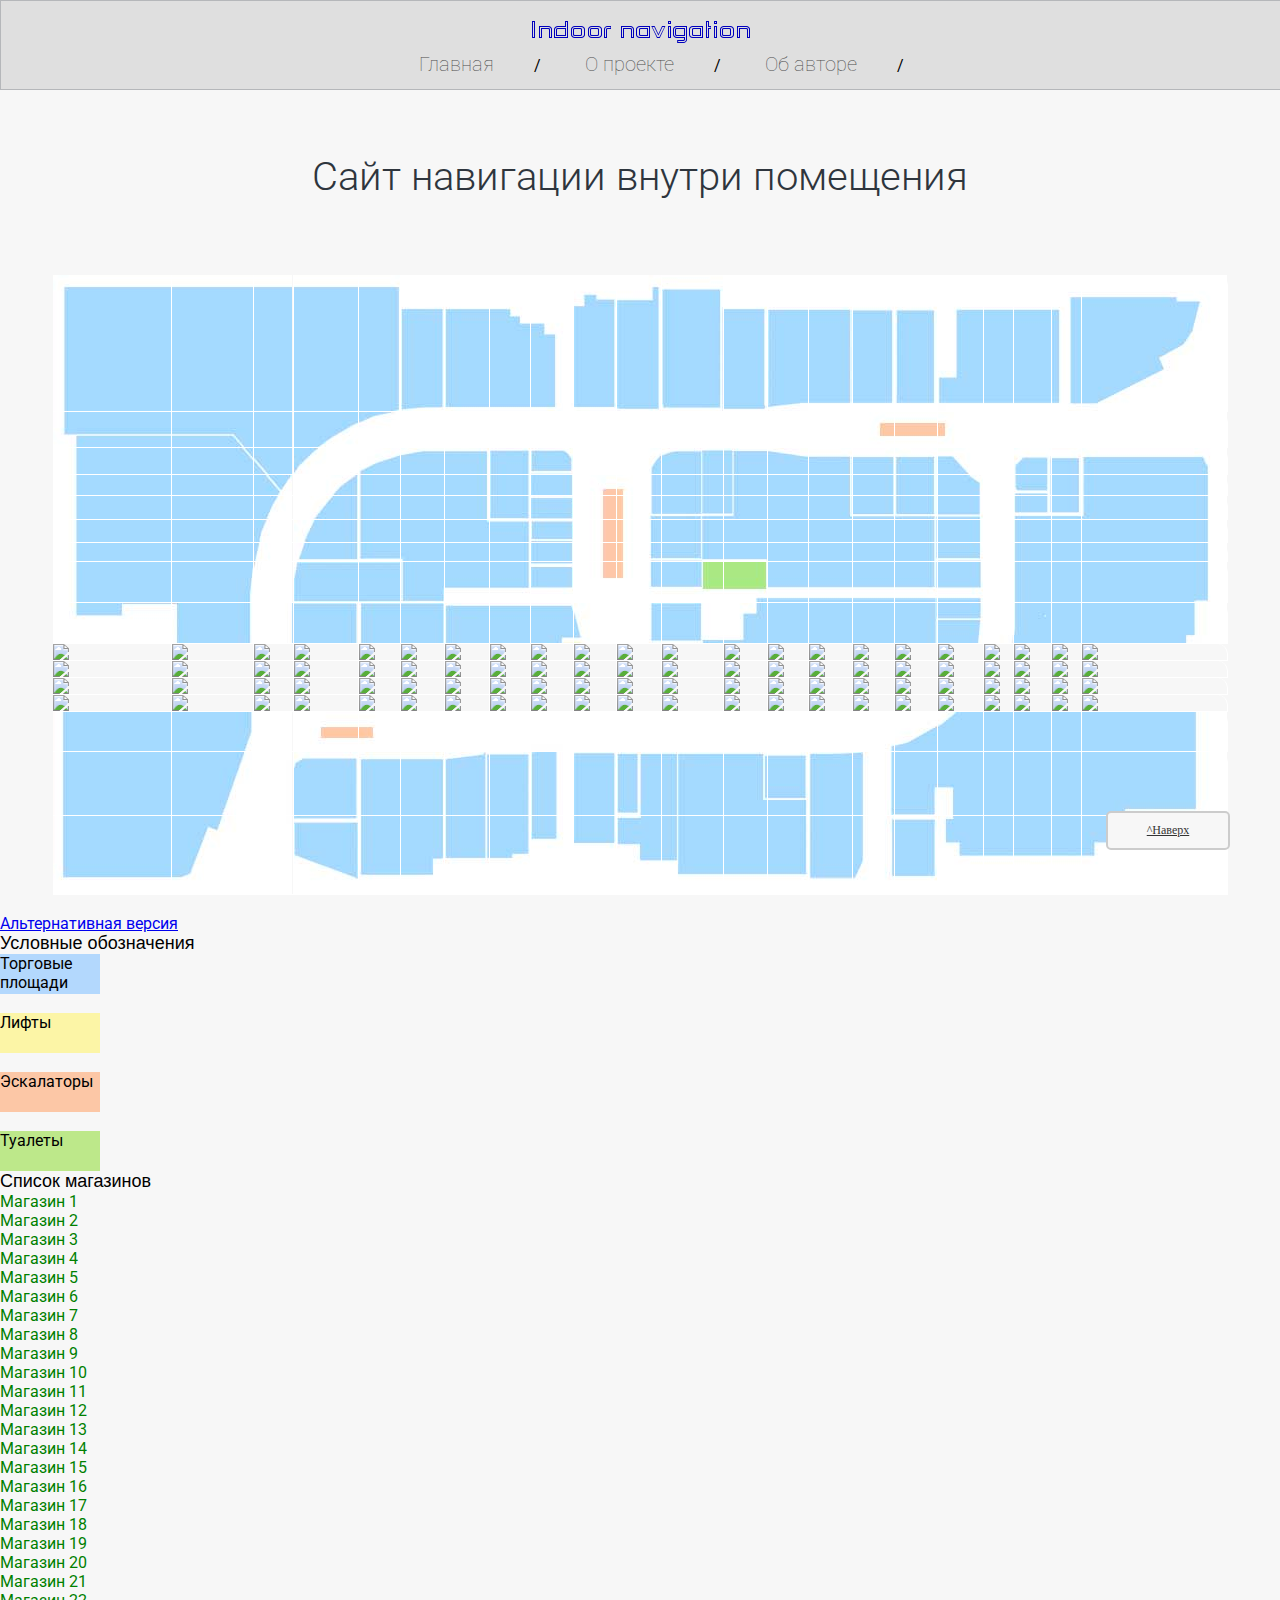
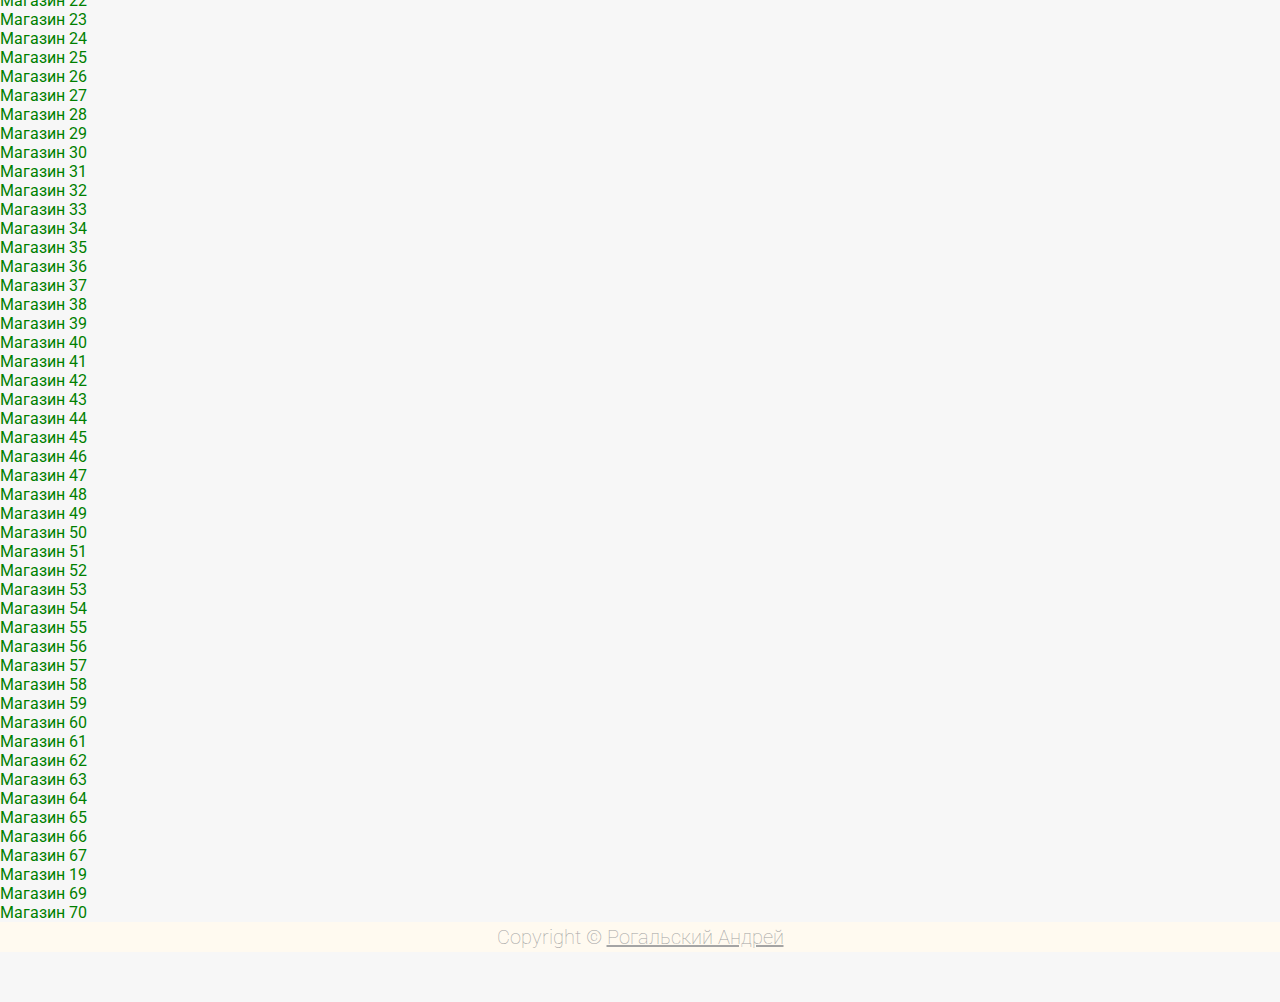
==== commit 070c4cb0: "Update index.html" ====
--- a/index.html
+++ b/index.html
@@ -147,7 +147,7 @@
                 <td><a title="Магазин 13" href="#store13" onClick="document.getElementById('hd-13').checked=true"><img src=" plan-1_112.jpg" > </a></td>
                 <td><img src=" plan-1_113.jpg" > </td>
                 <td><a title="Магазин 14" href="#store14" onClick="document.getElementById('hd-14').checked=true"><img src=" plan-1_114.jpg" > </a></td>
-                <td><a title="Магазин 16" href="#store16" onClick="document.getElementById('hd-16').checked=true"><img src=" plan1_115.jpg" > </a></td>
+                <td><a title="Магазин 16" href="#store16" onClick="document.getElementById('hd-16').checked=true"><img src=" plan-1_115.jpg" > </a></td>
                 <td><a title="Магазин 16" href="#store16" onClick="document.getElementById('hd-16').checked=true"><img src=" plan-1_116.jpg" > </a></td>
                 <td><a title="Магазин 16" href="#store16" onClick="document.getElementById('hd-16').checked=true"><img src=" plan-1_117.jpg" > </a></td>
                 <td><a title="Магазин 16" href="#store16" onClick="document.getElementById('hd-16').checked=true"><img src=" plan-1_118.jpg" > </a></td>
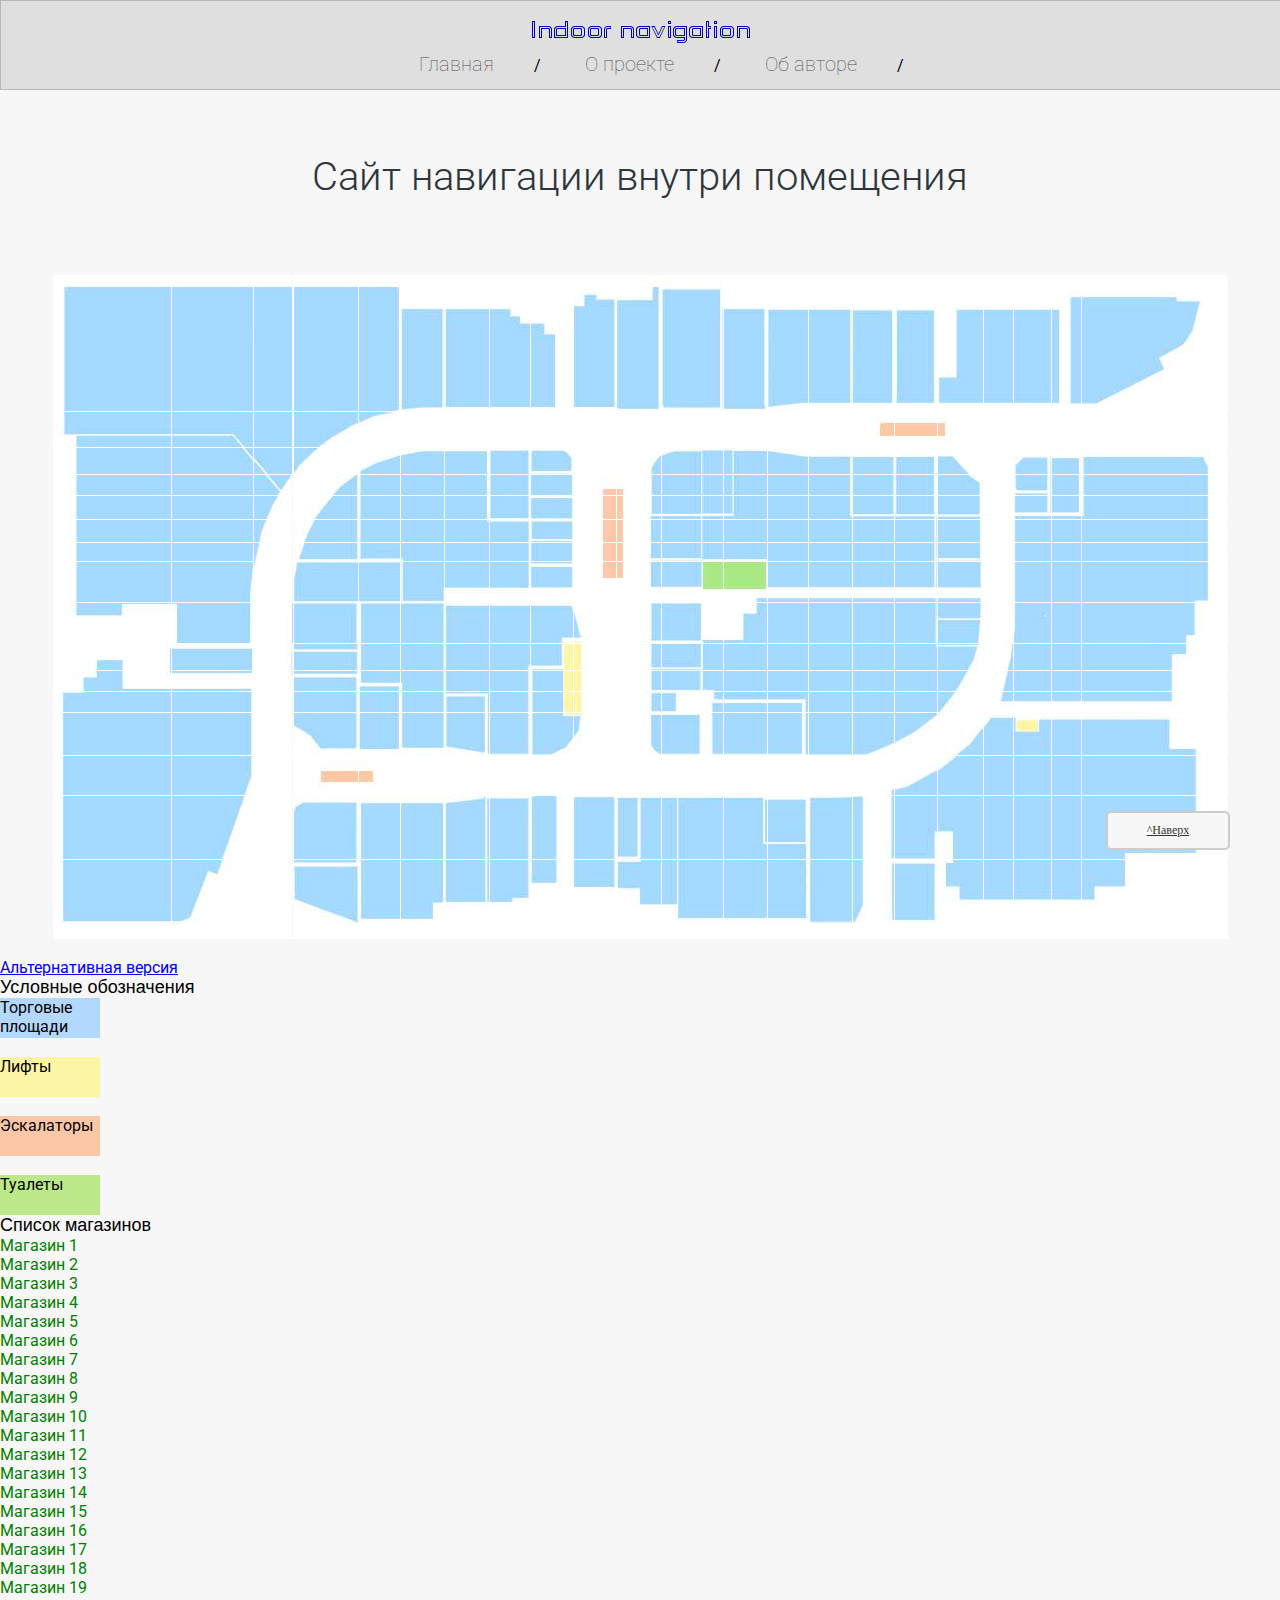
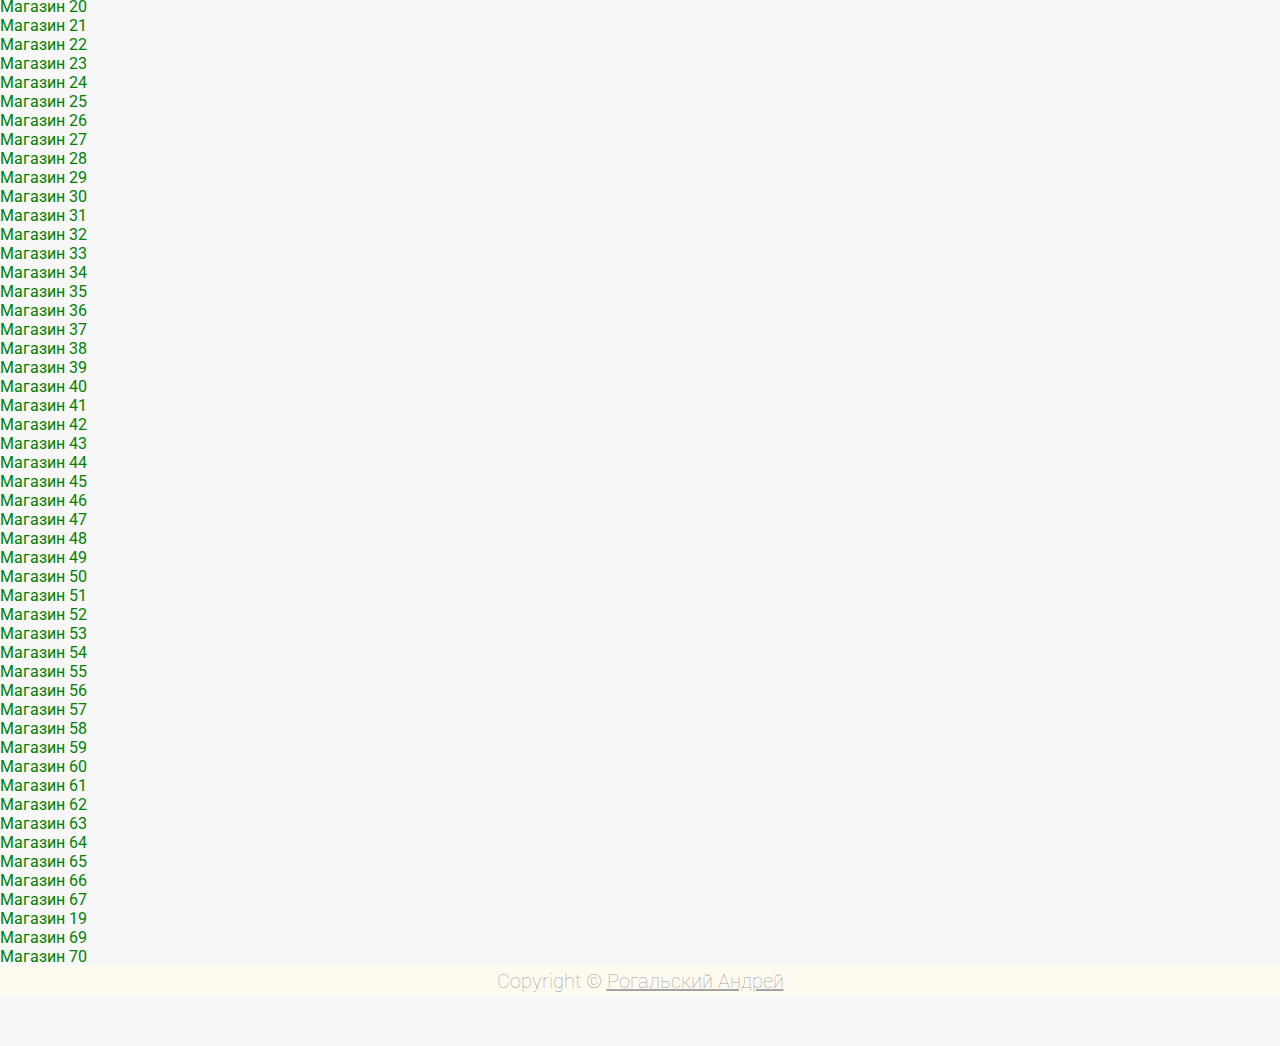
==== commit 55bc35f5: "Update index.html" ====
--- a/index.html
+++ b/index.html
@@ -455,7 +455,7 @@
 <label for="hd-4" >Магазин 4</label> 
 <span class="story">
     Информация о магазине 4
-<table>
+<table align="left">
     <tr>
         <td>Название</td>
         <td>Тип</td>
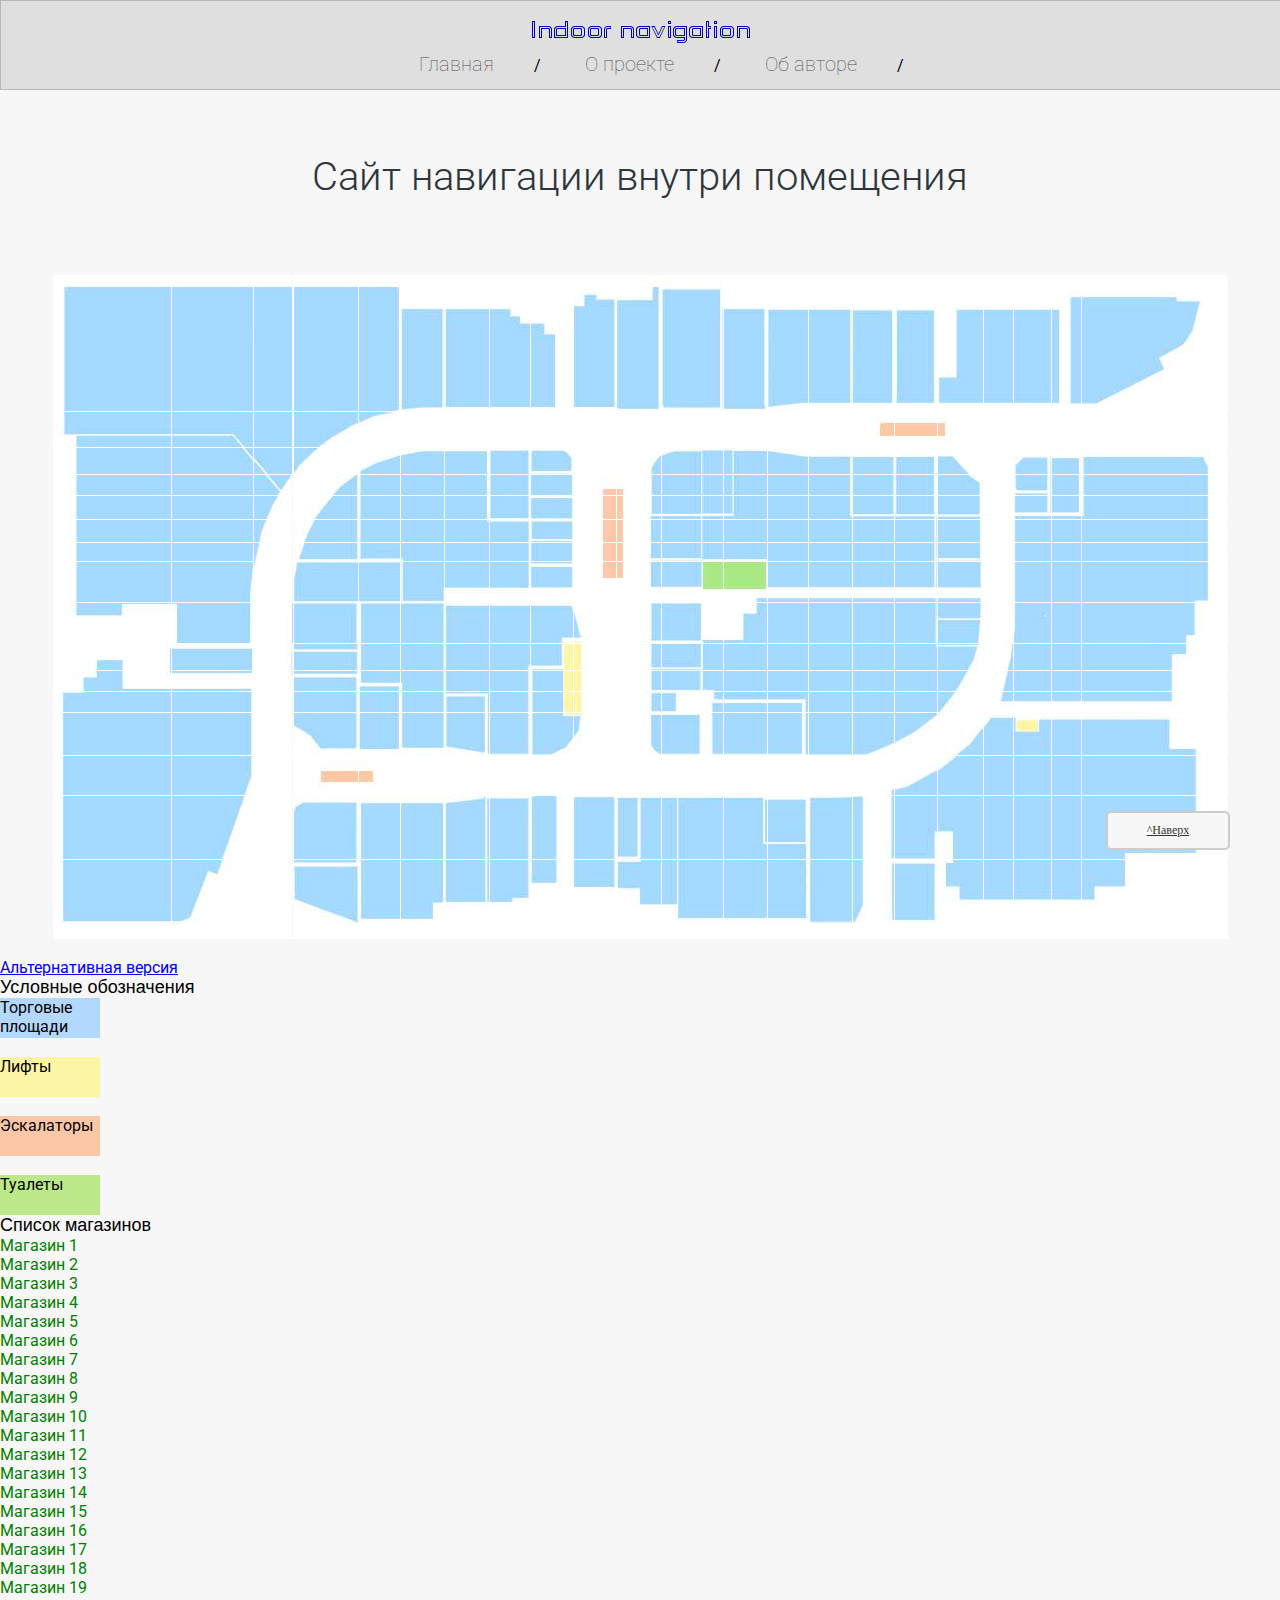
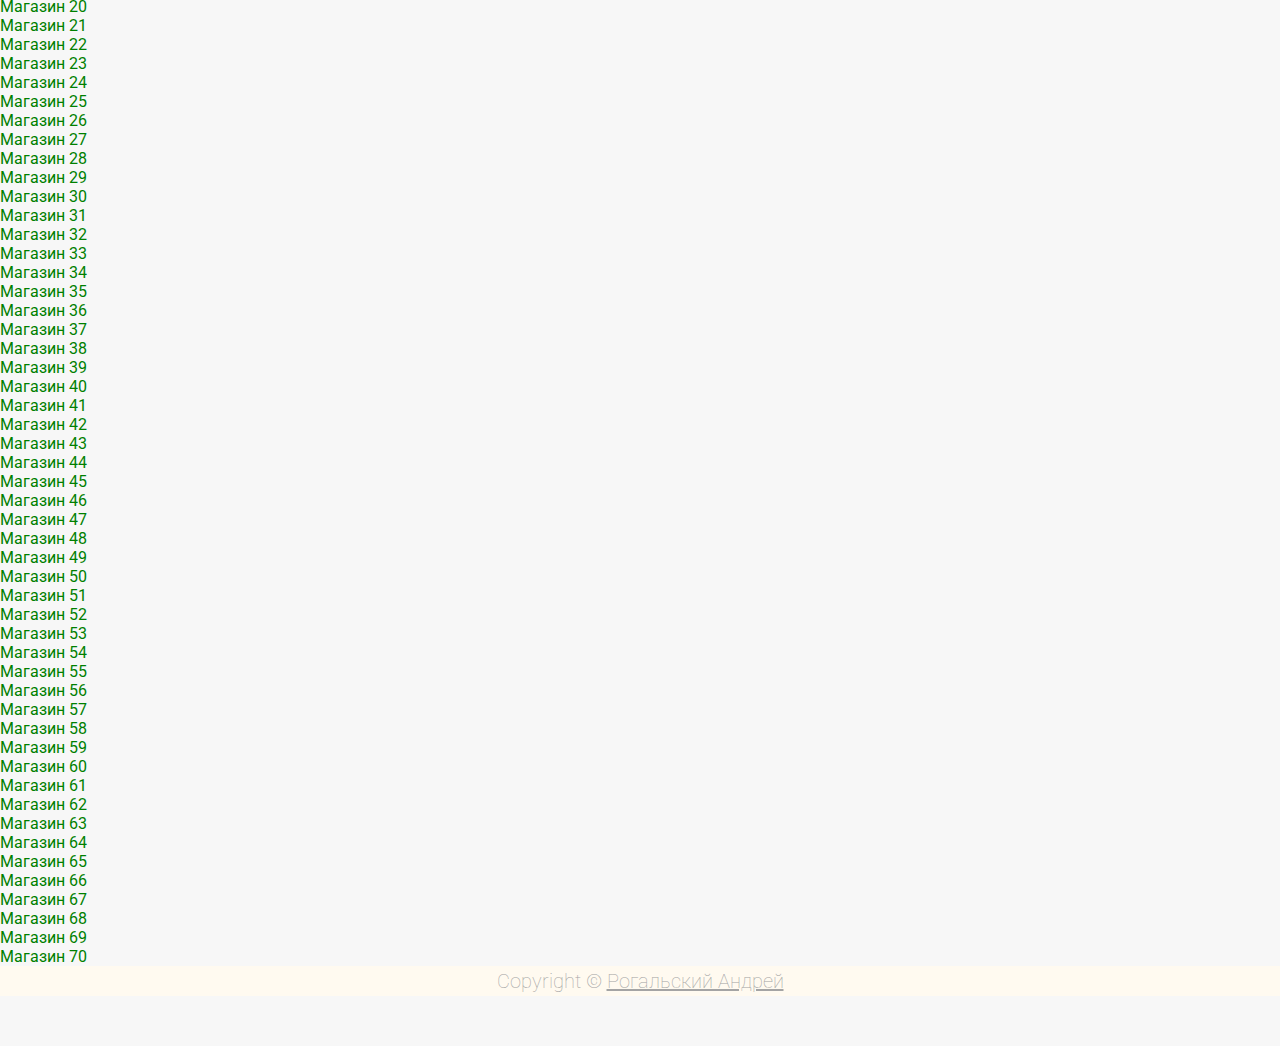
==== commit 18110387: "Update index.html" ====
--- a/index.html
+++ b/index.html
@@ -455,7 +455,7 @@
 <label for="hd-4" >Магазин 4</label> 
 <span class="story">
     Информация о магазине 4
-<table align="left">
+<table>
     <tr>
         <td>Название</td>
         <td>Тип</td>
@@ -1605,7 +1605,7 @@
 </span></a>
             
         <a name="store68"><div class="spravca"> <input type="checkbox" id="hd-68" class="reference"/>
-<label for="hd-68" >Магазин 19</label> 
+<label for="hd-68" >Магазин 68</label> 
 <span class="story">
 Информация о магазине 68
     <table>
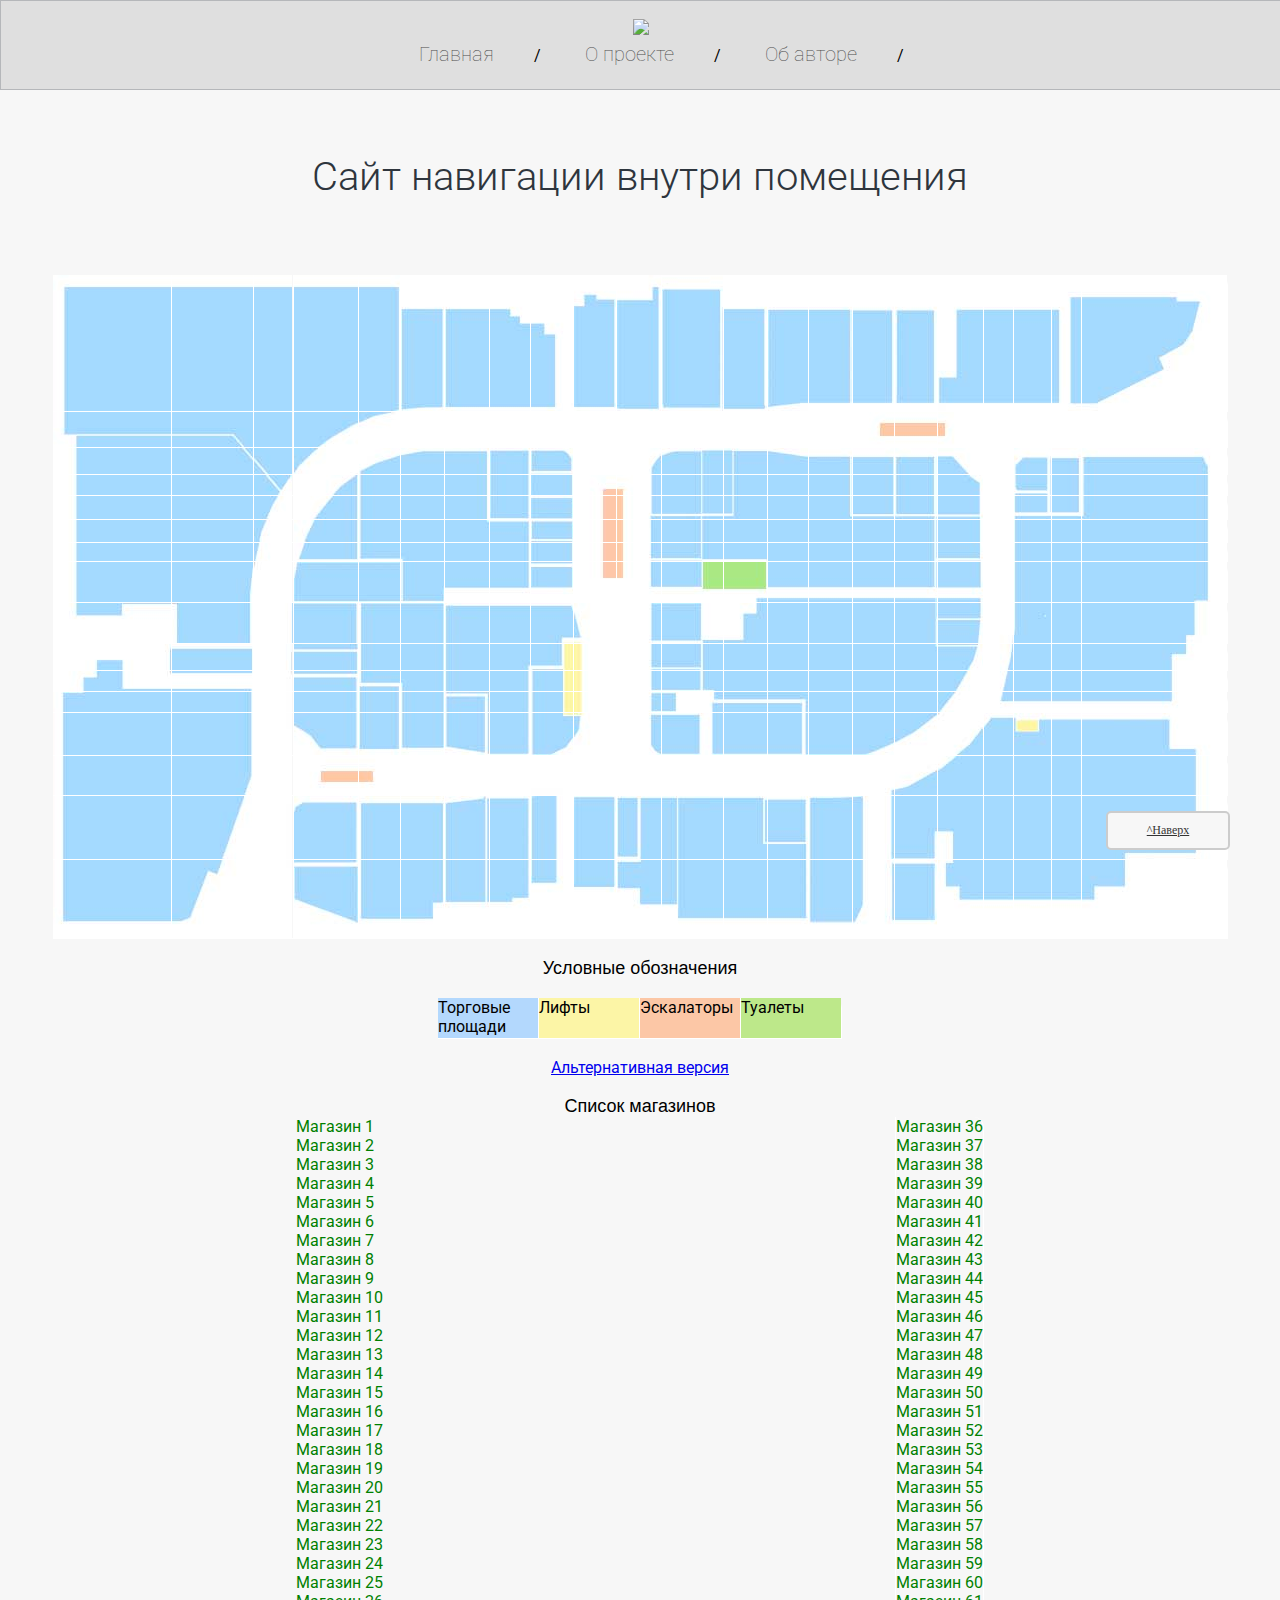
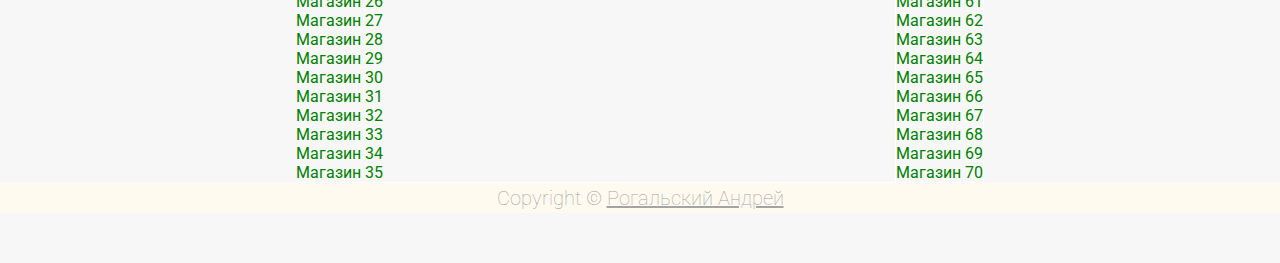
==== commit da83be15: "Update index.html" ====
--- a/index.html
+++ b/index.html
@@ -12,7 +12,7 @@
 <div id="content">
     <div id="header">
         <div id="logo">
-        <img src="jfzge55xqeoghamspfusn7djp7zy.png">
+        <img src="img/jfzge55xqeoghamspfusn7djp7zy.png">
         </div>
         <a href="index.html">Главная</a>/
 		<a href="about.html">О проекте</a>/
@@ -24,408 +24,419 @@
         <table width="100%" cellspacing="0" cellpadding="0" border="0">
             <tr>
                 <td><a title="Магазин 1" href="#store1" onClick="document.getElementById('hd-1').checked=true"><span class="quest"><img src="plan-1_01.jpg" ><span class="hint">Магазин 1</span></span> </a></td>
-                <td><a title="Магазин 1" href="#store1" onClick="document.getElementById('hd-1').checked=true"><span class="quest"><img src=" plan-1_02.jpg" ><span class="hint">Магазин 1</span></span> </a></td>
-                <td><a title="Магазин 1" href="#store1" onClick="document.getElementById('hd-1').checked=true"><span class="quest"><img src=" plan-1_03.jpg" ><span class="hint">Магазин 1</span></span> </a></td>
-                <td><a title="Магазин 1" href="#store1" onClick="document.getElementById('hd-1').checked=true"><span class="quest"><img src=" plan-1_04.jpg" ><span class="hint">Магазин 1</span></span> </a></td>
-                <td><a title="Магазин 1" href="#store1" onClick="document.getElementById('hd-1').checked=true"><span class="quest"><img src=" plan-1_05.jpg" ><span class="hint">Магазин 1</span></span> </a></td>
-                <td><a title="Магазин 2" href="#store2" onClick="document.getElementById('hd-2').checked=true"><span class="quest"><img src=" plan-1_06.jpg" ><span class="hint">Магазин 2</span></span> </a></td>
-                <td><a title="Магазин 3" href="#store3" onClick="document.getElementById('hd-3').checked=true"><span class="quest"><img src=" plan-1_07.jpg" ><span class="hint">Магазин 3</span></span> </a></td>
-                <td><a title="Магазин 3" href="#store3" onClick="document.getElementById('hd-3').checked=true"><span class="quest"><img src=" plan-1_08.jpg" ><span class="hint">Магазин 3</span></span> </a></td>
-                <td><a title="Магазин 3" href="#store3" onClick="document.getElementById('hd-3').checked=true"><span class="quest"><img src=" plan-1_09.jpg" ><span class="hint">Магазин 3</span></span> </a></td>
-                <td><a title="Магазин 4" href="#store4" onClick="document.getElementById('hd-4').checked=true"><span class="quest"><img src=" plan-1_10.jpg" ><span class="hint">Магазин 4</span></span> </a></td>
-                <td><a title="Магазин 5" href="#store5" onClick="document.getElementById('hd-5').checked=true"><span class="quest"><img src=" plan-1_11.jpg" ><span class="hint">Магазин 5</span></span> </a></td>
-                <td><a title="Магазин 6" href="#store6" onClick="document.getElementById('hd-6').checked=true"><span class="quest"><img src=" plan-1_12.jpg" ><span class="hint">Магазин 6</span></span> </a></td>
-                <td><a title="Магазин 7" href="#store7" onClick="document.getElementById('hd-7').checked=true"><span class="quest"><img src=" plan-1_13.jpg" ><span class="hint">Магазин 7</span></span> </a></td>
-                <td><a title="Магазин 8" href="#store8" onClick="document.getElementById('hd-8').checked=true"><span class="quest"><img src=" plan-1_14.jpg" ><span class="hint">Магазин 8</span></span> </a></td>
-                <td><a title="Магазин 8" href="#store8" onClick="document.getElementById('hd-8').checked=true"><span class="quest"><img src=" plan-1_15.jpg" ><span class="hint">Магазин 8</span></span> </a></td>
-                <td><a title="Магазин 9" href="#store9" onClick="document.getElementById('hd-9').checked=true"><span class="quest"><img src=" plan-1_16.jpg" ><span class="hint">Магазин 9</span></span> </a></td>
-                <td><a title="Магазин 10" href="#store10" onClick="document.getElementById('hd-10').checked=true"><span class="quest"><img src=" plan-1_17.jpg" ><span class="hint">Магазин 10</span></span> </a></td>
-                <td><a title="Магазин 11" href="#store11" onClick="document.getElementById('hd-11').checked=true"><span class="quest"><img src=" plan-1_18.jpg" ><span class="hint">Магазин 11</span></span> </a></td>
-                <td><a title="Магазин 11" href="#store11" onClick="document.getElementById('hd-11').checked=true"><span class="quest"><img src=" plan-1_19.jpg" ><span class="hint">Магазин 11</span></span> </a></td>
-                <td><a title="Магазин 11" href="#store11" onClick="document.getElementById('hd-11').checked=true"><span class="quest"><img src=" plan-1_20.jpg" ><span class="hint">Магазин 11</span></span> </a></td>
-                <td><a title="Магазин 12" href="#store12" onClick="document.getElementById('hd-12').checked=true"><span class="quest"><img src=" plan-1_21.jpg" ><span class="hint">Магазин 12</span></span> </a></td>
-                <td><a title="Магазин 12" href="#store12" onClick="document.getElementById('hd-12').checked=true"><span class="quest"><img src=" plan-1_22.jpg" ><span class="hint">Магазин 12</span></span> </a></td>
+                <td><a title="Магазин 1" href="#store1" onClick="document.getElementById('hd-1').checked=true"><span class="quest"><img src="plan-1_02.jpg" ><span class="hint">Магазин 1</span></span> </a></td>
+                <td><a title="Магазин 1" href="#store1" onClick="document.getElementById('hd-1').checked=true"><span class="quest"><img src="plan-1_03.jpg" ><span class="hint">Магазин 1</span></span> </a></td>
+                <td><a title="Магазин 1" href="#store1" onClick="document.getElementById('hd-1').checked=true"><span class="quest"><img src="plan-1_04.jpg" ><span class="hint">Магазин 1</span></span> </a></td>
+                <td><a title="Магазин 1" href="#store1" onClick="document.getElementById('hd-1').checked=true"><span class="quest"><img src="plan-1_05.jpg" ><span class="hint">Магазин 1</span></span> </a></td>
+                <td><a title="Магазин 2" href="#store2" onClick="document.getElementById('hd-2').checked=true"><span class="quest"><img src="plan-1_06.jpg" ><span class="hint">Магазин 2</span></span> </a></td>
+                <td><a title="Магазин 3" href="#store3" onClick="document.getElementById('hd-3').checked=true"><span class="quest"><img src="plan-1_07.jpg" ><span class="hint">Магазин 3</span></span> </a></td>
+                <td><a title="Магазин 3" href="#store3" onClick="document.getElementById('hd-3').checked=true"><span class="quest"><img src="plan-1_08.jpg" ><span class="hint">Магазин 3</span></span> </a></td>
+                <td><a title="Магазин 3" href="#store3" onClick="document.getElementById('hd-3').checked=true"><span class="quest"><img src="plan-1_09.jpg" ><span class="hint">Магазин 3</span></span> </a></td>
+                <td><a title="Магазин 4" href="#store4" onClick="document.getElementById('hd-4').checked=true"><span class="quest"><img src="plan-1_10.jpg" ><span class="hint">Магазин 4</span></span> </a></td>
+                <td><a title="Магазин 5" href="#store5" onClick="document.getElementById('hd-5').checked=true"><span class="quest"><img src="plan-1_11.jpg" ><span class="hint">Магазин 5</span></span> </a></td>
+                <td><a title="Магазин 6" href="#store6" onClick="document.getElementById('hd-6').checked=true"><span class="quest"><img src="plan-1_12.jpg" ><span class="hint">Магазин 6</span></span> </a></td>
+                <td><a title="Магазин 7" href="#store7" onClick="document.getElementById('hd-7').checked=true"><span class="quest"><img src="plan-1_13.jpg" ><span class="hint">Магазин 7</span></span> </a></td>
+                <td><a title="Магазин 8" href="#store8" onClick="document.getElementById('hd-8').checked=true"><span class="quest"><img src="plan-1_14.jpg" ><span class="hint">Магазин 8</span></span> </a></td>
+                <td><a title="Магазин 8" href="#store8" onClick="document.getElementById('hd-8').checked=true"><span class="quest"><img src="plan-1_15.jpg" ><span class="hint">Магазин 8</span></span> </a></td>
+                <td><a title="Магазин 9" href="#store9" onClick="document.getElementById('hd-9').checked=true"><span class="quest"><img src="plan-1_16.jpg" ><span class="hint">Магазин 9</span></span> </a></td>
+                <td><a title="Магазин 10" href="#store10" onClick="document.getElementById('hd-10').checked=true"><span class="quest"><img src="plan-1_17.jpg" ><span class="hint">Магазин 10</span></span> </a></td>
+                <td><a title="Магазин 11" href="#store11" onClick="document.getElementById('hd-11').checked=true"><span class="quest"><img src="plan-1_18.jpg" ><span class="hint">Магазин 11</span></span> </a></td>
+                <td><a title="Магазин 11" href="#store11" onClick="document.getElementById('hd-11').checked=true"><span class="quest"><img src="plan-1_19.jpg" ><span class="hint">Магазин 11</span></span> </a></td>
+                <td><a title="Магазин 11" href="#store11" onClick="document.getElementById('hd-11').checked=true"><span class="quest"><img src="plan-1_20.jpg" ><span class="hint">Магазин 11</span></span> </a></td>
+                <td><a title="Магазин 12" href="#store12" onClick="document.getElementById('hd-12').checked=true"><span class="quest"><img src="plan-1_21.jpg" ><span class="hint">Магазин 12</span></span> </a></td>
+                <td><a title="Магазин 12" href="#store12" onClick="document.getElementById('hd-12').checked=true"><span class="quest"><img src="plan-1_22.jpg" ><span class="hint">Магазин 12</span></span> </a></td>
             </tr> 
             <tr>
-                <td><a title="Магазин 1" href="#store1" onClick="document.getElementById('hd-1').checked=true"><img src=" plan-1_23.jpg" > </a></td>
-                <td><a title="Магазин 1" href="#store1" onClick="document.getElementById('hd-1').checked=true"><img src=" plan-1_24.jpg" > </a></td>
-                <td><a title="Магазин 1" href="#store1" onClick="document.getElementById('hd-1').checked=true"><img src=" plan-1_25.jpg" > </a></td>
-                <td><a title="Магазин 1" href="#store1" onClick="document.getElementById('hd-1').checked=true"><img src=" plan-1_26.jpg" > </a></td>
-                <td><img src=" plan-1_27.jpg" > </td>
-                <td><img src=" plan-1_28.jpg" > </td>
-                <td><img src=" plan-1_29.jpg" > </td>
-                <td><img src=" plan-1_30.jpg" > </td>
-                <td><img src=" plan-1_31.jpg" > </td>
-                <td><img src=" plan-1_32.jpg" > </td>
-                <td><img src=" plan-1_33.jpg" > </td>
-                <td><img src=" plan-1_34.jpg" > </td>
-                <td><img src=" plan-1_35.jpg" > </td>
-                <td><img src=" plan-1_36.jpg" > </td>
-                <td><img src=" plan-1_37.jpg" > </td>
-                <td><img src=" plan-1_38.jpg" > </td>
-                <td><img src=" plan-1_39.jpg" > </td>
-                <td><img src=" plan-1_40.jpg" > </td>
-                <td><img src=" plan-1_41.jpg" > </td>
-                <td><img src=" plan-1_42.jpg" > </td>
-                <td><img src=" plan-1_43.jpg" > </td>
-                <td><img src=" plan-1_44.jpg" > </td>
+                <td><a title="Магазин 1" href="#store1" onClick="document.getElementById('hd-1').checked=true"><span class="quest"><img src="plan-1_23.jpg" ><span class="hint">Магазин 1</span></span> </a></td>
+                <td><a title="Магазин 1" href="#store1" onClick="document.getElementById('hd-1').checked=true"><span class="quest"><img src="plan-1_24.jpg" ><span class="hint">Магазин 1</span></span> </a></td>
+                <td><a title="Магазин 1" href="#store1" onClick="document.getElementById('hd-1').checked=true"><span class="quest"><img src="plan-1_25.jpg" ><span class="hint">Магазин 1</span></span> </a></td>
+                <td><a title="Магазин 1" href="#store1" onClick="document.getElementById('hd-1').checked=true"><span class="quest"><img src="plan-1_26.jpg" ><span class="hint">Магазин 1</span></span> </a></td>
+                <td><img src="plan-1_27.jpg" > </td>
+                <td><img src="plan-1_28.jpg" > </td>
+                <td><img src="plan-1_29.jpg" > </td>
+                <td><img src="plan-1_30.jpg" > </td>
+                <td><img src="plan-1_31.jpg" > </td>
+                <td><img src="plan-1_32.jpg" > </td>
+                <td><img src="plan-1_33.jpg" > </td>
+                <td><img src="plan-1_34.jpg" > </td>
+                <td><img src="plan-1_35.jpg" > </td>
+                <td><img src="plan-1_36.jpg" > </td>
+                <td><img src="plan-1_37.jpg" > </td>
+                <td><img src="plan-1_38.jpg" > </td>
+                <td><img src="plan-1_39.jpg" > </td>
+                <td><img src="plan-1_40.jpg" > </td>
+                <td><img src="plan-1_41.jpg" > </td>
+                <td><img src="plan-1_42.jpg" > </td>
+                <td><img src="plan-1_43.jpg" > </td>
+                <td><img src="plan-1_44.jpg" > </td>
             </tr>
             <tr>
-                <td><a title="Магазин 13" href="#store13" onClick="document.getElementById('hd-13').checked=true"><img src=" plan-1_45.jpg" > </a></td>
-                <td><a title="Магазин 13" href="#store13" onClick="document.getElementById('hd-13').checked=true"><img src=" plan-1_46.jpg" > </a></td>
-                <td><a title="Магазин 1" href="#store1" onClick="document.getElementById('hd-1').checked=true"><img src=" plan-1_47.jpg" > </a></td>
-                <td><img src=" plan-1_48.jpg" > </td>
-                <td><a title="Магазин 16" href="#store16" onClick="document.getElementById('hd-16').checked=true"><img src=" plan-1_49.jpg" > </a></td>
-                <td><a title="Магазин 16" href="#store16" onClick="document.getElementById('hd-16').checked=true"><img src=" plan-1_50.jpg" > </a></td>
-                <td><a title="Магазин 16" href="#store16" onClick="document.getElementById('hd-16').checked=true"><img src=" plan-1_51.jpg" > </a></td>
-                <td><a title="Магазин 17" href="#store17" onClick="document.getElementById('hd-17').checked=true"><img src=" plan-1_52.jpg" > </a></td>
-                <td><a title="Магазин 18" href="#store18" onClick="document.getElementById('hd-18').checked=true"><img src=" plan-1_53.jpg" > </a></td>
-                <td><img src=" plan-1_54.jpg" > </td>
-                <td><img src=" plan-1_55.jpg" > </td>
-                <td><a title="Магазин 24" href="#store24" onClick="document.getElementById('hd-24').checked=true"><img src=" plan-1_56.jpg" > </a></td>
-                <td><a title="Магазин 27" href="#store27" onClick="document.getElementById('hd-27').checked=true"><img src=" plan-1_57.jpg" > </a></td>
-                <td><a title="Магазин 28"href="#store28" onClick="document.getElementById('hd-28').checked=true"><img src=" plan-1_58.jpg" > </a></td>
-                <td><a title="Магазин 28" href="#store28" onClick="document.getElementById('hd-28').checked=true"><img src=" plan-1_59.jpg" > </a></td>
-                <td><a title="Магазин 29" href="#store29" onClick="document.getElementById('hd-29').checked=true"><img src=" plan-1_60.jpg" > </a></td>
-                <td><a title="Магазин 31" href="#store31" onClick="document.getElementById('hd-31').checked=true"><img src=" plan-1_61.jpg" > </a></td>
-                <td><a title="Магазин 31" href="#store31" onClick="document.getElementById('hd-31').checked=true"><img src=" plan-1_62.jpg" > </a></td>
-                <td><img src=" plan-1_63.jpg" > </td>
-                <td><a title="Магазин 34" href="#store34" onClick="document.getElementById('hd-34').checked=true"><img src=" plan-1_64.jpg" > </a></td>
-                <td><a title="Магазин 36" href="#store36" onClick="document.getElementById('hd-36').checked=true"><img src=" plan-1_65.jpg" > </a></td>
-                <td><a title="Магазин 37" href="#store37" onClick="document.getElementById('hd-37').checked=true"><img src=" plan-1_66.jpg" > </a></td>
+                <td><a title="Магазин 13" href="#store13" onClick="document.getElementById('hd-13').checked=true"><span class="quest"><img src="plan-1_45.jpg" ><span class="hint">Магазин 13</span></span> </a></td>
+                <td><a title="Магазин 13" href="#store13" onClick="document.getElementById('hd-13').checked=true"><span class="quest"><img src="plan-1_46.jpg" ><span class="hint">Магазин 13</span></span> </a></td>
+                <td><a title="Магазин 1" href="#store1" onClick="document.getElementById('hd-1').checked=true"><span class="quest"><img src="plan-1_47.jpg" ><span class="hint">Магазин 1</span></span> </a></td>
+                <td><img src="plan-1_48.jpg" > </td>
+                <td><a title="Магазин 16" href="#store16" onClick="document.getElementById('hd-16').checked=true"><span class="quest"><img src="plan-1_49.jpg" ><span class="hint">Магазин 16</span></span> </a></td>
+                <td><a title="Магазин 16" href="#store16" onClick="document.getElementById('hd-16').checked=true"><span class="quest"><img src="plan-1_50.jpg" ><span class="hint">Магазин 16</span></span> </a></td>
+                <td><a title="Магазин 16" href="#store16" onClick="document.getElementById('hd-16').checked=true"><span class="quest"><img src="plan-1_51.jpg" ><span class="hint">Магазин 16</span></span> </a></td>
+                <td><a title="Магазин 17" href="#store17" onClick="document.getElementById('hd-17').checked=true"><span class="quest"><img src="plan-1_52.jpg" ><span class="hint">Магазин 17</span></span> </a></td>
+                <td><a title="Магазин 18" href="#store18" onClick="document.getElementById('hd-18').checked=true"><span class="quest"><img src="plan-1_53.jpg" ><span class="hint">Магазин 18</span></span> </a></td>
+                <td><img src="plan-1_54.jpg" > </td>
+                <td><img src="plan-1_55.jpg" > </td>
+                <td><a title="Магазин 24" href="#store24" onClick="document.getElementById('hd-24').checked=true"><span class="quest"><img src="plan-1_56.jpg" ><span class="hint">Магазин 24</span></span> </a></td>
+                <td><a title="Магазин 27" href="#store27" onClick="document.getElementById('hd-27').checked=true"><span class="quest"><img src="plan-1_57.jpg" ><span class="hint">Магазин 27</span></span> </a></td>
+                <td><a title="Магазин 28" href="#store28" onClick="document.getElementById('hd-28').checked=true"><span class="quest"><img src="plan-1_58.jpg" ><span class="hint">Магазин 28</span></span> </a></td>
+                <td><a title="Магазин 28" href="#store28" onClick="document.getElementById('hd-28').checked=true"><span class="quest"><img src="plan-1_59.jpg" ><span class="hint">Магазин 28</span></span> </a></td>
+                <td><a title="Магазин 29" href="#store29" onClick="document.getElementById('hd-29').checked=true"><span class="quest"><img src="plan-1_60.jpg" ><span class="hint">Магазин 29</span></span> </a></td>
+                <td><a title="Магазин 31" href="#store31" onClick="document.getElementById('hd-31').checked=true"><span class="quest"><img src="plan-1_61.jpg" ><span class="hint">Магазин 31</span></span> </a></td>
+                <td><a title="Магазин 31" href="#store31" onClick="document.getElementById('hd-31').checked=true"><span class="quest"><img src="plan-1_62.jpg" ><span class="hint">Магазин 31</span></span> </a></td>
+                <td><img src="plan-1_63.jpg" > </td>
+                <td><a title="Магазин 34" href="#store34" onClick="document.getElementById('hd-34').checked=true"><span class="quest"><img src="plan-1_64.jpg" ><span class="hint">Магазин 34</span></span> </a></td>
+                <td><a title="Магазин 36" href="#store36" onClick="document.getElementById('hd-36').checked=true"><span class="quest"><img src="plan-1_65.jpg" ><span class="hint">Магазин 36</span></span> </a></td>
+                <td><a title="Магазин 37" href="#store37" onClick="document.getElementById('hd-37').checked=true"><span class="quest"><img src="plan-1_66.jpg" ><span class="hint">Магазин 37</span></span> </a></td>
             </tr>
             <tr>
-                <td><a title="Магазин 13" href="#store13" onClick="document.getElementById('hd-13').checked=true"><img src=" plan-1_67.jpg" > </a></td>
-                <td><a title="Магазин 13" href="#store13" onClick="document.getElementById('hd-13').checked=true"><img src=" plan-1_68.jpg" > </a></td>
-                <td><a title="Магазин 13" href="#store13" onClick="document.getElementById('hd-13').checked=true"><img src=" plan-1_69.jpg" > </a></td>
-                <td><a title="Магазин 14" href="#store14" onClick="document.getElementById('hd-14').checked=true"><img src=" plan-1_70.jpg" > </a></td>
-                <td><a title="Магазин 16" href="#store16" onClick="document.getElementById('hd-16').checked=true"><img src=" plan-1_71.jpg" > </a></td>
-                <td><a title="Магазин 16" href="#store16" onClick="document.getElementById('hd-16').checked=true"><img src=" plan-1_72.jpg" > </a></td>
-                <td><a title="Магазин 16" href="#store16" onClick="document.getElementById('hd-16').checked=true"><img src=" plan-1_73.jpg" > </a></td>
-                <td><a title="Магазин 17" href="#store17" onClick="document.getElementById('hd-17').checked=true"><img src=" plan-1_74.jpg" > </a></td>
-                <td><a title="Магазин 19" href="#store19" onClick="document.getElementById('hd-19').checked=true"><img src=" plan-1_75.jpg" > </a></td>
-                <td><img src=" plan-1_76.jpg" > </td>
-                <td><img src=" plan-1_77.jpg" > </td>
-                <td><a title="Магазин 24" href="#store24" onClick="document.getElementById('hd-24').checked=true"><img src=" plan-1_78.jpg" > </a></td>
-                <td><a title="Магазин 27" href="#store27" onClick="document.getElementById('hd-27').checked=true"><img src=" plan-1_79.jpg" > </a></td>
-                <td><a title="Магазин 28" href="#store28" onClick="document.getElementById('hd-28').checked=true"><img src=" plan-1_80.jpg" > </a></td>
-                <td><a title="Магазин 28" href="#store28" onClick="document.getElementById('hd-28').checked=true"><img src=" plan-1_81.jpg" > </a></td>
-                <td><a title="Магазин 29" href="#store29" onClick="document.getElementById('hd-29').checked=true"><img src=" plan-1_82.jpg" > </a></td>
-                <td><a title="Магазин 30"href="#store30" onClick="document.getElementById('hd-30').checked=true"><img src=" plan-1_83.jpg" > </a></td>
-                <td><a title="Магазин 31" href="#store31" onClick="document.getElementById('hd-31').checked=true"><img src=" plan-1_84.jpg" > </a></td>
-                <td><img src=" plan-1_85.jpg" > </td>
-                <td><a title="Магазин 34" href="#store34" onClick="document.getElementById('hd-34').checked=true"><img src=" plan-1_86.jpg" > </a></td>
-                <td><a title="Магазин 36" href="#store36" onClick="document.getElementById('hd-36').checked=true"><img src=" plan-1_87.jpg" > </a></td>
-                <td><a title="Магазин 37" href="#store37" onClick="document.getElementById('hd-37').checked=true"><img src=" plan-1_88.jpg" > </a></td>
+                <td><a title="Магазин 13" href="#store13" onClick="document.getElementById('hd-13').checked=true"><span class="quest"><img src="plan-1_67.jpg" ><span class="hint">Магазин 13</span></span> </a></td>
+                <td><a title="Магазин 13" href="#store13" onClick="document.getElementById('hd-13').checked=true"><span class="quest"><img src="plan-1_68.jpg" ><span class="hint">Магазин 13</span></span> </a></td>
+                <td><a title="Магазин 13" href="#store13" onClick="document.getElementById('hd-13').checked=true"><span class="quest"><img src="plan-1_69.jpg" ><span class="hint">Магазин 13</span></span> </a></td>
+                <td><a title="Магазин 14" href="#store14" onClick="document.getElementById('hd-14').checked=true"><span class="quest"><img src="plan-1_70.jpg" ><span class="hint">Магазин 14</span></span> </a></td>
+                <td><a title="Магазин 16" href="#store16" onClick="document.getElementById('hd-16').checked=true"><span class="quest"><img src="plan-1_71.jpg" ><span class="hint">Магазин 16</span></span> </a></td>
+                <td><a title="Магазин 16" href="#store16" onClick="document.getElementById('hd-16').checked=true"><span class="quest"><img src="plan-1_72.jpg" ><span class="hint">Магазин 16</span></span> </a></td>
+                <td><a title="Магазин 16" href="#store16" onClick="document.getElementById('hd-16').checked=true"><span class="quest"><img src="plan-1_73.jpg" ><span class="hint">Магазин 16</span></span> </a></td>
+                <td><a title="Магазин 17" href="#store17" onClick="document.getElementById('hd-17').checked=true"><span class="quest"><img src="plan-1_74.jpg" ><span class="hint">Магазин 17</span></span> </a></td>
+                <td><a title="Магазин 19" href="#store19" onClick="document.getElementById('hd-19').checked=true"><span class="quest"><img src="plan-1_75.jpg" ><span class="hint">Магазин 19</span></span> </a></td>
+                <td><img src="plan-1_76.jpg" > </td>
+                <td><img src="plan-1_77.jpg" > </td>
+                <td><a title="Магазин 24" href="#store24" onClick="document.getElementById('hd-24').checked=true"><span class="quest"><img src="plan-1_78.jpg" ><span class="hint">Магазин 24</span></span> </a></td>
+                <td><a title="Магазин 27" href="#store27" onClick="document.getElementById('hd-27').checked=true"><span class="quest"><img src="plan-1_79.jpg" ><span class="hint">Магазин 27</span></span> </a></td>
+                <td><a title="Магазин 28" href="#store28" onClick="document.getElementById('hd-28').checked=true"><span class="quest"><img src="plan-1_80.jpg" ><span class="hint">Магазин 28</span></span> </a></td>
+                <td><a title="Магазин 28" href="#store28" onClick="document.getElementById('hd-28').checked=true"><span class="quest"><img src="plan-1_81.jpg" ><span class="hint">Магазин 28</span></span> </a></td>
+                <td><a title="Магазин 29" href="#store29" onClick="document.getElementById('hd-29').checked=true"><span class="quest"><img src="plan-1_82.jpg" ><span class="hint">Магазин 29</span></span> </a></td>
+                <td><a title="Магазин 30" href="#store30" onClick="document.getElementById('hd-30').checked=true"><span class="quest"><img src="plan-1_83.jpg" ><span class="hint">Магазин 30</span></span> </a></td>
+                <td><a title="Магазин 31" href="#store31" onClick="document.getElementById('hd-31').checked=true"><span class="quest"><img src="plan-1_84.jpg" ><span class="hint">Магазин 31</span></span> </a></td>
+                <td><img src="plan-1_85.jpg" > </td>
+                <td><a title="Магазин 34" href="#store34" onClick="document.getElementById('hd-34').checked=true"><span class="quest"><img src="plan-1_86.jpg" ><span class="hint">Магазин 34</span></span> </a></td>
+                <td><a title="Магазин 36" href="#store36" onClick="document.getElementById('hd-36').checked=true"><span class="quest"><img src="plan-1_87.jpg" ><span class="hint">Магазин 36</span></span> </a></td>
+                <td><a title="Магазин 37" href="#store37" onClick="document.getElementById('hd-37').checked=true"><span class="quest"><img src="plan-1_88.jpg" ><span class="hint">Магазин 37</span></span> </a></td>
             </tr>
             <tr>
-                <td><a title="Магазин 13" href="#store13" onClick="document.getElementById('hd-13').checked=true"><img src=" plan-1_89.jpg" > </a></td>
-                <td><a title="Магазин 13" href="#store13" onClick="document.getElementById('hd-13').checked=true"><img src=" plan-1_90.jpg" > </a></td>
-                <td><a title="Магазин 13" href="#store13" onClick="document.getElementById('hd-13').checked=true"><img src=" plan-1_91.jpg" > </a></td>
-                <td><a title="Магазин 14" href="#store14" onClick="document.getElementById('hd-14').checked=true"><img src=" plan-1_92.jpg" > </a></td>
-                <td><a title="Магазин 16" href="#store16" onClick="document.getElementById('hd-16').checked=true"><img src=" plan-1_93.jpg" > </a></td>
-                <td><a title="Магазин 16" href="#store16" onClick="document.getElementById('hd-16').checked=true"><img src=" plan-1_94.jpg" > </a></td>
-                <td><a title="Магазин 16" href="#store16" onClick="document.getElementById('hd-16').checked=true"><img src=" plan-1_95.jpg" > </a></td>
-                <td><a title="Магазин 17" href="#store17" onClick="document.getElementById('hd-17').checked=true"><img src=" plan-1_96.jpg" > </a></td>
-                <td><a title="Магазин 20" href="#store20" onClick="document.getElementById('hd-20').checked=true"><img src=" plan-1_97.jpg" > </a></td>
-                <td><img src=" plan-1_98.jpg" > </td>
-                <td><img src=" plan-1_99.jpg" > </td>
-                <td><a title="Магазин 24" href="#store24" onClick="document.getElementById('hd-24').checked=true"><img src=" plan-1_100.jpg" > </a></td>
-                <td><a title="Магазин 27" href="#store27" onClick="document.getElementById('hd-27').checked=true"><img src=" plan-1_101.jpg" > </a></td>
-                <td><a title="Магазин 28" href="#store28" onClick="document.getElementById('hd-28').checked=true"><img src=" plan-1_102.jpg" > </a></td>
-                <td><a title="Магазин 28" href="#store28" onClick="document.getElementById('hd-28').checked=true"><img src=" plan-1_103.jpg" > </a></td>
-                <td><a title="Магазин 29" href="#store29" onClick="document.getElementById('hd-29').checked=true"><img src=" plan-1_104.jpg" > </a></td>
-                <td><a title="Магазин 30" href="#store30" onClick="document.getElementById('hd-30').checked=true"><img src=" plan-1_105.jpg" > </a></td>
-                <td><a title="Магазин 31" href="#store31" onClick="document.getElementById('hd-31').checked=true"><img src=" plan-1_106.jpg" > </a></td>
-                <td><img src=" plan-1_107.jpg" > </td>
-                <td><a title="Магазин 35" href="#store35" onClick="document.getElementById('hd-35').checked=true"><img src=" plan-1_108.jpg" > </a></td>
-                <td><a title="Магазин 36" href="#store36" onClick="document.getElementById('hd-36').checked=true"><img src=" plan-1_109.jpg" > </a></td>
-                <td><a title="Магазин 37" href="#store37" onClick="document.getElementById('hd-37').checked=true"><img src=" plan-1_110.jpg" > </a></td>
+                <td><a title="Магазин 13" href="#store13" onClick="document.getElementById('hd-13').checked=true"><span class="quest"><img src="plan-1_89.jpg" ><span class="hint">Магазин 13</span></span> </a></td>
+                <td><a title="Магазин 13" href="#store13" onClick="document.getElementById('hd-13').checked=true"><span class="quest"><img src="plan-1_90.jpg" ><span class="hint">Магазин 13</span></span> </a></td>
+                <td><a title="Магазин 13" href="#store13" onClick="document.getElementById('hd-13').checked=true"><span class="quest"><img src="plan-1_91.jpg" ><span class="hint">Магазин 13</span></span> </a></td>
+                <td><a title="Магазин 14" href="#store14" onClick="document.getElementById('hd-14').checked=true"><span class="quest"><img src="plan-1_92.jpg" ><span class="hint">Магазин 14</span></span> </a></td>
+                <td><a title="Магазин 16" href="#store16" onClick="document.getElementById('hd-16').checked=true"><span class="quest"><img src="plan-1_93.jpg" ><span class="hint">Магазин 16</span></span> </a></td>
+                <td><a title="Магазин 16" href="#store16" onClick="document.getElementById('hd-16').checked=true"><span class="quest"><img src="plan-1_94.jpg" ><span class="hint">Магазин 16</span></span> </a></td>
+                <td><a title="Магазин 16" href="#store16" onClick="document.getElementById('hd-16').checked=true"><span class="quest"><img src="plan-1_95.jpg" ><span class="hint">Магазин 16</span></span> </a></td>
+                <td><a title="Магазин 17" href="#store17" onClick="document.getElementById('hd-17').checked=true"><span class="quest"><img src="plan-1_96.jpg" ><span class="hint">Магазин 17</span></span> </a></td>
+                <td><a title="Магазин 20" href="#store20" onClick="document.getElementById('hd-20').checked=true"><span class="quest"><img src="plan-1_97.jpg" ><span class="hint">Магазин 20</span></span> </a></td>
+                <td><img src="plan-1_98.jpg" > </td>
+                <td><img src="plan-1_99.jpg" > </td>
+                <td><a title="Магазин 24" href="#store24" onClick="document.getElementById('hd-24').checked=true"><span class="quest"><img src="plan-1_100.jpg" ><span class="hint">Магазин 24</span></span> </a></td>
+                <td><a title="Магазин 27" href="#store27" onClick="document.getElementById('hd-27').checked=true"><span class="quest"><img src="plan-1_101.jpg" ><span class="hint">Магазин 27</span></span> </a></td>
+                <td><a title="Магазин 28" href="#store28" onClick="document.getElementById('hd-28').checked=true"><span class="quest"><img src="plan-1_102.jpg" ><span class="hint">Магазин 28</span></span> </a></td>
+                <td><a title="Магазин 28" href="#store28" onClick="document.getElementById('hd-28').checked=true"><span class="quest"><img src="plan-1_103.jpg" ><span class="hint">Магазин 28</span></span> </a></td>
+                <td><a title="Магазин 29" href="#store29" onClick="document.getElementById('hd-29').checked=true"><span class="quest"><img src="plan-1_104.jpg" ><span class="hint">Магазин 29</span></span> </a></td>
+                <td><a title="Магазин 30" href="#store30" onClick="document.getElementById('hd-30').checked=true"><span class="quest"><img src="plan-1_105.jpg" ><span class="hint">Магазин 30</span></span> </a></td>
+                <td><a title="Магазин 31" href="#store31" onClick="document.getElementById('hd-31').checked=true"><span class="quest"><img src="plan-1_106.jpg" ><span class="hint">Магазин 31</span></span> </a></td>
+                <td><img src="plan-1_107.jpg" > </td>
+                <td><a title="Магазин 35" href="#store35" onClick="document.getElementById('hd-35').checked=true"><span class="quest"><img src="plan-1_108.jpg" ><span class="hint">Магазин 35</span></span> </a></td>
+                <td><a title="Магазин 36" href="#store36" onClick="document.getElementById('hd-36').checked=true"><span class="quest"><img src="plan-1_109.jpg" ><span class="hint">Магазин 36</span></span> </a></td>
+                <td><a title="Магазин 37" href="#store37" onClick="document.getElementById('hd-37').checked=true"><span class="quest"><img src="plan-1_110.jpg" ><span class="hint">Магазин 37</span></span> </a></td>
             </tr>
             <tr>
-                <td><a title="Магазин 13" href="#store13" onClick="document.getElementById('hd-13').checked=true"><img src=" plan-1_111.jpg" > </a></td>
-                <td><a title="Магазин 13" href="#store13" onClick="document.getElementById('hd-13').checked=true"><img src=" plan-1_112.jpg" > </a></td>
-                <td><img src=" plan-1_113.jpg" > </td>
-                <td><a title="Магазин 14" href="#store14" onClick="document.getElementById('hd-14').checked=true"><img src=" plan-1_114.jpg" > </a></td>
-                <td><a title="Магазин 16" href="#store16" onClick="document.getElementById('hd-16').checked=true"><img src=" plan-1_115.jpg" > </a></td>
-                <td><a title="Магазин 16" href="#store16" onClick="document.getElementById('hd-16').checked=true"><img src=" plan-1_116.jpg" > </a></td>
-                <td><a title="Магазин 16" href="#store16" onClick="document.getElementById('hd-16').checked=true"><img src=" plan-1_117.jpg" > </a></td>
-                <td><a title="Магазин 16" href="#store16" onClick="document.getElementById('hd-16').checked=true"><img src=" plan-1_118.jpg" > </a></td>
-                <td><a title="Магазин 21" href="#store21" onClick="document.getElementById('hd-21').checked=true"><img src=" plan-1_119.jpg" > </a></td>
-                <td><img src=" plan-1_120.jpg" > </td>
-                <td><img src=" plan-1_121.jpg" > </td>
-                <td><a title="Магазин 25" href="#store25" onClick="document.getElementById('hd-25').checked=true"><img src=" plan-1_122.jpg" > </a></td>
-                <td><a title="Магазин 25" href="#store28" onClick="document.getElementById('hd-28').checked=true"><img src=" plan-1_123.jpg" > </a></td>
-                <td><a title="Магазин 28" href="#store28" onClick="document.getElementById('hd-28').checked=true"><img src=" plan-1_124.jpg" > </a></td>
-                <td><a title="Магазин 28" href="#store28" onClick="document.getElementById('hd-28').checked=true"><img src=" plan-1_125.jpg" > </a></td>
-                <td><a title="Магазин 28" href="#store28" onClick="document.getElementById('hd-28').checked=true"><img src=" plan-1_126.jpg" > </a></td>
-                <td><a title="Магазин 28" href="#store28" onClick="document.getElementById('hd-28').checked=true"><img src=" plan-1_127.jpg" > </a></td>
-                <td><a title="Магазин 32" href="#store32" onClick="document.getElementById('hd-32').checked=true"><img src=" plan-1_128.jpg" > </a></td>
-                <td><img src=" plan-1_129.jpg" > </td>
-                <td><a title="Магазин 37" href="#store37" onClick="document.getElementById('hd-37').checked=true"><img src=" plan-1_130.jpg" > </a></td>
-                <td><a title="Магазин 37" href="#store37" onClick="document.getElementById('hd-37').checked=true"><img src=" plan-1_131.jpg" > </a></td>
-                <td><a title="Магазин 37" href="#store37" onClick="document.getElementById('hd-37').checked=true"><img src=" plan-1_132.jpg" > </a></td>
+                <td><a title="Магазин 13" href="#store13" onClick="document.getElementById('hd-13').checked=true"><span class="quest"><img src="plan-1_111.jpg" ><span class="hint">Магазин 13</span></span> </a></td>
+                <td><a title="Магазин 13" href="#store13" onClick="document.getElementById('hd-13').checked=true"><span class="quest"><img src="plan-1_112.jpg" ><span class="hint">Магазин 13</span></span> </a></td>
+                <td><img src="plan-1_113.jpg" > </td>
+                <td><a title="Магазин 14" href="#store14" onClick="document.getElementById('hd-14').checked=true"><span class="quest"><img src="plan-1_114.jpg" ><span class="hint">Магазин 14</span></span> </a></td>
+                <td><a title="Магазин 16" href="#store16" onClick="document.getElementById('hd-16').checked=true"><span class="quest"><img src="plan-1_115.jpg" ><span class="hint">Магазин 16</span></span> </a></td>
+                <td><a title="Магазин 16" href="#store16" onClick="document.getElementById('hd-16').checked=true"><span class="quest"><img src="plan-1_116.jpg" ><span class="hint">Магазин 16</span></span> </a></td>
+                <td><a title="Магазин 16" href="#store16" onClick="document.getElementById('hd-16').checked=true"><span class="quest"><img src="plan-1_117.jpg" ><span class="hint">Магазин 16</span></span> </a></td>
+                <td><a title="Магазин 16" href="#store16" onClick="document.getElementById('hd-16').checked=true"><span class="quest"><img src="plan-1_118.jpg" ><span class="hint">Магазин 16</span></span> </a></td>
+                <td><a title="Магазин 21" href="#store21" onClick="document.getElementById('hd-21').checked=true"><span class="quest"><img src="plan-1_119.jpg" ><span class="hint">Магазин 21</span></span> </a></td>
+                <td><img src="plan-1_120.jpg" > </td>
+                <td><img src="plan-1_121.jpg" > </td>
+                <td><a title="Магазин 25" href="#store25" onClick="document.getElementById('hd-25').checked=true"><span class="quest"><img src="plan-1_122.jpg" ><span class="hint">Магазин 25</span></span> </a></td>
+                <td><a title="Магазин 25" href="#store28" onClick="document.getElementById('hd-28').checked=true"><span class="quest"><img src="plan-1_123.jpg" ><span class="hint">Магазин 25</span></span> </a></td>
+                <td><a title="Магазин 28" href="#store28" onClick="document.getElementById('hd-28').checked=true"><span class="quest"><img src="plan-1_124.jpg" ><span class="hint">Магазин 28</span></span> </a></td>
+                <td><a title="Магазин 28" href="#store28" onClick="document.getElementById('hd-28').checked=true"><span class="quest"><img src="plan-1_125.jpg" ><span class="hint">Магазин 28</span></span> </a></td>
+                <td><a title="Магазин 28" href="#store28" onClick="document.getElementById('hd-28').checked=true"><span class="quest"><img src="plan-1_126.jpg" ><span class="hint">Магазин 28</span></span> </a></td>
+                <td><a title="Магазин 28" href="#store28" onClick="document.getElementById('hd-28').checked=true"><span class="quest"><img src="plan-1_127.jpg" ><span class="hint">Магазин 28</span></span> </a></td>
+                <td><a title="Магазин 32" href="#store32" onClick="document.getElementById('hd-32').checked=true"><span class="quest"><img src="plan-1_128.jpg" ><span class="hint">Магазин 32</span></span> </a></td>
+                <td><img src="plan-1_129.jpg" > </td>
+                <td><a title="Магазин 37" href="#store37" onClick="document.getElementById('hd-37').checked=true"><span class="quest"><img src="plan-1_130.jpg" ><span class="hint">Магазин 37</span></span> </a></td>
+                <td><a title="Магазин 37" href="#store37" onClick="document.getElementById('hd-37').checked=true"><span class="quest"><img src="plan-1_131.jpg" ><span class="hint">Магазин 37</span></span> </a></td>
+                <td><a title="Магазин 37" href="#store37" onClick="document.getElementById('hd-37').checked=true"><span class="quest"><img src="plan-1_132.jpg" ><span class="hint">Магазин 37</span></span> </a></td>
             </tr>
             <tr>
-                <td><a title="Магазин 13" href="#store13" onClick="document.getElementById('hd-13').checked=true"><img src=" plan-1_133.jpg" > </a></td>
-                <td><a title="Магазин 13" href="#store13" onClick="document.getElementById('hd-13').checked=true"><img src=" plan-1_134.jpg" > </a></td>
-                <td><img src=" plan-1_135.jpg" > </td>
-                <td><a title="Магазин 14" href="#store14" onClick="document.getElementById('hd-14').checked=true"><img src=" plan-1_136.jpg" > </a></td>
-                <td><a title="Магазин 16" href="#store16" onClick="document.getElementById('hd-16').checked=true"><img src=" plan-1_137.jpg" > </a></td>
-                <td><a title="Магазин 16" href="#store16" onClick="document.getElementById('hd-16').checked=true"><img src=" plan-1_138.jpg" > </a></td>
-                <td><a title="Магазин 16" href="#store16" onClick="document.getElementById('hd-16').checked=true"><img src=" plan-1_139.jpg" > </a></td>
-                <td><a title="Магазин 16" href="#store16" onClick="document.getElementById('hd-16').checked=true"><img src=" plan-1_140.jpg" > </a></td>
-                <td><a title="Магазин 22" href="#store22" onClick="document.getElementById('hd-22').checked=true"><img src=" plan-1_141.jpg" > </a></td>
-                <td><img src=" plan-1_142.jpg" > </td>
-                <td><img src=" plan-1_143.jpg" > </td>
-                <td><a title="Магазин 25" href="#store25" onClick="document.getElementById('hd-25').checked=true"><img src=" plan-1_144.jpg" > </a></td>
-                <td><a title="Магазин 28" href="#store28" onClick="document.getElementById('hd-28').checked=true"><img src=" plan-1_145.jpg" > </a></td>
-                <td><a title="Магазин 28" href="#store28" onClick="document.getElementById('hd-28').checked=true"><img src=" plan-1_146.jpg" > </a></td>
-                <td><a title="Магазин 28" href="#store28" onClick="document.getElementById('hd-28').checked=true"><img src=" plan-1_147.jpg" > </a></td>
-                <td><a title="Магазин 28" href="#store28" onClick="document.getElementById('hd-28').checked=true"><img src=" plan-1_148.jpg" > </a></td>
-                <td><a title="Магазин 28" href="#store28" onClick="document.getElementById('hd-28').checked=true"><img src=" plan-1_149.jpg" > </a></td>
-                <td><a title="Магазин 32" href="#store32" onClick="document.getElementById('hd-32').checked=true"><img src=" plan-1_150.jpg" > </a></td>
-                <td><img src=" plan-1_151.jpg" > </td>
-                <td><a title="Магазин 37" href="#store37" onClick="document.getElementById('hd-37').checked=true"><img src=" plan-1_152.jpg" > </a></td>
-                <td><a title="Магазин 37" href="#store37" onClick="document.getElementById('hd-37').checked=true"><img src=" plan-1_153.jpg" > </a></td>
-                <td><a title="Магазин 37" href="#store37" onClick="document.getElementById('hd-37').checked=true"><img src=" plan-1_154.jpg" > </a></td>
+                <td><a title="Магазин 13" href="#store13" onClick="document.getElementById('hd-13').checked=true"><span class="quest"><img src="plan-1_133.jpg" ><span class="hint">Магазин 13</span></span> </a></td>
+                <td><a title="Магазин 13" href="#store13" onClick="document.getElementById('hd-13').checked=true"><span class="quest"><img src="plan-1_134.jpg" ><span class="hint">Магазин 13</span></span> </a></td>
+                <td><img src="plan-1_135.jpg" > </td>
+                <td><a title="Магазин 14" href="#store14" onClick="document.getElementById('hd-14').checked=true"><span class="quest"><img src="plan-1_136.jpg" ><span class="hint">Магазин 14</span></span> </a></td>
+                <td><a title="Магазин 16" href="#store16" onClick="document.getElementById('hd-16').checked=true"><span class="quest"><img src="plan-1_137.jpg" ><span class="hint">Магазин 16</span></span> </a></td>
+                <td><a title="Магазин 16" href="#store16" onClick="document.getElementById('hd-16').checked=true"><span class="quest"><img src="plan-1_138.jpg" ><span class="hint">Магазин 16</span></span> </a></td>
+                <td><a title="Магазин 16" href="#store16" onClick="document.getElementById('hd-16').checked=true"><span class="quest"><img src="plan-1_139.jpg" ><span class="hint">Магазин 16</span></span> </a></td>
+                <td><a title="Магазин 16" href="#store16" onClick="document.getElementById('hd-16').checked=true"><span class="quest"><img src="plan-1_140.jpg" ><span class="hint">Магазин 16</span></span> </a></td>
+                <td><a title="Магазин 22" href="#store22" onClick="document.getElementById('hd-22').checked=true"><span class="quest"><img src="plan-1_141.jpg" ><span class="hint">Магазин 22</span></span> </a></td>
+                <td><img src="plan-1_142.jpg" > </td>
+                <td><img src="plan-1_143.jpg" > </td>
+                <td><a title="Магазин 25" href="#store25" onClick="document.getElementById('hd-25').checked=true"><span class="quest"><img src="plan-1_144.jpg" ><span class="hint">Магазин 25</span></span> </a></td>
+                <td><a title="Магазин 28" href="#store28" onClick="document.getElementById('hd-28').checked=true"><span class="quest"><img src="plan-1_145.jpg" ><span class="hint">Магазин 28</span></span> </a></td>
+                <td><a title="Магазин 28" href="#store28" onClick="document.getElementById('hd-28').checked=true"><span class="quest"><img src="plan-1_146.jpg" ><span class="hint">Магазин 28</span></span> </a></td>
+                <td><a title="Магазин 28" href="#store28" onClick="document.getElementById('hd-28').checked=true"><span class="quest"><img src="plan-1_147.jpg" ><span class="hint">Магазин 28</span></span> </a></td>
+                <td><a title="Магазин 28" href="#store28" onClick="document.getElementById('hd-28').checked=true"><span class="quest"><img src="plan-1_148.jpg" ><span class="hint">Магазин 28</span></span> </a></td>
+                <td><a title="Магазин 28" href="#store28" onClick="document.getElementById('hd-28').checked=true"><span class="quest"><img src="plan-1_149.jpg" ><span class="hint">Магазин 28</span></span> </a></td>
+                <td><a title="Магазин 32" href="#store32" onClick="document.getElementById('hd-32').checked=true"><span class="quest"><img src="plan-1_150.jpg" ><span class="hint">Магазин 32</span></span> </a></td>
+                <td><img src="plan-1_151.jpg" > </td>
+                <td><a title="Магазин 37" href="#store37" onClick="document.getElementById('hd-37').checked=true"><span class="quest"><img src="plan-1_152.jpg" ><span class="hint">Магазин 37</span></span> </a></td>
+                <td><a title="Магазин 37" href="#store37" onClick="document.getElementById('hd-37').checked=true"><span class="quest"><img src="plan-1_153.jpg" ><span class="hint">Магазин 37</span></span> </a></td>
+                <td><a title="Магазин 37" href="#store37" onClick="document.getElementById('hd-37').checked=true"><span class="quest"><img src="plan-1_154.jpg" ><span class="hint">Магазин 37</span></span> </a></td>
             </tr>
             <tr>
-                <td><a title="Магазин 13" href="#store13" onClick="document.getElementById('hd-13').checked=true"><img src=" plan-1_155.jpg" > </a></td>
-                <td><a title="Магазин 13" href="#store13" onClick="document.getElementById('hd-13').checked=true"><img src=" plan-1_156.jpg" > </a></td>
-                <td><img src=" plan-1_157.jpg" > </td>
-                <td><a title="Магазин 15" href="#store15" onClick="document.getElementById('hd-15').checked=true"><img src=" plan-1_158.jpg" > </a></td>
-                <td><a title="Магазин 15" href="#store15" onClick="document.getElementById('hd-15').checked=true"><img src=" plan-1_159.jpg" > </a></td>
-                <td><a title="Магазин 16" href="#store16" onClick="document.getElementById('hd-16').checked=true"><img src=" plan-1_160.jpg" > </a></td>
-                <td><a title="Магазин 16" href="#store16" onClick="document.getElementById('hd-16').checked=true"><img src=" plan-1_161.jpg" > </a></td>
-                <td><a title="Магазин 16" href="#store16" onClick="document.getElementById('hd-16').checked=true"><img src=" plan-1_162.jpg" > </a></td>
-                <td><a title="Магазин 23" href="#store23" onClick="document.getElementById('hd-23').checked=true"><img src=" plan-1_163.jpg" > </a></td>
-                <td><img src=" plan-1_164.jpg" > </td>
-                <td><img src=" plan-1_165.jpg" > </td>
-                <td><a title="Магазин 26" href="#store26" onClick="document.getElementById('hd-26').checked=true"><img src=" plan-1_166.jpg" > </a></td>
-                <td><img src=" plan-1_167.jpg" > </td>
-                <td><a title="Магазин 28" href="#store28" onClick="document.getElementById('hd-28').checked=true"><img src=" plan-1_168.jpg" > </a></td>
-                <td><a title="Магазин 28" href="#store28" onClick="document.getElementById('hd-28').checked=true"><img src=" plan-1_169.jpg" > </a></td>
-                <td><a title="Магазин 28" href="#store28" onClick="document.getElementById('hd-28').checked=true"><img src=" plan-1_170.jpg" > </a></td>
-                <td><a title="Магазин 28" href="#store28" onClick="document.getElementById('hd-28').checked=true"><img src=" plan-1_171.jpg" > </a></td>
-                <td><a title="Магазин 33" href="#store33" onClick="document.getElementById('hd-33').checked=true"><img src=" plan-1_172.jpg" > </a></td>
-                <td><img src=" plan-1_173.jpg" > </td>
-                <td><a title="Магазин 33" href="#store37" onClick="document.getElementById('hd-37').checked=true"><img src=" plan-1_174.jpg" > </a></td>
-                <td><a title="Магазин 37" href="#store37" onClick="document.getElementById('hd-37').checked=true"><img src=" plan-1_175.jpg" > </a></td>
-                <td><a title="Магазин 37" href="#store37" onClick="document.getElementById('hd-37').checked=true"><img src=" plan-1_176.jpg" > </a></td>
+                <td><a title="Магазин 13" href="#store13" onClick="document.getElementById('hd-13').checked=true"><span class="quest"><img src="plan-1_155.jpg" ><span class="hint">Магазин 13</span></span> </a></td>
+                <td><a title="Магазин 13" href="#store13" onClick="document.getElementById('hd-13').checked=true"><span class="quest"><img src="plan-1_156.jpg" ><span class="hint">Магазин 13</span></span> </a></td>
+                <td><img src="plan-1_157.jpg" > </td>
+                <td><a title="Магазин 15" href="#store15" onClick="document.getElementById('hd-15').checked=true"><span class="quest"><img src="plan-1_158.jpg" ><span class="hint">Магазин 15</span></span> </a></td>
+                <td><a title="Магазин 15" href="#store15" onClick="document.getElementById('hd-15').checked=true"><span class="quest"><img src="plan-1_159.jpg" ><span class="hint">Магазин 15</span></span> </a></td>
+                <td><a title="Магазин 16" href="#store16" onClick="document.getElementById('hd-16').checked=true"><span class="quest"><img src="plan-1_160.jpg" ><span class="hint">Магазин 16</span></span> </a></td>
+                <td><a title="Магазин 16" href="#store16" onClick="document.getElementById('hd-16').checked=true"><span class="quest"><img src="plan-1_161.jpg" ><span class="hint">Магазин 16</span></span> </a></td>
+                <td><a title="Магазин 16" href="#store16" onClick="document.getElementById('hd-16').checked=true"><span class="quest"><img src="plan-1_162.jpg" ><span class="hint">Магазин 16</span></span> </a></td>
+                <td><a title="Магазин 23" href="#store23" onClick="document.getElementById('hd-23').checked=true"><span class="quest"><img src="plan-1_163.jpg" ><span class="hint">Магазин 23</span></span> </a></td>
+                <td><img src="plan-1_164.jpg" > </td>
+                <td><img src="plan-1_165.jpg" > </td>
+                <td><a title="Магазин 26" href="#store26" onClick="document.getElementById('hd-26').checked=true"><span class="quest"><img src="plan-1_166.jpg" ><span class="hint">Магазин 26</span></span> </a></td>
+                <td><img src="plan-1_167.jpg" > </td>
+                <td><a title="Магазин 28" href="#store28" onClick="document.getElementById('hd-28').checked=true"><span class="quest"><img src="plan-1_168.jpg" ><span class="hint">Магазин 28</span></span> </a></td>
+                <td><a title="Магазин 28" href="#store28" onClick="document.getElementById('hd-28').checked=true"><span class="quest"><img src="plan-1_169.jpg" ><span class="hint">Магазин 28</span></span> </a></td>
+                <td><a title="Магазин 28" href="#store28" onClick="document.getElementById('hd-28').checked=true"><span class="quest"><img src="plan-1_170.jpg" ><span class="hint">Магазин 28</span></span> </a></td>
+                <td><a title="Магазин 28" href="#store28" onClick="document.getElementById('hd-28').checked=true"><span class="quest"><img src="plan-1_171.jpg" ><span class="hint">Магазин 28</span></span> </a></td>
+                <td><a title="Магазин 33" href="#store33" onClick="document.getElementById('hd-33').checked=true"><span class="quest"><img src="plan-1_172.jpg" ><span class="hint">Магазин 33</span></span> </a></td>
+                <td><img src="plan-1_173.jpg" > </td>
+                <td><a title="Магазин 37" href="#store37" onClick="document.getElementById('hd-37').checked=true"><span class="quest"><img src="plan-1_174.jpg" ><span class="hint">Магазин 37</span></span> </a></td>
+                <td><a title="Магазин 37" href="#store37" onClick="document.getElementById('hd-37').checked=true"><span class="quest"><img src="plan-1_175.jpg" ><span class="hint">Магазин 37</span></span> </a></td>
+                <td><a title="Магазин 37" href="#store37" onClick="document.getElementById('hd-37').checked=true"><span class="quest"><img src="plan-1_176.jpg" ><span class="hint">Магазин 37</span></span> </a></td>
             </tr>
             <tr>
-                <td><img src=" plan-1_177.jpg" > </td>
-                <td><a title="Магазин 13" href="#store13" onClick="document.getElementById('hd-13').checked=true"><img src=" plan-1_178.jpg" > </a></td>
-                <td><img src=" plan-1_179.jpg" > </td>
-                <td><a title="Магазин 39" href="#store39" onClick="document.getElementById('hd-39').checked=true"><img src=" plan-1_180.jpg" > </a></td>
-                <td><a title="Магазин 42" href="#store42" onClick="document.getElementById('hd-42').checked=true"><img src=" plan-1_181.jpg" > </a></td>
-                <td><a title="Магазин 42" href="#store42" onClick="document.getElementById('hd-42').checked=true"><img src=" plan-1_182.jpg" > </a></td>
-                <td><a title="Магазин 44" href="#store44" onClick="document.getElementById('hd-44').checked=true"><img src=" plan-1_183.jpg" > </a></td>
-                <td><a title="Магазин 44" href="#store44" onClick="document.getElementById('hd-44').checked=true"><img src=" plan-1_184.jpg" > </a></td>
-                <td><a title="Магазин 44" href="#store44" onClick="document.getElementById('hd-13').checked=true"><img src=" plan-1_185.jpg" > </a></td>
-                <td><img src=" plan-1_186.jpg" > </td>
-                <td><img src=" plan-1_187.jpg" > </td>
-                <td><a title="Магазин 47" href="#store47" onClick="document.getElementById('hd-47').checked=true"><img src=" plan-1_188.jpg" > </a></td>
-                <td><img src=" plan-1_189.jpg" > </td>
-                <td><a title="Магазин 52" href="#store52" onClick="document.getElementById('hd-52').checked=true"><img src=" plan-1_190.jpg" > </a></td>
-                <td><a title="Магазин 52" href="#store52" onClick="document.getElementById('hd-52').checked=true"><img src=" plan-1_191.jpg" > </a></td>
-                <td><a title="Магазин 52" href="#store52" onClick="document.getElementById('hd-52').checked=true"><img src=" plan-1_192.jpg" > </a></td>
-                <td><a title="Магазин 52" href="#store52" onClick="document.getElementById('hd-52').checked=true"><img src=" plan-1_193.jpg" > </a></td>
-                <td><a title="Магазин 54" href="#store54" onClick="document.getElementById('hd-54').checked=true"><img src=" plan-1_194.jpg" > </a></td>
-                <td><img src=" plan-1_195.jpg" > </td>
-                <td><a title="Магазин 37" href="#store37" onClick="document.getElementById('hd-37').checked=true"><img src=" plan-1_196.jpg" > </a></td>
-                <td><a title="Магазин 37" href="#store37" onClick="document.getElementById('hd-37').checked=true"><img src=" plan-1_197.jpg" > </a></td>
-                <td><a title="Магазин 37" href="#store37" onClick="document.getElementById('hd-37').checked=true"><img src=" plan-1_198.jpg" > </a></td>
+                <td><img src="plan-1_177.jpg" > </td>
+                <td><a title="Магазин 13" href="#store13" onClick="document.getElementById('hd-13').checked=true"><span class="quest"><img src="plan-1_178.jpg" ><span class="hint">Магазин 13</span></span> </a></td>
+                <td><img src="plan-1_179.jpg" > </td>
+                <td><a title="Магазин 39" href="#store39" onClick="document.getElementById('hd-39').checked=true"><span class="quest"><img src="plan-1_180.jpg" ><span class="hint">Магазин 39</span></span> </a></td>
+                <td><a title="Магазин 42" href="#store42" onClick="document.getElementById('hd-42').checked=true"><span class="quest"><img src="plan-1_181.jpg" ><span class="hint">Магазин 42</span></span> </a></td>
+                <td><a title="Магазин 42" href="#store42" onClick="document.getElementById('hd-42').checked=true"><span class="quest"><img src="plan-1_182.jpg" ><span class="hint">Магазин 42</span></span> </a></td>
+                <td><a title="Магазин 44" href="#store44" onClick="document.getElementById('hd-44').checked=true"><span class="quest"><img src="plan-1_183.jpg" ><span class="hint">Магазин 44</span></span> </a></td>
+                <td><a title="Магазин 44" href="#store44" onClick="document.getElementById('hd-44').checked=true"><span class="quest"><img src="plan-1_184.jpg" ><span class="hint">Магазин 44</span></span> </a></td>
+                <td><a title="Магазин 44" href="#store44" onClick="document.getElementById('hd-13').checked=true"><span class="quest"><img src="plan-1_185.jpg" ><span class="hint">Магазин 44</span></span> </a></td>
+                <td><img src="plan-1_186.jpg" > </td>
+                <td><img src="plan-1_187.jpg" > </td>
+                <td><a title="Магазин 47" href="#store47" onClick="document.getElementById('hd-47').checked=true"><span class="quest"><img src="plan-1_188.jpg" ><span class="hint">Магазин 47</span></span> </a></td>
+                <td><img src="plan-1_189.jpg" > </td>
+                <td><a title="Магазин 52" href="#store52" onClick="document.getElementById('hd-52').checked=true"><span class="quest"><img src="plan-1_190.jpg" ><span class="hint">Магазин 52</span></span> </a></td>
+                <td><a title="Магазин 52" href="#store52" onClick="document.getElementById('hd-52').checked=true"><span class="quest"><img src="plan-1_191.jpg" ><span class="hint">Магазин 52</span></span> </a></td>
+                <td><a title="Магазин 52" href="#store52" onClick="document.getElementById('hd-52').checked=true"><span class="quest"><img src="plan-1_192.jpg" ><span class="hint">Магазин 52</span></span> </a></td>
+                <td><a title="Магазин 52" href="#store52" onClick="document.getElementById('hd-52').checked=true"><span class="quest"><img src="plan-1_193.jpg" ><span class="hint">Магазин 52</span></span> </a></td>
+                <td><a title="Магазин 54" href="#store54" onClick="document.getElementById('hd-54').checked=true"><span class="quest"><img src="plan-1_194.jpg" ><span class="hint">Магазин 54</span></span> </a></td>
+                <td><img src="plan-1_195.jpg" > </td>
+                <td><a title="Магазин 37" href="#store37" onClick="document.getElementById('hd-37').checked=true"><span class="quest"><img src="plan-1_196.jpg" ><span class="hint">Магазин 37</span></span> </a></td>
+                <td><a title="Магазин 37" href="#store37" onClick="document.getElementById('hd-37').checked=true"><span class="quest"><img src="plan-1_197.jpg" ><span class="hint">Магазин 37</span></span> </a></td>
+                <td><a title="Магазин 37" href="#store37" onClick="document.getElementById('hd-37').checked=true"><span class="quest"><img src="plan-1_198.jpg" ><span class="hint">Магазин 37</span></span> </a></td>
             </tr>
             <tr>
-                <td><img src=" plan-1_199.jpg" > </td>
-                <td><a title="Магазин 38" href="#store38" onClick="document.getElementById('hd-38').checked=true"><img src=" plan-1_200.jpg" > </a></td>
-                <td><img src=" plan-1_201.jpg" > </td>
-                <td><a title="Магазин 40" href="#store40" onClick="document.getElementById('hd-40').checked=true"><img src=" plan-1_202.jpg" > </a></td>
-                <td><a title="Магазин 42" href="#store42" onClick="document.getElementById('hd-42').checked=true"><img src=" plan-1_203.jpg" > </a></td>
-                <td><a title="Магазин 42" href="#store42" onClick="document.getElementById('hd-42').checked=true"><img src=" plan-1_204.jpg" > </a></td>
-                <td><a title="Магазин 44" href="#store44" onClick="document.getElementById('hd-44').checked=true"><img src=" plan-1_205.jpg" > </a></td>
-                <td><a title="Магазин 44" href="#store44" onClick="document.getElementById('hd-44').checked=true"><img src=" plan-1_206.jpg" > </a></td>
-                <td><a title="Магазин 44" href="#store44" onClick="document.getElementById('hd-44').checked=true"><img src=" plan-1_207.jpg" > </a></td>
-                <td><img src=" plan-1_208.jpg" > </td>
-                <td><img src=" plan-1_209.jpg" > </td>
-                <td><a title="Магазин 48" href="#store48" onClick="document.getElementById('hd-48').checked=true"><img src=" plan-1_210.jpg" > </a></td>
-                <td><a title="Магазин 52" href="#store52" onClick="document.getElementById('hd-52').checked=true"><img src=" plan-1_211.jpg" > </a></td>
-                <td><a title="Магазин 52" href="#store52" onClick="document.getElementById('hd-52').checked=true"><img src=" plan-1_212.jpg" > </a></td>
-                <td><a title="Магазин 52" href="#store52" onClick="document.getElementById('hd-52').checked=true"><img src=" plan-1_213.jpg" > </a></td>
-                <td><a title="Магазин 52" href="#store52" onClick="document.getElementById('hd-52').checked=true"><img src=" plan-1_214.jpg" > </a></td>
-                <td><a title="Магазин 52" href="#store52" onClick="document.getElementById('hd-52').checked=true"><img src=" plan-1_215.jpg" > </a></td>
-                <td><a title="Магазин 52" href="#store52" onClick="document.getElementById('hd-52').checked=true"><img src=" plan-1_216.jpg" > </a></td>
-                <td><img src=" plan-1_217.jpg" > </td>
-                <td><a title="Магазин 37" href="#store37" onClick="document.getElementById('hd-37').checked=true"><img src=" plan-1_218.jpg" > </a></td>
-                <td><a title="Магазин 37" href="#store37" onClick="document.getElementById('hd-37').checked=true"><img src=" plan-1_219.jpg" > </a></td>
-                <td><a title="Магазин 37" href="#store37" onClick="document.getElementById('hd-37').checked=true"><img src=" plan-1_220.jpg" > </a></td>
+                <td><img src="plan-1_199.jpg" > </td>
+                <td><a title="Магазин 38" href="#store38" onClick="document.getElementById('hd-38').checked=true"><span class="quest"><img src="plan-1_200.jpg" ><span class="hint">Магазин 38</span></span> </a></td>
+                <td><img src="plan-1_201.jpg" > </td>
+                <td><a title="Магазин 40" href="#store40" onClick="document.getElementById('hd-40').checked=true"><span class="quest"><img src="plan-1_202.jpg" ><span class="hint">Магазин 40</span></span> </a></td>
+                <td><a title="Магазин 42" href="#store42" onClick="document.getElementById('hd-42').checked=true"><span class="quest"><img src="plan-1_203.jpg" ><span class="hint">Магазин 42</span></span> </a></td>
+                <td><a title="Магазин 42" href="#store42" onClick="document.getElementById('hd-42').checked=true"><span class="quest"><img src="plan-1_204.jpg" ><span class="hint">Магазин 42</span></span> </a></td>
+                <td><a title="Магазин 44" href="#store44" onClick="document.getElementById('hd-44').checked=true"><span class="quest"><img src="plan-1_205.jpg" ><span class="hint">Магазин 44</span></span> </a></td>
+                <td><a title="Магазин 44" href="#store44" onClick="document.getElementById('hd-44').checked=true"><span class="quest"><img src="plan-1_206.jpg" ><span class="hint">Магазин 44</span></span> </a></td>
+                <td><a title="Магазин 44" href="#store44" onClick="document.getElementById('hd-44').checked=true"><span class="quest"><img src="plan-1_207.jpg" ><span class="hint">Магазин 44</span></span> </a></td>
+                <td><img src="plan-1_208.jpg" > </td>
+                <td><img src="plan-1_209.jpg" > </td>
+                <td><a title="Магазин 48" href="#store48" onClick="document.getElementById('hd-48').checked=true"><span class="quest"><img src="plan-1_210.jpg" ><span class="hint">Магазин 48</span></span> </a></td>
+                <td><a title="Магазин 52" href="#store52" onClick="document.getElementById('hd-52').checked=true"><span class="quest"><img src="plan-1_211.jpg" ><span class="hint">Магазин 52</span></span> </a></td>
+                <td><a title="Магазин 52" href="#store52" onClick="document.getElementById('hd-52').checked=true"><span class="quest"><img src="plan-1_212.jpg" ><span class="hint">Магазин 52</span></span> </a></td>
+                <td><a title="Магазин 52" href="#store52" onClick="document.getElementById('hd-52').checked=true"><span class="quest"><img src="plan-1_213.jpg" ><span class="hint">Магазин 52</span></span> </a></td>
+                <td><a title="Магазин 52" href="#store52" onClick="document.getElementById('hd-52').checked=true"><span class="quest"><img src="plan-1_214.jpg" ><span class="hint">Магазин 52</span></span> </a></td>
+                <td><a title="Магазин 52" href="#store52" onClick="document.getElementById('hd-52').checked=true"><span class="quest"><img src="plan-1_215.jpg" ><span class="hint">Магазин 52</span></span> </a></td>
+                <td><a title="Магазин 52" href="#store52" onClick="document.getElementById('hd-52').checked=true"><span class="quest"><img src="plan-1_216.jpg" ><span class="hint">Магазин 52</span></span> </a></td>
+                <td><img src="plan-1_217.jpg" > </td>
+                <td><a title="Магазин 37" href="#store37" onClick="document.getElementById('hd-37').checked=true"><span class="quest"><img src="plan-1_218.jpg" ><span class="hint">Магазин 37</span></span> </a></td>
+                <td><a title="Магазин 37" href="#store37" onClick="document.getElementById('hd-37').checked=true"><span class="quest"><img src="plan-1_219.jpg" ><span class="hint">Магазин 37</span></span> </a></td>
+                <td><a title="Магазин 37" href="#store37" onClick="document.getElementById('hd-37').checked=true"><span class="quest"><img src="plan-1_220.jpg" ><span class="hint">Магазин 37</span></span> </a></td>
             </tr>
             <tr>
-                <td><img src=" plan-1_221.jpg" > </td>
-                <td><img src=" plan-1_222.jpg" > </td>
-                <td><img src=" plan-1_223.jpg" > </td>
-                <td><a title="Магазин 41" href="#store41" onClick="document.getElementById('hd-41').checked=true"><img src=" plan-1_224.jpg" > </a></td>
-                <td><a title="Магазин 42" href="#store42" onClick="document.getElementById('hd-42').checked=true"><img src=" plan-1_225.jpg" > </a></td>
-                <td><a title="Магазин 42" href="#store42" onClick="document.getElementById('hd-42').checked=true"><img src=" plan-1_226.jpg" > </a></td>
-                <td><a title="Магазин 44" href="#store44" onClick="document.getElementById('hd-44').checked=true"><img src=" plan-1_227.jpg" > </a></td>
-                <td><a title="Магазин 44" href="#store44" onClick="document.getElementById('hd-44').checked=true"><img src=" plan-1_228.jpg" > </a></td>
-                <td><a title="Магазин 46" href="#store46" onClick="document.getElementById('hd-46').checked=true"><img src=" plan-1_229.jpg" > </a></td>
-                <td><img src=" plan-1_230.jpg" > </td>
-                <td><img src=" plan-1_231.jpg" > </td>
-                <td><a title="Магазин 49" href="#store49" onClick="document.getElementById('hd-49').checked=true"><img src=" plan-1_232.jpg" > </a></td>
-                <td><a title="Магазин 52" href="#store52" onClick="document.getElementById('hd-52').checked=true"><img src=" plan-1_233.jpg" > </a></td>
-                <td><a title="Магазин 52" href="#store52" onClick="document.getElementById('hd-52').checked=true"><img src=" plan-1_234.jpg" > </a></td>
-                <td><a title="Магазин 52" href="#store52" onClick="document.getElementById('hd-52').checked=true"><img src=" plan-1_235.jpg" > </a></td>
-                <td><a title="Магазин 52" href="#store52" onClick="document.getElementById('hd-52').checked=true"><img src=" plan-1_236.jpg" > </a></td>
-                <td><a title="Магазин 52" href="#store52" onClick="document.getElementById('hd-52').checked=true"><img src=" plan-1_237.jpg" > </a></td>
-                <td><a title="Магазин 52" href="#store52" onClick="document.getElementById('hd-52').checked=true"><img src=" plan-1_238.jpg" > </a></td>
-                <td><img src=" plan-1_239.jpg" > </td>
-                <td><a title="Магазин 37" href="#store37" onClick="document.getElementById('hd-37').checked=true"><img src=" plan-1_240.jpg" > </a></td>
-                <td><a title="Магазин 37" href="#store37" onClick="document.getElementById('hd-37').checked=true"><img src=" plan-1_241.jpg" > </a></td>
-                <td><a title="Магазин 37" href="#store37" onClick="document.getElementById('hd-37').checked=true"><img src=" plan-1_242.jpg" > </a></td>
+                <td><img src="plan-1_221.jpg" > </td>
+                <td><img src="plan-1_222.jpg" > </td>
+                <td><img src="plan-1_223.jpg" > </td>
+                <td><a title="Магазин 41" href="#store41" onClick="document.getElementById('hd-41').checked=true"><span class="quest"><img src="plan-1_224.jpg" ><span class="hint">Магазин 41</span></span> </a></td>
+                <td><a title="Магазин 42" href="#store42" onClick="document.getElementById('hd-42').checked=true"><span class="quest"><img src="plan-1_225.jpg" ><span class="hint">Магазин 42</span></span> </a></td>
+                <td><a title="Магазин 42" href="#store42" onClick="document.getElementById('hd-42').checked=true"><span class="quest"><img src="plan-1_226.jpg" ><span class="hint">Магазин 42</span></span> </a></td>
+                <td><a title="Магазин 44" href="#store44" onClick="document.getElementById('hd-44').checked=true"><span class="quest"><img src="plan-1_227.jpg" ><span class="hint">Магазин 44</span></span> </a></td>
+                <td><a title="Магазин 44" href="#store44" onClick="document.getElementById('hd-44').checked=true"><span class="quest"><img src="plan-1_228.jpg" ><span class="hint">Магазин 44</span></span> </a></td>
+                <td><a title="Магазин 46" href="#store46" onClick="document.getElementById('hd-46').checked=true"><span class="quest"><img src="plan-1_229.jpg" ><span class="hint">Магазин 46</span></span> </a></td>
+                <td><img src="plan-1_230.jpg" > </td>
+                <td><img src="plan-1_231.jpg" > </td>
+                <td><a title="Магазин 49" href="#store49" onClick="document.getElementById('hd-49').checked=true"><span class="quest"><img src="plan-1_232.jpg" ><span class="hint">Магазин 49</span></span> </a></td>
+                <td><a title="Магазин 52" href="#store52" onClick="document.getElementById('hd-52').checked=true"><span class="quest"><img src="plan-1_233.jpg" ><span class="hint">Магазин 52</span></span> </a></td>
+                <td><a title="Магазин 52" href="#store52" onClick="document.getElementById('hd-52').checked=true"><span class="quest"><img src="plan-1_234.jpg" ><span class="hint">Магазин 52</span></span> </a></td>
+                <td><a title="Магазин 52" href="#store52" onClick="document.getElementById('hd-52').checked=true"><span class="quest"><img src="plan-1_235.jpg" ><span class="hint">Магазин 52</span></span> </a></td>
+                <td><a title="Магазин 52" href="#store52" onClick="document.getElementById('hd-52').checked=true"><span class="quest"><img src="plan-1_236.jpg" ><span class="hint">Магазин 52</span></span> </a></td>
+                <td><a title="Магазин 52" href="#store52" onClick="document.getElementById('hd-52').checked=true"><span class="quest"><img src="plan-1_237.jpg" ><span class="hint">Магазин 52</span></span> </a></td>
+                <td><a title="Магазин 52" href="#store52" onClick="document.getElementById('hd-52').checked=true"><span class="quest"><img src="plan-1_238.jpg" ><span class="hint">Магазин 52</span></span> </a></td>
+                <td><img src="plan-1_239.jpg" > </td>
+                <td><a title="Магазин 37" href="#store37" onClick="document.getElementById('hd-37').checked=true"><span class="quest"><img src="plan-1_240.jpg" ><span class="hint">Магазин 37</span></span> </a></td>
+                <td><a title="Магазин 37" href="#store37" onClick="document.getElementById('hd-37').checked=true"><span class="quest"><img src="plan-1_241.jpg" ><span class="hint">Магазин 37</span></span> </a></td>
+                <td><a title="Магазин 37" href="#store37" onClick="document.getElementById('hd-37').checked=true"><span class="quest"><img src="plan-1_242.jpg" ><span class="hint">Магазин 37</span></span> </a></td>
             </tr>
             <tr>
-                <td><a title="Магазин 56" href="#store56" onClick="document.getElementById('hd-56').checked=true"><img src=" plan-1_243.jpg" > </a></td>
-                <td><a title="Магазин 56" href="#store56" onClick="document.getElementById('hd-56').checked=true"><img src=" plan-1_244.jpg" > </a></td>
-                <td><img src=" plan-1_245.jpg" > </td>
-                <td><a title="Магазин 41" href="#store41" onClick="document.getElementById('hd-41').checked=true"><img src=" plan-1_246.jpg" > </a></td>
-                <td><a title="Магазин 43" href="#store43" onClick="document.getElementById('hd-43').checked=true"><img src=" plan-1_247.jpg" > </a></td>
-                <td><a title="Магазин 42" href="#store42" onClick="document.getElementById('hd-42').checked=true"><img src=" plan-1_248.jpg" > </a></td>
-                <td><a title="Магазин 45" href="#store45" onClick="document.getElementById('hd-45').checked=true"><img src=" plan-1_249.jpg" > </a></td>
-                <td><a title="Магазин 44" href="#store44" onClick="document.getElementById('hd-44').checked=true"><img src=" plan-1_250.jpg" > </a></td>
-                <td><a title="Магазин 46" href="#store46" onClick="document.getElementById('hd-46').checked=true"><img src=" plan-1_251.jpg" > </a></td>
-                <td><img src=" plan-1_252.jpg" > </td>
-                <td><img src=" plan-1_253.jpg" > </td>
-                <td><a title="Магазин 50" href="#store50" onClick="document.getElementById('hd-50').checked=true"><img src=" plan-1_254.jpg" > </a></td>
-                <td><a title="Магазин 53" href="#store53" onClick="document.getElementById('hd-53').checked=true"><img src=" plan-1_255.jpg" > </a></td>
-                <td><a title="Магазин 53" href="#store53" onClick="document.getElementById('hd-53').checked=true"><img src=" plan-1_256.jpg" > </a></td>
-                <td><a title="Магазин 52" href="#store52" onClick="document.getElementById('hd-52').checked=true"><img src=" plan-1_257.jpg" > </a></td>
-                <td><a title="Магазин 52" href="#store52" onClick="document.getElementById('hd-52').checked=true"><img src=" plan-1_258.jpg" > </a></td>
-                <td><a title="Магазин 52" href="#store52" onClick="document.getElementById('hd-52').checked=true"><img src=" plan-1_259.jpg" > </a></td>
-                <td><img src=" plan-1_260.jpg" > </td>
-                <td><img src=" plan-1_261.jpg" > </td>
-                <td><img src=" plan-1_262.jpg" > </td>
-                <td><img src=" plan-1_263.jpg" > </td>
-                <td><img src=" plan-1_264.jpg" > </td>
+                <td><a title="Магазин 56" href="#store56" onClick="document.getElementById('hd-56').checked=true"><span class="quest"><img src="plan-1_243.jpg" ><span class="hint">Магазин 56</span></span> </a></td>
+                <td><a title="Магазин 56" href="#store56" onClick="document.getElementById('hd-56').checked=true"><span class="quest"><img src="plan-1_244.jpg" ><span class="hint">Магазин 56</span></span> </a></td>
+                <td><img src="plan-1_245.jpg" > </td>
+                <td><a title="Магазин 41" href="#store41" onClick="document.getElementById('hd-41').checked=true"><span class="quest"><img src="plan-1_246.jpg" ><span class="hint">Магазин 41</span></span> </a></td>
+                <td><a title="Магазин 43" href="#store43" onClick="document.getElementById('hd-43').checked=true"><span class="quest"><img src="plan-1_247.jpg" ><span class="hint">Магазин 43</span></span> </a></td>
+                <td><a title="Магазин 42" href="#store42" onClick="document.getElementById('hd-42').checked=true"><span class="quest"><img src="plan-1_248.jpg" ><span class="hint">Магазин 42</span></span> </a></td>
+                <td><a title="Магазин 45" href="#store45" onClick="document.getElementById('hd-45').checked=true"><span class="quest"><img src="plan-1_249.jpg" ><span class="hint">Магазин 45</span></span> </a></td>
+                <td><a title="Магазин 44" href="#store44" onClick="document.getElementById('hd-44').checked=true"><span class="quest"><img src="plan-1_250.jpg" ><span class="hint">Магазин 44</span></span> </a></td>
+                <td><a title="Магазин 46" href="#store46" onClick="document.getElementById('hd-46').checked=true"><span class="quest"><img src="plan-1_251.jpg" ><span class="hint">Магазин 46</span></span> </a></td>
+                <td><img src="plan-1_252.jpg" > </td>
+                <td><img src="plan-1_253.jpg" > </td>
+                <td><a title="Магазин 50" href="#store50" onClick="document.getElementById('hd-50').checked=true"><span class="quest"><img src="plan-1_254.jpg" ><span class="hint">Магазин 50</span></span> </a></td>
+                <td><a title="Магазин 53" href="#store53" onClick="document.getElementById('hd-53').checked=true"><span class="quest"><img src="plan-1_255.jpg" ><span class="hint">Магазин 53</span></span> </a></td>
+                <td><a title="Магазин 53" href="#store53" onClick="document.getElementById('hd-53').checked=true"><span class="quest"><img src="plan-1_256.jpg" ><span class="hint">Магазин 53</span></span> </a></td>
+                <td><a title="Магазин 52" href="#store52" onClick="document.getElementById('hd-52').checked=true"><span class="quest"><img src="plan-1_257.jpg" ><span class="hint">Магазин 52</span></span> </a></td>
+                <td><a title="Магазин 52" href="#store52" onClick="document.getElementById('hd-52').checked=true"><span class="quest"><img src="plan-1_258.jpg" ><span class="hint">Магазин 52</span></span> </a></td>
+                <td><a title="Магазин 52" href="#store52" onClick="document.getElementById('hd-52').checked=true"><span class="quest"><img src="plan-1_259.jpg" ><span class="hint">Магазин 52</span></span> </a></td>
+                <td><img src="plan-1_260.jpg" > </td>
+                <td><img src="plan-1_261.jpg" > </td>
+                <td><img src="plan-1_262.jpg" > </td>
+                <td><img src="plan-1_263.jpg" > </td>
+                <td><img src="plan-1_264.jpg" > </td>
             </tr>
             <tr>
-                <td><a title="Магазин 56" href="#store56" onClick="document.getElementById('hd-56').checked=true"><img src=" plan-1_265.jpg" > </a></td>
-                <td><a title="Магазин 56" href="#store56" onClick="document.getElementById('hd-56').checked=true"><img src=" plan-1_266.jpg" > </a></td>
-                <td><img src=" plan-1_267.jpg" > </td>
-                <td><a title="Магазин 41" href="#store41" onClick="document.getElementById('hd-41').checked=true"><img src=" plan-1_268.jpg" > </a></td>
-                <td><a title="Магазин 43" href="#store43" onClick="document.getElementById('hd-43').checked=true"><img src=" plan-1_269.jpg" > </a></td>
-                <td><a title="Магазин 42" href="#store42" onClick="document.getElementById('hd-42').checked=true"><img src=" plan-1_270.jpg" > </a></td>
-                <td><a title="Магазин 45" href="#store45" onClick="document.getElementById('hd-45').checked=true"><img src=" plan-1_271.jpg" > </a></td>
-                <td><a title="Магазин 44" href="#store44" onClick="document.getElementById('hd-44').checked=true"><img src=" plan-1_272.jpg" > </a></td>
-                <td><a title="Магазин 46" href="#store46" onClick="document.getElementById('hd-46').checked=true"><img src=" plan-1_273.jpg" > </a></td>
-                <td><img src=" plan-1_274.jpg" > </td>
-                <td><img src=" plan-1_275.jpg" > </td>
-                <td><a title="Магазин 51" href="#store51" onClick="document.getElementById('hd-51').checked=true"><img src=" plan-1_276.jpg" > </a></td>
-                <td><a title="Магазин 53" href="#store53" onClick="document.getElementById('hd-53').checked=true"><img src=" plan-1_277.jpg" > </a></td>
-                <td><a title="Магазин 53" href="#store53" onClick="document.getElementById('hd-53').checked=true"><img src=" plan-1_278.jpg" > </a></td>
-                <td><a title="Магазин 52" href="#store52" onClick="document.getElementById('hd-52').checked=true"><img src=" plan-1_279.jpg" > </a></td>
-                <td><a title="Магазин 52" href="#store52" onClick="document.getElementById('hd-52').checked=true"><img src=" plan-1_280.jpg" > </a></td>
-                <td><img src=" plan-1_281.jpg" > </td>
-                <td><img src=" plan-1_282.jpg" > </td>
-                <td><a title="Магазин 69" href="#store69" onClick="document.getElementById('hd-69').checked=true"><img src=" plan-1_283.jpg" > </a></td>
-                <td><a title="Магазин 69" href="#store69" onClick="document.getElementById('hd-69').checked=true"><img src=" plan-1_284.jpg" > </a></td>
-                <td><a title="Магазин 69" href="#store69" onClick="document.getElementById('hd-69').checked=true"><img src=" plan-1_285.jpg" > </a></td>
-                <td><a title="Магазин 69" href="#store69" onClick="document.getElementById('hd-69').checked=true"><img src=" plan-1_286.jpg" > </a></td>
+                <td><a title="Магазин 56" href="#store56" onClick="document.getElementById('hd-56').checked=true"><span class="quest"><img src="plan-1_265.jpg" ><span class="hint">Магазин 56</span></span> </a></td>
+                <td><a title="Магазин 56" href="#store56" onClick="document.getElementById('hd-56').checked=true"><span class="quest"><img src="plan-1_266.jpg" ><span class="hint">Магазин 56</span></span> </a></td>
+                <td><img src="plan-1_267.jpg" > </td>
+                <td><a title="Магазин 41" href="#store41" onClick="document.getElementById('hd-41').checked=true"><span class="quest"><img src="plan-1_268.jpg" ><span class="hint">Магазин 41</span></span> </a></td>
+                <td><a title="Магазин 43" href="#store43" onClick="document.getElementById('hd-43').checked=true"><span class="quest"><img src="plan-1_269.jpg" ><span class="hint">Магазин 43</span></span> </a></td>
+                <td><a title="Магазин 42" href="#store42" onClick="document.getElementById('hd-42').checked=true"><span class="quest"><img src="plan-1_270.jpg" ><span class="hint">Магазин 42</span></span> </a></td>
+                <td><a title="Магазин 45" href="#store45" onClick="document.getElementById('hd-45').checked=true"><span class="quest"><img src="plan-1_271.jpg" ><span class="hint">Магазин 45</span></span> </a></td>
+                <td><a title="Магазин 44" href="#store44" onClick="document.getElementById('hd-44').checked=true"><span class="quest"><img src="plan-1_272.jpg" ><span class="hint">Магазин 44</span></span> </a></td>
+                <td><a title="Магазин 46" href="#store46" onClick="document.getElementById('hd-46').checked=true"><span class="quest"><img src="plan-1_273.jpg" ><span class="hint">Магазин 46</span></span> </a></td>
+                <td><img src="plan-1_274.jpg" > </td>
+                <td><img src="plan-1_275.jpg" > </td>
+                <td><a title="Магазин 51" href="#store51" onClick="document.getElementById('hd-51').checked=true"><span class="quest"><img src="plan-1_276.jpg" ><span class="hint">Магазин 51</span></span> </a></td>
+                <td><a title="Магазин 53" href="#store53" onClick="document.getElementById('hd-53').checked=true"><span class="quest"><img src="plan-1_277.jpg" ><span class="hint">Магазин 53</span></span> </a></td>
+                <td><a title="Магазин 53" href="#store53" onClick="document.getElementById('hd-53').checked=true"><span class="quest"><img src="plan-1_278.jpg" ><span class="hint">Магазин 53</span></span> </a></td>
+                <td><a title="Магазин 52" href="#store52" onClick="document.getElementById('hd-52').checked=true"><span class="quest"><img src="plan-1_279.jpg" ><span class="hint">Магазин 52</span></span> </a></td>
+                <td><a title="Магазин 52" href="#store52" onClick="document.getElementById('hd-52').checked=true"><span class="quest"><img src="plan-1_280.jpg" ><span class="hint">Магазин 52</span></span> </a></td>
+                <td><img src="plan-1_281.jpg" > </td>
+                <td><img src="plan-1_282.jpg" > </td>
+                <td><a title="Магазин 69" href="#store69" onClick="document.getElementById('hd-69').checked=true"><span class="quest"><img src="plan-1_283.jpg" ><span class="hint">Магазин 69</span></span> </a></td>
+                <td><a title="Магазин 69" href="#store69" onClick="document.getElementById('hd-69').checked=true"><span class="quest"><img src="plan-1_284.jpg" ><span class="hint">Магазин 69</span></span> </a></td>
+                <td><a title="Магазин 69" href="#store69" onClick="document.getElementById('hd-69').checked=true"><span class="quest"><img src="plan-1_285.jpg" ><span class="hint">Магазин 69</span></span> </a></td>
+                <td><a title="Магазин 69" href="#store69" onClick="document.getElementById('hd-69').checked=true"><span class="quest"><img src="plan-1_286.jpg" ><span class="hint">Магазин 69</span></span> </a></td>
             </tr>
             <tr>
-                <td><a title="Магазин 56" href="#store56" onClick="document.getElementById('hd-56').checked=true"><img src=" plan-1_287.jpg" > </a></td>
-                <td><a title="Магазин 56" href="#store56" onClick="document.getElementById('hd-56').checked=true"><img src=" plan-1_288.jpg" > </a></td>
-                <td><img src=" plan-1_289.jpg" > </td>
-                <td><img src=" plan-1_290.jpg" > </td>
-                <td><img src=" plan-1_291.jpg" > </td>
-                <td><img src=" plan-1_292.jpg" > </td>
-                <td><img src=" plan-1_293.jpg" > </td>
-                <td><img src=" plan-1_294.jpg" > </td>
-                <td><img src=" plan-1_295.jpg" > </td>
-                <td><img src=" plan-1_296.jpg" > </td>
-                <td><img src=" plan-1_297.jpg" > </td>
-                <td><img src=" plan-1_298.jpg" > </td>
-                <td><img src=" plan-1_299.jpg" > </td>
-                <td><img src=" plan-1_300.jpg" > </td>
-                <td><img src=" plan-1_301.jpg" > </td>
-                <td><img src=" plan-1_302.jpg" > </td>
-                <td><img src=" plan-1_303.jpg" > </td>
-                <td><a title="Магазин 69" href="#store69" onClick="document.getElementById('hd-69').checked=true"><img src=" plan-1_304.jpg" > </a></td>
-                <td><a title="Магазин 69" href="#store69" onClick="document.getElementById('hd-69').checked=true"><img src=" plan-1_305.jpg" > </a></td>
-                <td><a title="Магазин 69" href="#store69" onClick="document.getElementById('hd-69').checked=true"><img src=" plan-1_306.jpg" > </a></td>
-                <td><a title="Магазин 69" href="#store69" onClick="document.getElementById('hd-69').checked=true"><img src=" plan-1_307.jpg" > </a></td>
-                <td><a title="Магазин 69" href="#store69" onClick="document.getElementById('hd-69').checked=true"><img src=" plan-1_308.jpg" > </a></td>
+                <td><a title="Магазин 56" href="#store56" onClick="document.getElementById('hd-56').checked=true"><span class="quest"><img src="plan-1_287.jpg" ><span class="hint">Магазин 56</span></span> </a></td>
+                <td><a title="Магазин 56" href="#store56" onClick="document.getElementById('hd-56').checked=true"><span class="quest"><img src="plan-1_288.jpg" ><span class="hint">Магазин 56</span></span> </a></td>
+                <td><img src="plan-1_289.jpg" > </td>
+                <td><img src="plan-1_290.jpg" > </td>
+                <td><img src="plan-1_291.jpg" > </td>
+                <td><img src="plan-1_292.jpg" > </td>
+                <td><img src="plan-1_293.jpg" > </td>
+                <td><img src="plan-1_294.jpg" > </td>
+                <td><img src="plan-1_295.jpg" > </td>
+                <td><img src="plan-1_296.jpg" > </td>
+                <td><img src="plan-1_297.jpg" > </td>
+                <td><img src="plan-1_298.jpg" > </td>
+                <td><img src="plan-1_299.jpg" > </td>
+                <td><img src="plan-1_300.jpg" > </td>
+                <td><img src="plan-1_301.jpg" > </td>
+                <td><img src="plan-1_302.jpg" > </td>
+                <td><img src="plan-1_303.jpg" > </td>
+                <td><a title="Магазин 69" href="#store69" onClick="document.getElementById('hd-69').checked=true"><span class="quest"><img src="plan-1_304.jpg" ><span class="hint">Магазин 69</span></span> </a></td>
+                <td><a title="Магазин 69" href="#store69" onClick="document.getElementById('hd-69').checked=true"><span class="quest"><img src="plan-1_305.jpg" ><span class="hint">Магазин 69</span></span> </a></td>
+                <td><a title="Магазин 69" href="#store69" onClick="document.getElementById('hd-69').checked=true"><span class="quest"><img src="plan-1_306.jpg" ><span class="hint">Магазин 69</span></span> </a></td>
+                <td><a title="Магазин 69" href="#store69" onClick="document.getElementById('hd-69').checked=true"><span class="quest"><img src="plan-1_307.jpg" ><span class="hint">Магазин 69</span></span> </a></td>
+                <td><a title="Магазин 69" href="#store69" onClick="document.getElementById('hd-69').checked=true"><span class="quest"><img src="plan-1_308.jpg" ><span class="hint">Магазин 69</span></span> </a></td>
             </tr>
             <tr>
-                <td><a title="Магазин 56" href="#store56" onClick="document.getElementById('hd-56').checked=true"><img src=" plan-1_309.jpg" > </a></td>
-                <td><a title="Магазин 56" href="#store56" onClick="document.getElementById('hd-56').checked=true"><img src=" plan-1_310.jpg" > </a></td>
-                <td><img src=" plan-1_311.jpg" > </td>
-                <td><a title="Магазин 57" href="#store57" onClick="document.getElementById('hd-57').checked=true"><img src=" plan-1_312.jpg" > </a></td>
-                <td><a title="Магазин 59" href="#store59" onClick="document.getElementById('hd-59').checked=true"><img src=" plan-1_313.jpg" > </a></td>
-                <td><a title="Магазин 59" href="#store59" onClick="document.getElementById('hd-59').checked=true"><img src=" plan-1_314.jpg" > </a></td>
-                <td><a title="Магазин 60" href="#store60" onClick="document.getElementById('hd-60').checked=true"><img src=" plan-1_315.jpg" > </a></td>
-                <td><a title="Магазин 61" href="#store61" onClick="document.getElementById('hd-61').checked=true"><img src=" plan-1_316.jpg" > </a></td>
-                <td><a title="Магазин 62" href="#store62" onClick="document.getElementById('hd-62').checked=true"><img src=" plan-1_317.jpg" > </a></td>
-                <td><a title="Магазин 63" href="#store63" onClick="document.getElementById('hd-63').checked=true"><img src=" plan-1_318.jpg" > </a></td>
-                <td><a title="Магазин 64" href="#store64" onClick="document.getElementById('hd-64').checked=true"><img src=" plan-1_319.jpg" > </a></td>
-                <td><a title="Магазин 66" href="#store66" onClick="document.getElementById('hd-66').checked=true"><img src=" plan-1_320.jpg" > </a></td>
-                <td><a title="Магазин 66" href="#store66" onClick="document.getElementById('hd-66').checked=true"><img src=" plan-1_321.jpg" > </a></td>
-                <td><a title="Магазин 67" href="#store67" onClick="document.getElementById('hd-67').checked=true"><img src=" plan-1_322.jpg" > </a></td>
-                <td><a title="Магазин 68" href="#store68" onClick="document.getElementById('hd-68').checked=true"><img src=" plan-1_323.jpg" > </a></td>
-                <td><img src=" plan-1_324.jpg" > </td>
-                <td><a title="Магазин 69" href="#store69" onClick="document.getElementById('hd-69').checked=true"><img src=" plan-1_325.jpg" > </a></td>
-                <td><a title="Магазин 69" href="#store69" onClick="document.getElementById('hd-69').checked=true"><img src=" plan-1_326.jpg" > </a></td>
-                <td><a title="Магазин 69" href="#store69" onClick="document.getElementById('hd-69').checked=true"><img src=" plan-1_327.jpg" > </a></td>
-                <td><a title="Магазин 69" href="#store69" onClick="document.getElementById('hd-69').checked=true"><img src=" plan-1_328.jpg" > </a></td>
-                <td><a title="Магазин 69" href="#store69" onClick="document.getElementById('hd-69').checked=true"><img src=" plan-1_329.jpg" > </a></td>
-                <td><a title="Магазин 69" href="#store69" onClick="document.getElementById('hd-69').checked=true"><img src=" plan-1_330.jpg" > </a></td>
+                <td><a title="Магазин 56" href="#store56" onClick="document.getElementById('hd-56').checked=true"><span class="quest"><img src="plan-1_309.jpg" ><span class="hint">Магазин 56</span></span> </a></td>
+                <td><a title="Магазин 56" href="#store56" onClick="document.getElementById('hd-56').checked=true"><span class="quest"><img src="plan-1_310.jpg" ><span class="hint">Магазин 56</span></span> </a></td>
+                <td><img src="plan-1_311.jpg" > </td>
+                <td><a title="Магазин 57" href="#store57" onClick="document.getElementById('hd-57').checked=true"><span class="quest"><img src="plan-1_312.jpg" ><span class="hint">Магазин 57</span></span> </a></td>
+                <td><a title="Магазин 59" href="#store59" onClick="document.getElementById('hd-59').checked=true"><span class="quest"><img src="plan-1_313.jpg" ><span class="hint">Магазин 59</span></span> </a></td>
+                <td><a title="Магазин 59" href="#store59" onClick="document.getElementById('hd-59').checked=true"><span class="quest"><img src="plan-1_314.jpg" ><span class="hint">Магазин 59</span></span> </a></td>
+                <td><a title="Магазин 60" href="#store60" onClick="document.getElementById('hd-60').checked=true"><span class="quest"><img src="plan-1_315.jpg" ><span class="hint">Магазин 60</span></span> </a></td>
+                <td><a title="Магазин 61" href="#store61" onClick="document.getElementById('hd-61').checked=true"><span class="quest"><img src="plan-1_316.jpg" ><span class="hint">Магазин 61</span></span> </a></td>
+                <td><a title="Магазин 62" href="#store62" onClick="document.getElementById('hd-62').checked=true"><span class="quest"><img src="plan-1_317.jpg" ><span class="hint">Магазин 62</span></span> </a></td>
+                <td><a title="Магазин 63" href="#store63" onClick="document.getElementById('hd-63').checked=true"><span class="quest"><img src="plan-1_318.jpg" ><span class="hint">Магазин 63</span></span> </a></td>
+                <td><a title="Магазин 64" href="#store64" onClick="document.getElementById('hd-64').checked=true"><span class="quest"><img src="plan-1_319.jpg" ><span class="hint">Магазин 64</span></span> </a></td>
+                <td><a title="Магазин 66" href="#store66" onClick="document.getElementById('hd-66').checked=true"><span class="quest"><img src="plan-1_320.jpg" ><span class="hint">Магазин 66</span></span> </a></td>
+                <td><a title="Магазин 66" href="#store66" onClick="document.getElementById('hd-66').checked=true"><span class="quest"><img src="plan-1_321.jpg" ><span class="hint">Магазин 66</span></span> </a></td>
+                <td><a title="Магазин 67" href="#store67" onClick="document.getElementById('hd-67').checked=true"><span class="quest"><img src="plan-1_322.jpg" ><span class="hint">Магазин 67</span></span> </a></td>
+                <td><a title="Магазин 68" href="#store68" onClick="document.getElementById('hd-68').checked=true"><span class="quest"><img src="plan-1_323.jpg" ><span class="hint">Магазин 68</span></span> </a></td>
+                <td><img src="plan-1_324.jpg" > </td>
+                <td><a title="Магазин 69" href="#store69" onClick="document.getElementById('hd-69').checked=true"><span class="quest"><img src="plan-1_325.jpg" ><span class="hint">Магазин 69</span></span> </a></td>
+                <td><a title="Магазин 69" href="#store69" onClick="document.getElementById('hd-69').checked=true"><span class="quest"><img src="plan-1_326.jpg" ><span class="hint">Магазин 69</span></span> </a></td>
+                <td><a title="Магазин 69" href="#store69" onClick="document.getElementById('hd-69').checked=true"><span class="quest"><img src="plan-1_327.jpg" ><span class="hint">Магазин 69</span></span> </a></td>
+                <td><a title="Магазин 69" href="#store69" onClick="document.getElementById('hd-69').checked=true"><span class="quest"><img src="plan-1_328.jpg" ><span class="hint">Магазин 69</span></span> </a></td>
+                <td><a title="Магазин 69" href="#store69" onClick="document.getElementById('hd-69').checked=true"><span class="quest"><img src="plan-1_329.jpg" ><span class="hint">Магазин 69</span></span> </a></td>
+                <td><a title="Магазин 69" href="#store69" onClick="document.getElementById('hd-69').checked=true"><span class="quest"><img src="plan-1_330.jpg" ><span class="hint">Магазин 69</span></span> </a></td>
             </tr>
             <tr>
-                <td><a title="Магазин 56" href="#store56" onClick="document.getElementById('hd-56').checked=true"><img src=" plan-1_331.jpg" > </a></td>
-                <td><img src=" plan-1_332.jpg" > </td>
-                <td><img src=" plan-1_333.jpg" > </td>
-                <td><a title="Магазин 58" href="#store58" onClick="document.getElementById('hd-58').checked=true"><img src=" plan-1_334.jpg" > </a></td>
-                <td><a title="Магазин 59" href="#store59" onClick="document.getElementById('hd-59').checked=true"><img src=" plan-1_335.jpg" > </a></td>
-                <td><a title="Магазин 59" href="#store59" onClick="document.getElementById('hd-59').checked=true"><img src=" plan-1_336.jpg" > </a></td>
-                <td><a title="Магазин 60" href="#store60" onClick="document.getElementById('hd-60').checked=true"><img src=" plan-1_337.jpg" > </a></td>
-                <td><a title="Магазин 61" href="#store61" onClick="document.getElementById('hd-61').checked=true"><img src=" plan-1_338.jpg" > </a></td>
-                <td><a title="Магазин 62" href="#store62" onClick="document.getElementById('hd-62').checked=true"><img src=" plan-1_339.jpg" > </a></td>
-                <td><a title="Магазин 63" href="#store63" onClick="document.getElementById('hd-63').checked=true"><img src=" plan-1_340.jpg" > </a></td>
-                <td><a title="Магазин 65" href="#store65" onClick="document.getElementById('hd-65').checked=true"><img src=" plan-1_341.jpg" > </a></td>
-                <td><a title="Магазин 66" href="#store66" onClick="document.getElementById('hd-66').checked=true"><img src=" plan-1_342.jpg" > </a></td>
-                <td><a title="Магазин 66" href="#store66" onClick="document.getElementById('hd-66').checked=true"><img src=" plan-1_343.jpg" > </a></td>
-                <td><a title="Магазин 66" href="#store66" onClick="document.getElementById('hd-66').checked=true"><img src=" plan-1_344.jpg" > </a></td>
-                <td><a title="Магазин 68" href="#store68" onClick="document.getElementById('hd-68').checked=true"><img src=" plan-1_345.jpg" > </a></td>
-                <td><img src=" plan-1_346.jpg" > </td>
-                <td><a title="Магазин 70" href="#store70" onClick="document.getElementById('hd-70').checked=true"><img src=" plan-1_347.jpg" > </a></td>
-                <td><img src=" plan-1_348.jpg" > </td>
-                <td><img src=" plan-1_349.jpg" > </td>
-                <td><img src=" plan-1_350.jpg" > </td>
-                <td><img src=" plan-1_351.jpg" > </td>
-                <td><img src=" plan-1_352.jpg" > </td>
+                <td><a title="Магазин 56" href="#store56" onClick="document.getElementById('hd-56').checked=true"><img src="plan-1_331.jpg" ><span class="hint">Магазин 56</span></span> </a></td>
+                <td><img src="plan-1_332.jpg" > </td>
+                <td><img src="plan-1_333.jpg" > </td>
+                <td><a title="Магазин 58" href="#store58" onClick="document.getElementById('hd-58').checked=true"><span class="quest"><img src="plan-1_334.jpg" ><span class="hint">Магазин 58</span></span> </a></td>
+                <td><a title="Магазин 59" href="#store59" onClick="document.getElementById('hd-59').checked=true"><span class="quest"><img src="plan-1_335.jpg" ><span class="hint">Магазин 59</span></span> </a></td>
+                <td><a title="Магазин 59" href="#store59" onClick="document.getElementById('hd-59').checked=true"><span class="quest"><img src="plan-1_336.jpg" ><span class="hint">Магазин 59</span></span> </a></td>
+                <td><a title="Магазин 60" href="#store60" onClick="document.getElementById('hd-60').checked=true"><span class="quest"><img src="plan-1_337.jpg" ><span class="hint">Магазин 60</span></span> </a></td>
+                <td><a title="Магазин 61" href="#store61" onClick="document.getElementById('hd-61').checked=true"><span class="quest"><img src="plan-1_338.jpg" ><span class="hint">Магазин 61</span></span> </a></td>
+                <td><a title="Магазин 62" href="#store62" onClick="document.getElementById('hd-62').checked=true"><span class="quest"><img src="plan-1_339.jpg" ><span class="hint">Магазин 62</span></span> </a></td>
+                <td><a title="Магазин 63" href="#store63" onClick="document.getElementById('hd-63').checked=true"><span class="quest"><img src="plan-1_340.jpg" ><span class="hint">Магазин 63</span></span> </a></td>
+                <td><a title="Магазин 65" href="#store65" onClick="document.getElementById('hd-65').checked=true"><span class="quest"><img src="plan-1_341.jpg" ><span class="hint">Магазин 65</span></span> </a></td>
+                <td><a title="Магазин 66" href="#store66" onClick="document.getElementById('hd-66').checked=true"><span class="quest"><img src="plan-1_342.jpg" ><span class="hint">Магазин 66</span></span> </a></td>
+                <td><a title="Магазин 66" href="#store66" onClick="document.getElementById('hd-66').checked=true"><span class="quest"><img src="plan-1_343.jpg" ><span class="hint">Магазин 66</span></span> </a></td>
+                <td><a title="Магазин 66" href="#store66" onClick="document.getElementById('hd-66').checked=true"><span class="quest"><img src="plan-1_344.jpg" ><span class="hint">Магазин 66</span></span> </a></td>
+                <td><a title="Магазин 68" href="#store68" onClick="document.getElementById('hd-68').checked=true"><span class="quest"><img src="plan-1_345.jpg" ><span class="hint">Магазин 68</span></span> </a></td>
+                <td><img src="plan-1_346.jpg" > </td>
+                <td><a title="Магазин 70" href="#store70" onClick="document.getElementById('hd-70').checked=true"><span class="quest"><img src="plan-1_347.jpg" ><span class="hint">Магазин 70</span></span> </a></td>
+                <td><img src="plan-1_348.jpg" > </td>
+                <td><img src="plan-1_349.jpg" > </td>
+                <td><img src="plan-1_350.jpg" > </td>
+                <td><img src="plan-1_351.jpg" > </td>
+                <td><img src="plan-1_352.jpg" > </td>
             </tr>
         </table>
+        
+            
+        </div>
+        <div id="table">
+            <br>
+            <p align="center"><font size="4" face="sans-serif">Условные обозначения</font></p>
+            <br>
+        <table width="100%" cellspacing="0" cellpadding="0" border="0">
+            <tr>
+                <td><div class="rectangle1"><p><font color="black">Торговые площади</font></p></div> </td>
+                <td><div class="rectangle2"><p><font color="black">Лифты</font></p></div> </td>
+                <td><div class="rectangle3"><p><font color="black">Эскалаторы</font></p></div> </td>
+                <td><div class="rectangle4"><p><font color="black">Туалеты</font></p></div> </td>
+            </tr>
+            </table>
         </div>
         <br>
-        <a href="index2.html"> Альтернативная версия </a>
-        <p><font size="4" face="sans-serif">Условные обозначения</font></p>
-        <div class="rectangle1"><p>Торговые площади</p></div>
+    
+        <div><p align="center"><a href="index2.html"> Альтернативная версия </a></p></div>
         <br>
-        <div class="rectangle2"><p>Лифты</p></div>
-        <br>
-        <div class="rectangle3"><p>Эскалаторы</p></div>
-        <br>
-        <div class="rectangle4"><p>Туалеты</p></div>
-        
-        
-        <p>    </p>
-        <p>    </p>
-        <p>    </p>
-        <p><font size="4" face="sans-serif">Список магазинов</font></p>
-                
-<div id="storelist">
+        <p align="center"><font size="4" face="sans-serif">Список магазинов</font></p>
+    
+    
+    
+    <div>
+    <table cellspacing="0" cellpadding="0" border="0">
+        <col width="600">
+        <tr>
+            <td>
+    <div id="storelist">
     
 <a name="store1"><div class="spravca"> <input type="checkbox" id="hd-1" class="reference"/>
 <label for="hd-1" >Магазин 1</label> 
@@ -434,7 +445,7 @@
     
     <iframe src='https://quintadb.ru/apps/c5W7NcUSncWRGWW54wWPb4/widgets/aPtmkLWPvmW6mMy1TYdr4y?view=aPtmkLWPvmW6mMy1TYdr4y&iframe=true' marginheight='0px' marginwidth='0px' width='100%' height='300px' scrolling='auto' frameborder='No'>
     </iframe>
-</span></a>
+    </span></div></a>
                
         <a name="store2"><div class="spravca"> <input type="checkbox" id="hd-2" class="reference"/>
 <label for="hd-2" >Магазин 2</label> 
@@ -442,14 +453,14 @@
 Информация о магазине 2
     <iframe src='https://quintadb.ru/apps/c5W7NcUSncWRGWW54wWPb4/widgets/aPtmkLWPvmW6mMy1TYdr4y?view=aPtmkLWPvmW6mMy1TYdr4y&iframe=true' marginheight='0px' marginwidth='0px' width='100%' height='300px' scrolling='auto' frameborder='No'>
     </iframe>
-</span></a>
+</span></div></a>
             
         <a name="store3"><div class="spravca"> <input type="checkbox" id="hd-3" class="reference"/>
 <label for="hd-3" >Магазин 3</label> 
 <span class="story">
 Информация о магазине 3
     <iframe src="https://docs.google.com/spreadsheets/d/e/2PACX-1vT3-qEG2hEsynwonXW65yQhpfCwaCHCFcnw2Erwh1JiXR_yB5Dx47-_f4OcOfO2I0rU6YRhnsq307yx/pubhtml?gid=0&amp;single=true&amp;widget=true&amp;headers=false;range=A1:B14"></iframe>
-</span></a>
+</span></div></a>
                 
         <a name="store4"><div class="spravca"> <input type="checkbox" id="hd-4" class="reference"/>
 <label for="hd-4" >Магазин 4</label> 
@@ -467,7 +478,7 @@
         <td>—</td>
     </tr>
 </table>
-</span></a>
+</span></div></a>
             
         <a name="store5"><div class="spravca"> <input type="checkbox" id="hd-5" class="reference"/>
 <label for="hd-5" >Магазин 5</label> 
@@ -485,7 +496,7 @@
         <td>—</td>
     </tr>
 </table>
-</span></a>
+</span></div></a>
             
         <a name="store6"><div class="spravca"> <input type="checkbox" id="hd-6" class="reference"/>
 <label for="hd-6" >Магазин 6</label> 
@@ -503,7 +514,7 @@
         <td>—</td>
     </tr>
 </table>
-</span></a>
+</span></div></a>
 
             
         <a name="store7"><div class="spravca"> <input type="checkbox" id="hd-7" class="reference"/>
@@ -522,7 +533,7 @@
         <td>—</td>
     </tr>
 </table>
-</span></a>
+</span></div></a>
             
         <a name="store8"><div class="spravca"> <input type="checkbox" id="hd-8" class="reference"/>
 <label for="hd-8" >Магазин 8</label> 
@@ -540,7 +551,7 @@
         <td>—</td>
     </tr>
 </table>
-</span></a>
+</span></div></a>
             
         <a name="store9"><div class="spravca"> <input type="checkbox" id="hd-9" class="reference"/>
 <label for="hd-9" >Магазин 9</label> 
@@ -558,7 +569,7 @@
         <td>—</td>
     </tr>
 </table>
-</span></a>
+</span></div></a>
             
         <a name="store10"><div class="spravca"> <input type="checkbox" id="hd-10" class="reference"/>
 <label for="hd-10" >Магазин 10</label> 
@@ -576,7 +587,7 @@
         <td>—</td>
     </tr>
 </table>
-</span></a>
+</span></div></a>
             
         <a name="store11"><div class="spravca"> <input type="checkbox" id="hd-11" class="reference"/>
 <label for="hd-11" >Магазин 11</label> 
@@ -594,7 +605,7 @@
         <td>—</td>
     </tr>
 </table>
-</span></a>
+</span></div></a>
             
         <a name="store12"><div class="spravca"> <input type="checkbox" id="hd-12" class="reference"/>
 <label for="hd-12" >Магазин 12</label> 
@@ -612,7 +623,7 @@
         <td>—</td>
     </tr>
 </table>
-</span></a>
+</span></div></a>
             
         <a name="store13"><div class="spravca"> <input type="checkbox" id="hd-13" class="reference"/>
 <label for="hd-13" >Магазин 13</label> 
@@ -630,7 +641,7 @@
         <td>—</td>
     </tr>
 </table>
-</span></a>
+</span></div></a>
             
         <a name="store14"><div class="spravca"> <input type="checkbox" id="hd-14" class="reference"/>
 <label for="hd-14" >Магазин 14</label> 
@@ -648,7 +659,7 @@
         <td>—</td>
     </tr>
 </table>
-</span></a>
+</span></div></a>
             
         <a name="store15"><div class="spravca"> <input type="checkbox" id="hd-15" class="reference"/>
 <label for="hd-15" >Магазин 15</label> 
@@ -666,7 +677,7 @@
         <td>—</td>
     </tr>
 </table>
-</span></a>
+</span></div></a>
             
         <a name="store16"><div class="spravca"> <input type="checkbox" id="hd-16" class="reference"/>
 <label for="hd-16" >Магазин 16</label> 
@@ -684,7 +695,7 @@
         <td>—</td>
     </tr>
 </table>
-</span></a>
+</span></div></a>
             
         <a name="store17"><div class="spravca"> <input type="checkbox" id="hd-17" class="reference"/>
 <label for="hd-17" >Магазин 17</label> 
@@ -702,7 +713,7 @@
         <td>—</td>
     </tr>
 </table>
-</span></a>
+</span></div></a>
             
         <a name="store18"><div class="spravca"> <input type="checkbox" id="hd-18" class="reference"/>
 <label for="hd-18" >Магазин 18</label> 
@@ -720,7 +731,7 @@
         <td>—</td>
     </tr>
 </table>
-</span></a>
+</span></div></a>
             
         <a name="store19"><div class="spravca"> <input type="checkbox" id="hd-19" class="reference"/>
 <label for="hd-19" >Магазин 19</label> 
@@ -738,7 +749,7 @@
         <td>—</td>
     </tr>
 </table>
-</span></a>
+</span></div></a>
             
         <a name="store20"><div class="spravca"> <input type="checkbox" id="hd-20" class="reference"/>
 <label for="hd-20" >Магазин 20</label> 
@@ -756,7 +767,7 @@
         <td>—</td>
     </tr>
 </table>
-</span></a>
+</span></div></a>
             
         <a name="store21"><div class="spravca"> <input type="checkbox" id="hd-21" class="reference"/>
 <label for="hd-21" >Магазин 21</label> 
@@ -774,7 +785,7 @@
         <td>—</td>
     </tr>
 </table>
-</span></a>
+</span></div></a>
             
         <a name="store22"><div class="spravca"> <input type="checkbox" id="hd-22" class="reference"/>
 <label for="hd-22" >Магазин 22</label> 
@@ -792,7 +803,7 @@
         <td>—</td>
     </tr>
 </table>
-</span></a>
+</span></div></a>
             
         <a name="store23"><div class="spravca"> <input type="checkbox" id="hd-23" class="reference"/>
 <label for="hd-23" >Магазин 23</label> 
@@ -810,7 +821,7 @@
         <td>—</td>
     </tr>
 </table>
-</span></a>
+</span></div></a>
             
         <a name="store24"><div class="spravca"> <input type="checkbox" id="hd-24" class="reference"/>
 <label for="hd-24" >Магазин 24</label> 
@@ -828,7 +839,7 @@
         <td>—</td>
     </tr>
 </table>
-</span></a>
+</span></div></a>
             
         <a name="store25"><div class="spravca"> <input type="checkbox" id="hd-25" class="reference"/>
 <label for="hd-25" >Магазин 25</label> 
@@ -846,7 +857,7 @@
         <td>—</td>
     </tr>
 </table>
-</span></a>
+</span></div></a>
             
         <a name="store26"><div class="spravca"> <input type="checkbox" id="hd-26" class="reference"/>
 <label for="hd-26" >Магазин 26</label> 
@@ -864,7 +875,7 @@
         <td>—</td>
     </tr>
 </table>
-</span></a>
+</span></div></a>
             
         <a name="store27"><div class="spravca"> <input type="checkbox" id="hd-27" class="reference"/>
 <label for="hd-27" >Магазин 27</label> 
@@ -882,7 +893,7 @@
         <td>—</td>
     </tr>
 </table>
-</span></a>
+</span></div></a>
             
         <a name="store28"><div class="spravca"> <input type="checkbox" id="hd-28" class="reference"/>
 <label for="hd-28" >Магазин 28</label> 
@@ -900,7 +911,7 @@
         <td>—</td>
     </tr>
 </table>
-</span></a>
+</span></div></a>
             
         <a name="store29"><div class="spravca"> <input type="checkbox" id="hd-29" class="reference"/>
 <label for="hd-29" >Магазин 29</label> 
@@ -918,7 +929,7 @@
         <td>—</td>
     </tr>
 </table>
-</span></a>
+</span></div></a>
             
         <a name="store30"><div class="spravca"> <input type="checkbox" id="hd-30" class="reference"/>
 <label for="hd-30" >Магазин 30</label> 
@@ -936,7 +947,7 @@
         <td>—</td>
     </tr>
 </table>
-</span></a>
+</span></div></a>
             
         <a name="store31"><div class="spravca"> <input type="checkbox" id="hd-31" class="reference"/>
 <label for="hd-31" >Магазин 31</label> 
@@ -954,7 +965,7 @@
         <td>—</td>
     </tr>
 </table>
-</span></a>
+</span></div></a>
             
         <a name="store32"><div class="spravca"> <input type="checkbox" id="hd-32" class="reference"/>
 <label for="hd-32" >Магазин 32</label> 
@@ -972,7 +983,7 @@
         <td>—</td>
     </tr>
 </table>
-</span></a>
+</span></div></a>
             
         <a name="store33"><div class="spravca"> <input type="checkbox" id="hd-33" class="reference"/>
 <label for="hd-33" >Магазин 33</label> 
@@ -990,7 +1001,7 @@
         <td>—</td>
     </tr>
 </table>
-</span></a>
+</span></div></a>
             
         <a name="store34"><div class="spravca"> <input type="checkbox" id="hd-34" class="reference"/>
 <label for="hd-34" >Магазин 34</label> 
@@ -1008,7 +1019,7 @@
         <td>—</td>
     </tr>
 </table>
-</span></a>
+</span></div></a>
             
         <a name="store35"><div class="spravca"> <input type="checkbox" id="hd-35" class="reference"/>
 <label for="hd-35" >Магазин 35</label> 
@@ -1026,8 +1037,11 @@
         <td>—</td>
     </tr>
 </table>
-</span></a>
-            
+</span></div></a>
+                </div>
+    </td>
+    <td>
+    <div id="storelist">        
         <a name="store36"><div class="spravca"> <input type="checkbox" id="hd-36" class="reference"/>
 <label for="hd-36" >Магазин 36</label> 
 <span class="story">
@@ -1044,7 +1058,7 @@
         <td>—</td>
     </tr>
 </table>
-</span></a>
+</span></div></a>
             
         <a name="store37"><div class="spravca"> <input type="checkbox" id="hd-37" class="reference"/>
 <label for="hd-37" >Магазин 37</label> 
@@ -1062,7 +1076,7 @@
         <td>—</td>
     </tr>
 </table>
-</span></a>
+</span></div></a>
             
         <a name="store38"><div class="spravca"> <input type="checkbox" id="hd-38" class="reference"/>
 <label for="hd-38" >Магазин 38</label> 
@@ -1080,7 +1094,7 @@
         <td>—</td>
     </tr>
 </table>
-</span></a>
+</span></div></a>
             
         <a name="store39"><div class="spravca"> <input type="checkbox" id="hd-39" class="reference"/>
 <label for="hd-39" >Магазин 39</label> 
@@ -1098,7 +1112,7 @@
         <td>—</td>
     </tr>
 </table>
-</span></a>
+</span></div></a>
             
         <a name="store40"><div class="spravca"> <input type="checkbox" id="hd-40" class="reference"/>
 <label for="hd-40" >Магазин 40</label> 
@@ -1116,7 +1130,7 @@
         <td>—</td>
     </tr>
 </table>
-</span></a>
+</span></div></a>
             
         <a name="store41"><div class="spravca"> <input type="checkbox" id="hd-41" class="reference"/>
 <label for="hd-41" >Магазин 41</label> 
@@ -1134,7 +1148,7 @@
         <td>—</td>
     </tr>
 </table>
-</span></a>
+</span></div></a>
             
         <a name="store42"><div class="spravca"> <input type="checkbox" id="hd-42" class="reference"/>
 <label for="hd-42" >Магазин 42</label> 
@@ -1152,7 +1166,7 @@
         <td>—</td>
     </tr>
 </table>
-</span></a>
+</span></div></a>
             
         <a name="store43"><div class="spravca"> <input type="checkbox" id="hd-43" class="reference"/>
 <label for="hd-43" >Магазин 43</label> 
@@ -1170,7 +1184,7 @@
         <td>—</td>
     </tr>
 </table>
-</span></a>
+</span></div></a>
             
         <a name="store44"><div class="spravca"> <input type="checkbox" id="hd-44" class="reference"/>
 <label for="hd-44" >Магазин 44</label> 
@@ -1188,7 +1202,7 @@
         <td>—</td>
     </tr>
 </table>
-</span></a>
+</span></div></a>
             
         <a name="store45"><div class="spravca"> <input type="checkbox" id="hd-45" class="reference"/>
 <label for="hd-45" >Магазин 45</label> 
@@ -1206,7 +1220,7 @@
         <td>—</td>
     </tr>
 </table>
-</span></a>
+</span></div></a>
             
         <a name="store46"><div class="spravca"> <input type="checkbox" id="hd-46" class="reference"/>
 <label for="hd-46" >Магазин 46</label> 
@@ -1224,7 +1238,7 @@
         <td>—</td>
     </tr>
 </table>
-</span></a>
+</span></div></a>
             
         <a name="store47"><div class="spravca"> <input type="checkbox" id="hd-47" class="reference"/>
 <label for="hd-47" >Магазин 47</label> 
@@ -1242,7 +1256,7 @@
         <td>—</td>
     </tr>
 </table>
-</span></a>
+</span></div></a>
             
         <a name="store48"><div class="spravca"> <input type="checkbox" id="hd-48" class="reference"/>
 <label for="hd-48" >Магазин 48</label> 
@@ -1260,7 +1274,7 @@
         <td>—</td>
     </tr>
 </table>
-</span></a>
+</span></div></a>
             
         <a name="store49"><div class="spravca"> <input type="checkbox" id="hd-49" class="reference"/>
 <label for="hd-49" >Магазин 49</label> 
@@ -1278,7 +1292,7 @@
         <td>—</td>
     </tr>
 </table>
-</span></a>
+</span></div></a>
             
         <a name="store50"><div class="spravca"> <input type="checkbox" id="hd-50" class="reference"/>
 <label for="hd-50" >Магазин 50</label> 
@@ -1296,7 +1310,7 @@
         <td>—</td>
     </tr>
 </table>
-</span></a>
+</span></div></a>
             
         <a name="store51"><div class="spravca"> <input type="checkbox" id="hd-51" class="reference"/>
 <label for="hd-51" >Магазин 51</label> 
@@ -1314,7 +1328,7 @@
         <td>—</td>
     </tr>
 </table>
-</span></a>
+</span></div></a>
             
         <a name="store52"><div class="spravca"> <input type="checkbox" id="hd-52" class="reference"/>
 <label for="hd-52" >Магазин 52</label> 
@@ -1332,7 +1346,7 @@
         <td>—</td>
     </tr>
 </table>
-</span></a>
+</span></div></a>
             
         <a name="store53"><div class="spravca"> <input type="checkbox" id="hd-53" class="reference"/>
 <label for="hd-53" >Магазин 53</label> 
@@ -1350,7 +1364,7 @@
         <td>—</td>
     </tr>
 </table>
-</span></a>
+</span></div></a>
             
         <a name="store54"><div class="spravca"> <input type="checkbox" id="hd-54" class="reference"/>
 <label for="hd-54" >Магазин 54</label> 
@@ -1368,7 +1382,7 @@
         <td>—</td>
     </tr>
 </table>
-</span></a>
+</span></div></a>
             
         <a name="store55"><div class="spravca"> <input type="checkbox" id="hd-55" class="reference"/>
 <label for="hd-55" >Магазин 55</label> 
@@ -1386,7 +1400,7 @@
         <td>—</td>
     </tr>
 </table>
-</span></a>
+</span></div></a>
             
         <a name="store56"><div class="spravca"> <input type="checkbox" id="hd-56" class="reference"/>
 <label for="hd-56" >Магазин 56</label> 
@@ -1404,7 +1418,7 @@
         <td>—</td>
     </tr>
 </table>
-</span></a>
+</span></div></a>
             
         <a name="store57"><div class="spravca"> <input type="checkbox" id="hd-57" class="reference"/>
 <label for="hd-57" >Магазин 57</label> 
@@ -1422,7 +1436,7 @@
         <td>—</td>
     </tr>
 </table>
-</span></a>
+</span></div></a>
             
         <a name="store58"><div class="spravca"> <input type="checkbox" id="hd-58" class="reference"/>
 <label for="hd-58" >Магазин 58</label> 
@@ -1440,7 +1454,7 @@
         <td>—</td>
     </tr>
 </table>
-</span></a>
+</span></div></a>
             
         <a name="store59"><div class="spravca"> <input type="checkbox" id="hd-59" class="reference"/>
 <label for="hd-59" >Магазин 59</label> 
@@ -1458,7 +1472,7 @@
         <td>—</td>
     </tr>
 </table>
-</span></a>
+</span></div></a>
             
         <a name="store60"><div class="spravca"> <input type="checkbox" id="hd-60" class="reference"/>
 <label for="hd-60" >Магазин 60</label> 
@@ -1476,7 +1490,7 @@
         <td>—</td>
     </tr>
 </table>
-</span></a>
+</span></div></a>
             
         <a name="store61"><div class="spravca"> <input type="checkbox" id="hd-61" class="reference"/>
 <label for="hd-61" >Магазин 61</label> 
@@ -1494,7 +1508,7 @@
         <td>—</td>
     </tr>
 </table>
-</span></a>
+</span></div></a>
             
         <a name="store62"><div class="spravca"> <input type="checkbox" id="hd-62" class="reference"/>
 <label for="hd-62" >Магазин 62</label> 
@@ -1512,7 +1526,7 @@
         <td>—</td>
     </tr>
 </table>
-</span></a>
+</span></div></a>
             
         <a name="store63"><div class="spravca"> <input type="checkbox" id="hd-63" class="reference"/>
 <label for="hd-63" >Магазин 63</label> 
@@ -1530,7 +1544,7 @@
         <td>—</td>
     </tr>
 </table>
-</span></a>
+</span></div></a>
             
         <a name="store64"><div class="spravca"> <input type="checkbox" id="hd-64" class="reference"/>
 <label for="hd-64" >Магазин 64</label> 
@@ -1548,7 +1562,7 @@
         <td>—</td>
     </tr>
 </table>
-</span></a>
+</span></div></a>
             
         <a name="store65"><div class="spravca"> <input type="checkbox" id="hd-65" class="reference"/>
 <label for="hd-65" >Магазин 65</label> 
@@ -1566,7 +1580,7 @@
         <td>—</td>
     </tr>
 </table>
-</span></a>
+</span></div></a>
             
         <a name="store66"><div class="spravca"> <input type="checkbox" id="hd-66" class="reference"/>
 <label for="hd-66" >Магазин 66</label> 
@@ -1584,7 +1598,7 @@
         <td>—</td>
     </tr>
 </table>
-</span></a>
+</span></div></a>
             
         <a name="store67"><div class="spravca"> <input type="checkbox" id="hd-67" class="reference"/>
 <label for="hd-67" >Магазин 67</label> 
@@ -1602,7 +1616,7 @@
         <td>—</td>
     </tr>
 </table>
-</span></a>
+</span></div></a>
             
         <a name="store68"><div class="spravca"> <input type="checkbox" id="hd-68" class="reference"/>
 <label for="hd-68" >Магазин 68</label> 
@@ -1620,7 +1634,7 @@
         <td>—</td>
     </tr>
 </table>
-</span></a>
+</span></div></a>
             
         <a name="store69"><div class="spravca"> <input type="checkbox" id="hd-69" class="reference"/>
 <label for="hd-69" >Магазин 69</label> 
@@ -1638,7 +1652,7 @@
         <td>—</td>
     </tr>
 </table>
-</span></a>
+</span></div></a>
             
         <a name="store70"><div class="spravca"> <input type="checkbox" id="hd-70" class="reference"/>
 <label for="hd-70" >Магазин 70</label> 
@@ -1656,14 +1670,17 @@
         <td>—</td>
     </tr>
 </table>
-</span></a>
-        </div>
-    </div>
+</span></div></a>
+       
+    </div> 
+    </td>
+        </tr>
+    </table>
             <a href="#" title="Вернуться к началу" class="topbutton">^Наверх</a>
-</div>
+
 <div id="footer">
     Copyright &copy; <?php echo date("Y"); ?> <a href="https://vk.com/an642" target="_blank">Рогальский Андрей</a>
-</div>
-           
+            </div> 
+    </div> 
 </body>
 </html>
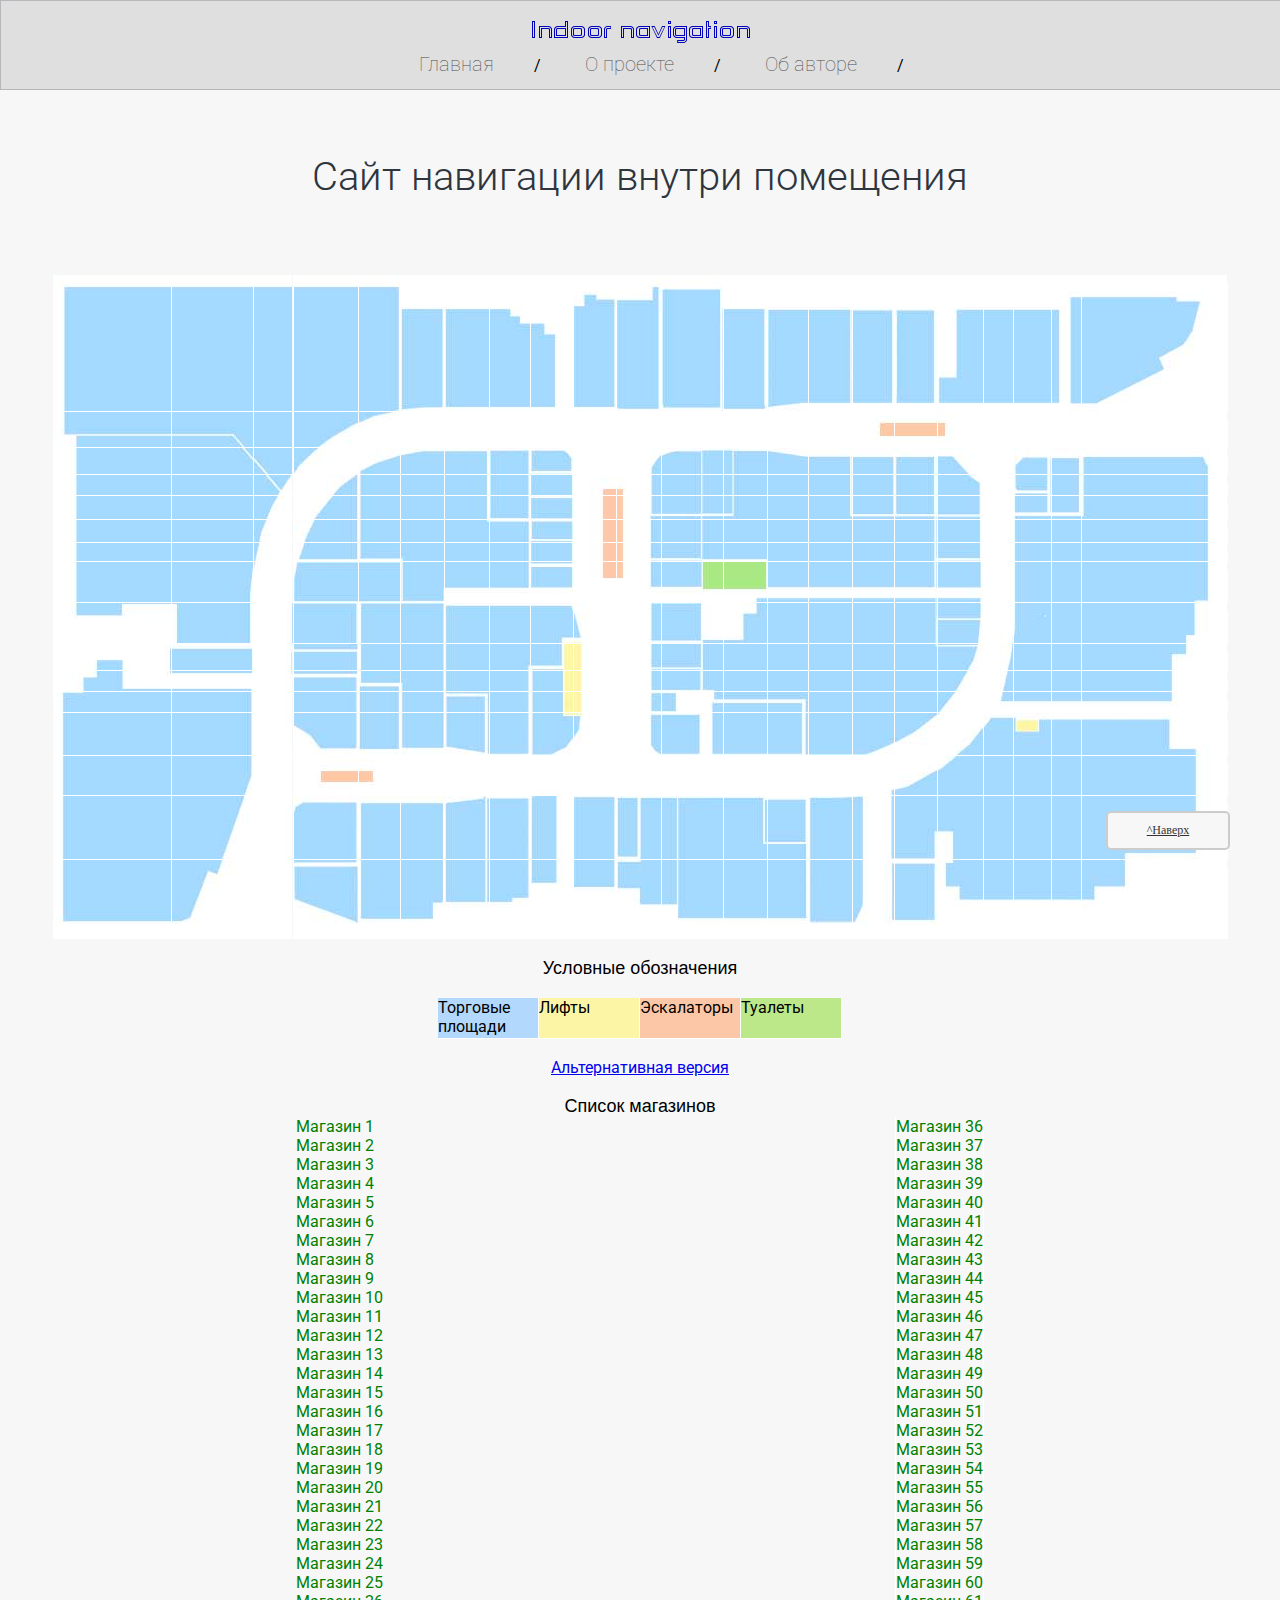
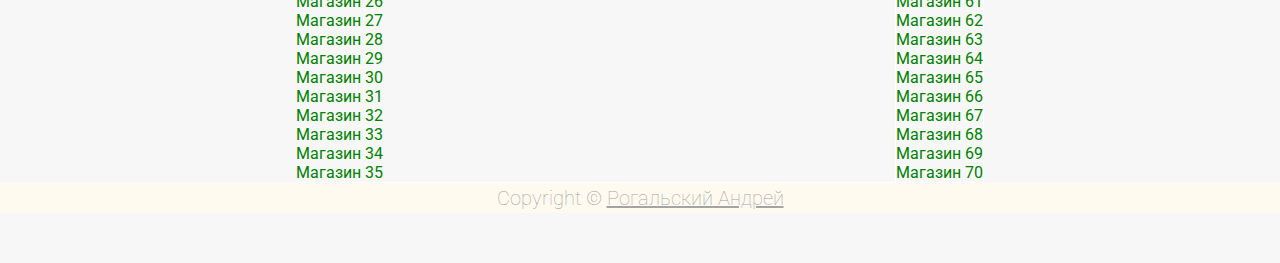
==== commit 87db6524: "Update index.html" ====
--- a/index.html
+++ b/index.html
@@ -12,7 +12,7 @@
 <div id="content">
     <div id="header">
         <div id="logo">
-        <img src="img/jfzge55xqeoghamspfusn7djp7zy.png">
+        <img src="jfzge55xqeoghamspfusn7djp7zy.png">
         </div>
         <a href="index.html">Главная</a>/
 		<a href="about.html">О проекте</a>/
